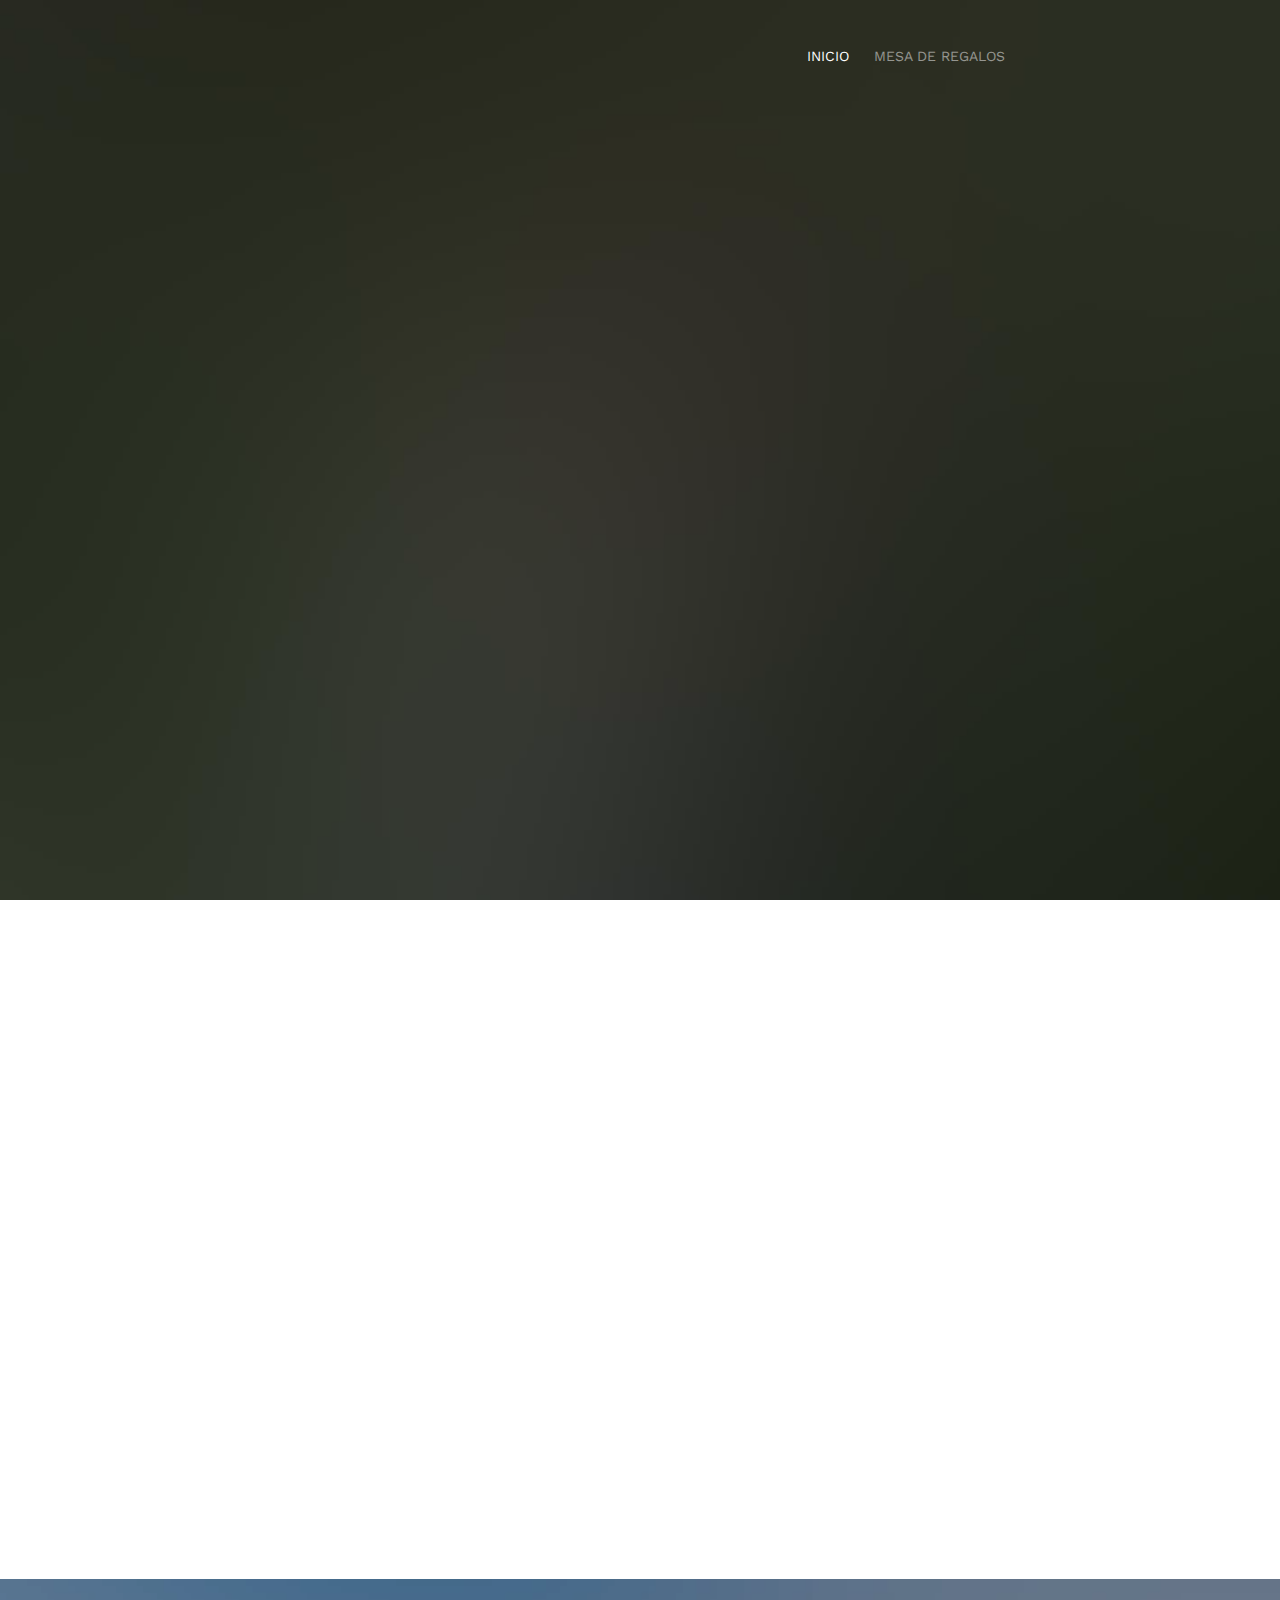
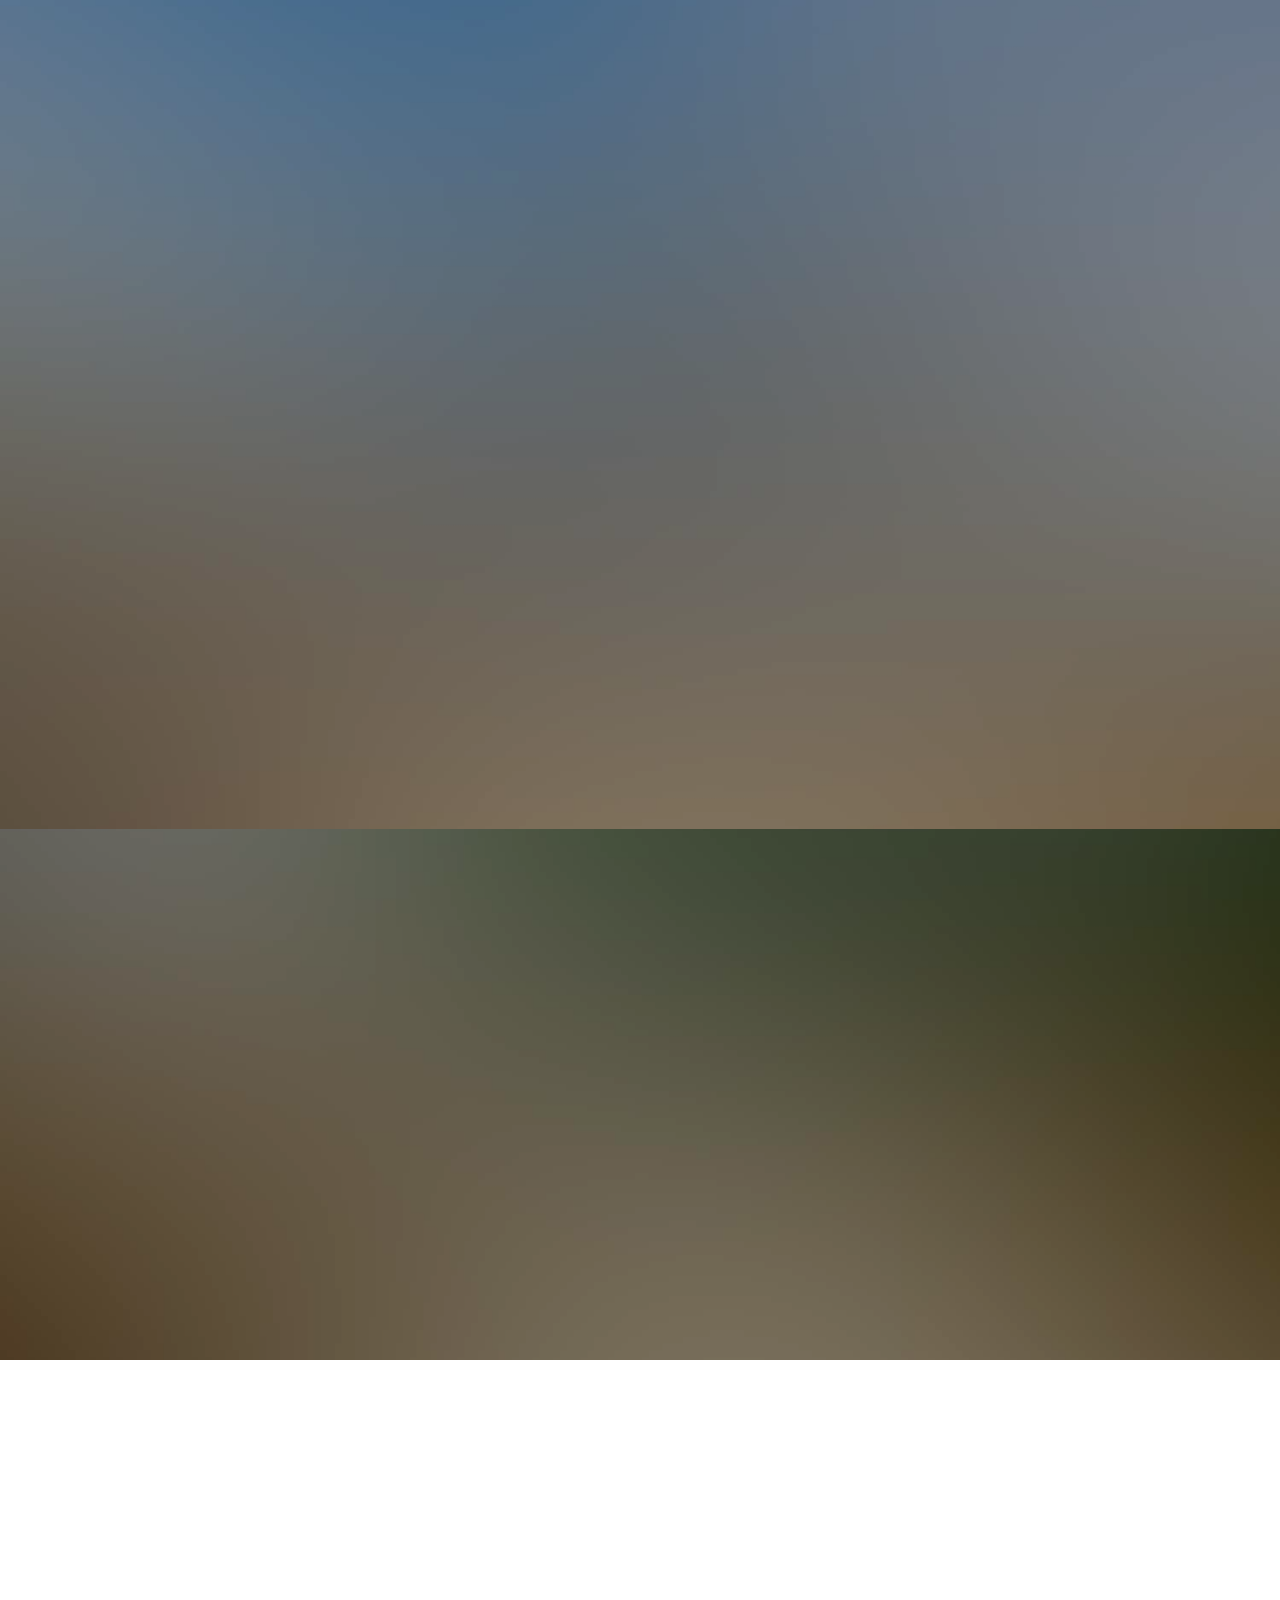
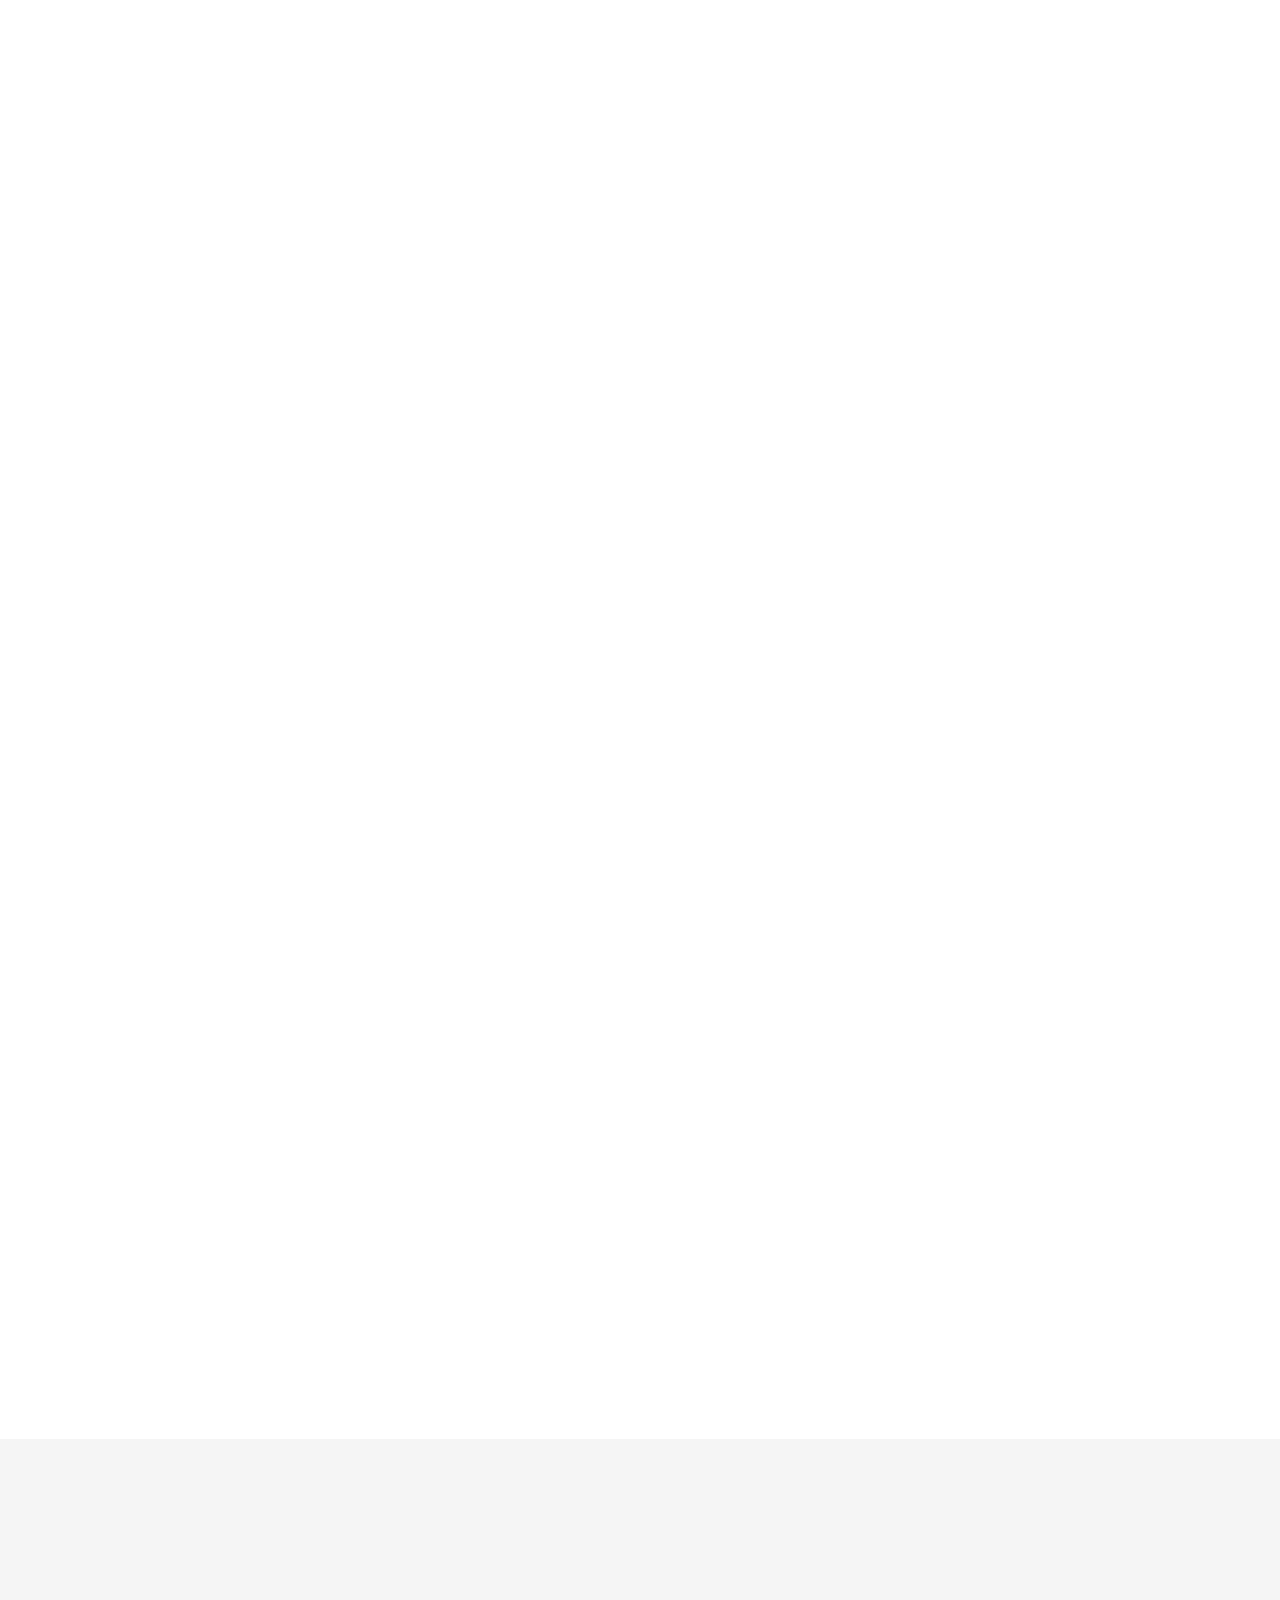
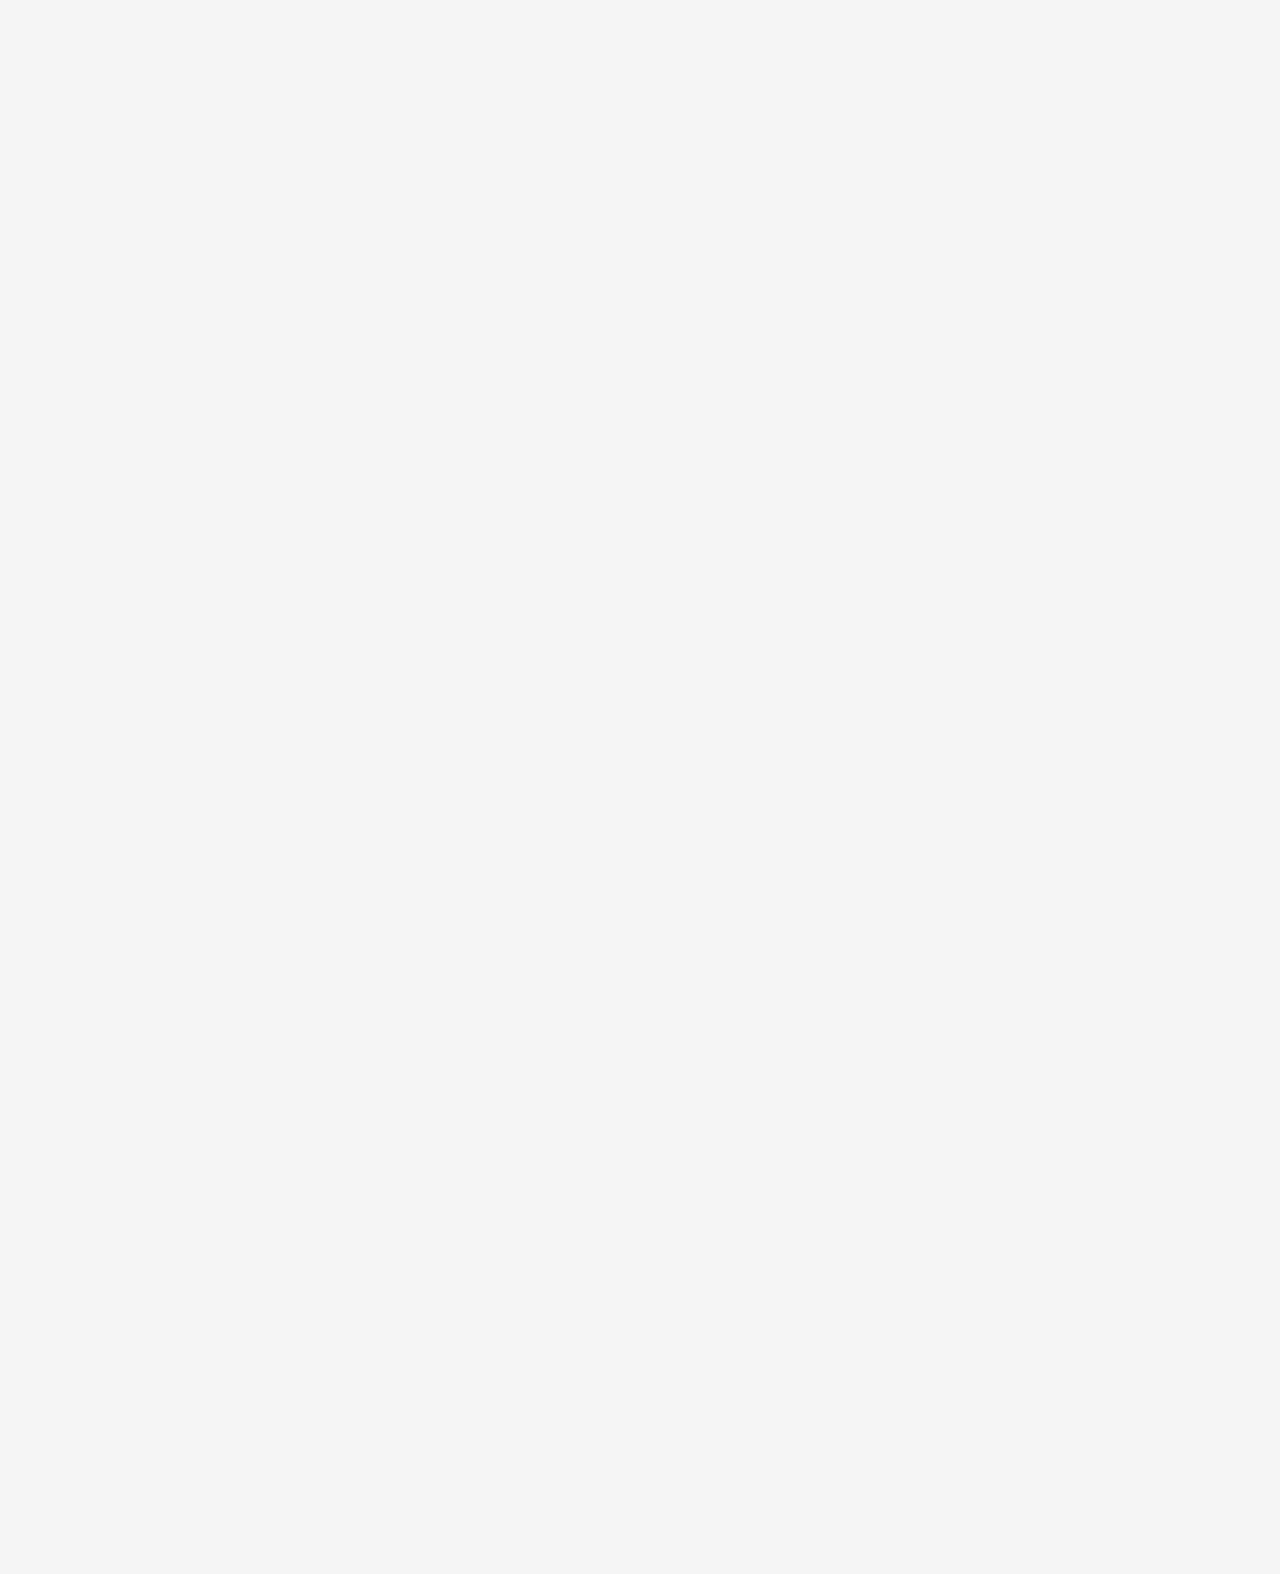
==== index.html @ 1d95ac63 "mesa" ====
<!DOCTYPE html>
<!--[if lt IE 7]>      <html class="no-js lt-ie9 lt-ie8 lt-ie7"> <![endif]-->
<!--[if IE 7]>         <html class="no-js lt-ie9 lt-ie8"> <![endif]-->
<!--[if IE 8]>         <html class="no-js lt-ie9"> <![endif]-->
<!--[if gt IE 8]><!-->
<html class="no-js"> <!--<![endif]-->

<head>
	<meta charset="utf-8">
	<meta http-equiv="X-UA-Compatible" content="IE=edge">
	<title>Boda Eilyn &amp; Mario</title>
	<meta name="viewport" content="width=device-width, initial-scale=1">
	<meta name="description" content="<title>Boda Eilyn y Mario</title>">
	<meta name="keywords" content="boda">
	<meta name="author" content="">

	<!-- 
	//////////////////////////////////////////////////////

	FREE HTML5 TEMPLATE 
	DESIGNED & DEVELOPED by FREEHTML5.CO
		
	Website: 		http://freehtml5.co/
	Email: 			info@freehtml5.co
	Twitter: 		http://twitter.com/fh5co
	Facebook: 		https://www.facebook.com/fh5co

	//////////////////////////////////////////////////////
	 -->

	<!-- Facebook and Twitter integration -->
	<meta property="og:title" content="" />
	<meta property="og:image" content="" />
	<meta property="og:url" content="" />
	<meta property="og:site_name" content="" />
	<meta property="og:description" content="" />
	<meta name="twitter:title" content="" />
	<meta name="twitter:image" content="" />
	<meta name="twitter:url" content="" />
	<meta name="twitter:card" content="" />

	<link href='https://fonts.googleapis.com/css?family=Work+Sans:400,300,600,400italic,700' rel='stylesheet'
		type='text/css'>
	<link href="https://fonts.googleapis.com/css?family=Sacramento" rel="stylesheet">

	<!-- Animate.css -->
	<link rel="stylesheet" href="css/animate.css">
	<!-- Icomoon Icon Fonts-->
	<link rel="stylesheet" href="css/icomoon.css">
	<!-- Bootstrap  -->
	<link rel="stylesheet" href="css/bootstrap.css">

	<!-- Magnific Popup -->
	<link rel="stylesheet" href="css/magnific-popup.css">

	<!-- Owl Carousel  -->
	<link rel="stylesheet" href="css/owl.carousel.min.css">
	<link rel="stylesheet" href="css/owl.theme.default.min.css">

	<!-- Theme style  -->
	<link rel="stylesheet" href="css/style.css">

	<!-- Modernizr JS -->
	<script src="js/modernizr-2.6.2.min.js"></script>
	<!-- FOR IE9 below -->
	<!--[if lt IE 9]>
	<script src="js/respond.min.js"></script>
	<![endif]-->

</head>

<body>

	<div class="fh5co-loader"></div>

	<div id="page">
		<nav class="fh5co-nav" role="navigation">
			<div class="container">
				<div class="row">
					<div class="col-xs-10 text-right menu-1">
						<ul>
							<li class="active"><a href="index.html">Inicio</a></li>
							<li><a href="mesa.html">Mesa de regalos</a></li>

						</ul>
					</div>
				</div>

			</div>
		</nav>

		<header id="fh5co-header" class="fh5co-cover" role="banner" style="background-image:url(./images/img_bg_2.jpg);"
			data-stellar-background-ratio="0.5">
			<div class="overlay"></div>
			<div class="container">
				<div class="row">
					<div class="col-md-8 col-md-offset-2 text-center">
						<div class="display-t">
							<div class="display-tc animate-box" data-animate-effect="fadeIn">
								<h1>Eilyn &amp; Mario</h1>
								<h2>¡Nos casamos!</h2>
								<h2>16.JUNIO.2023</h2>
								<div class="simply-countdown simply-countdown-one"></div>
								<p><a href="#confirmar" class="btn btn-default btn-sm">Save the date</a></p>
							</div>
						</div>
					</div>
				</div>
			</div>
		</header>

		<div id="fh5co-couple">
			<div class="container">
				<div class="row">
					<div class="col-md-8 col-md-offset-2 text-center fh5co-heading animate-box">
						<h2>Nos casamos</h2>
						<h3>Junio 16, 2023, Ciudad Obregón, Sonora</h3>
						<p>Los invitamos a celebrar nuestra boda</p>
					</div>
				</div>
				<div class="couple-wrap animate-box">
					<div class="couple-half">
						<div class="groom">
							<img src="./images/bride.jpg" alt="groom" class="img-responsive">
						</div>
						<div class="desc-groom">
							<h3>Eilyn García</h3>
							<p>Far far away, behind the word mountains, far from the countries Vokalia and Consonantia,
								there live the blind texts. Separated they live in Bookmarksgrove</p>
						</div>
					</div>
					<p class="heart text-center"><i class="icon-heart2"></i></p>
					<div class="couple-half">
						<div class="bride">
							<img src="./images/groom.jpg" alt="groom" class="img-responsive">
						</div>
						<div class="desc-bride">
							<h3>Mario Arispuro</h3>
							<p>Far far away, behind the word mountains, far from the countries Vokalia and Consonantia,
								there live the blind texts. Separated they live in Bookmarksgrove</p>
						</div>
					</div>
				</div>
			</div>
		</div>

		<div id="fh5co-event" class="fh5co-bg" style="background-image:url(./images/img_bg_3.jpg);">
			<div class="overlay"></div>
			<div class="container">
				<div class="row">
					<div class="col-md-8 col-md-offset-2 text-center fh5co-heading animate-box">
						<span>Our Special Event</span>
						<h2>Wedding Event</h2>
					</div>
				</div>
				<div class="row">
					<div class="display-t">
						<div class="display-tc">
							<div class="col-md-10 col-md-offset-1">
								<div class="col-md-6 col-sm-6 text-center">
									<div class="event-wrap animate-box">
										<h3>Ceremonia civil</h3>
										<div class="event-col">
											<i class="icon-clock"></i>
											<span>7:00 PM</span>
											<span>8:00 PM</span>
										</div>
										<div class="event-col">
											<i class="icon-calendar"></i>
											<span>Viernes 16</span>
											<span>Junio, 2023</span>
										</div>
										<p>Arcángeles Centro de Eventos
											C. Lago Managua 1155, Real del Sol
											Cd. Obregón, Son.</p>
										<br>
									</div>
								</div>
								<div class="col-md-6 col-sm-6 text-center">
									<div class="event-wrap animate-box">
										<h3>Fiesta</h3>
										<div class="event-col">
											<i class="icon-clock"></i>
											<span>8:00 PM</span>
											<span>1:00 AM</span>
										</div>
										<div class="event-col">
											<i class="icon-calendar"></i>
											<span>Viernes 16</span>
											<span>Junio, 2023</span>
										</div>
										<p>Arcángeles Centro de Eventos<br>
											Salón San Miguel<br>
											C. Lago Managua 1155, Real del Sol<br>
											Cd. Obregón, Son.
										</p>
									</div>
								</div>
							</div>
						</div>
					</div>
				</div>

			</div>
		</div>



		<a id="confirmar">
			<div id="fh5co-started" class="fh5co-bg" style="background-image:url(./images/img_bg_4.jpg);">
				<div class="overlay"></div>
				<div class="container">
					<div class="row animate-box">
						<div class="col-md-8 col-md-offset-2 text-center fh5co-heading">
							<h2>Confirmar asistencia</h2>
							<p>Por favor llena el formulario con los datos para notificarnos de su asistencia, gracias.
							</p>
						</div>
					</div>
					<div class="row animate-box">
						<div class="col-md-10 col-md-offset-1">
							<form id="formulario" class="form-inline" action="javascript:this.enviarMensaje()"
								method="post">

								<div class="col-md-4 col-sm-4">
									<div class="form-group">
										<label for="name" class="sr-only">Name</label>
										<input type="text" class="form-control" id="nombreConfirma" minlength="4"
											placeholder="Nombre" name="extra_nombre" required>
									</div>
								</div>
								<div class="col-md-4 col-sm-4">
									<div class="form-group">
										<label for="invitados" class="sr-only">Cantidad de invitados</label>
										<input type="number" class="form-control" id="invitados"
											placeholder="Cantidad de invitados" min="1" max="10"
											oninput="validity.valid||(value='');" name="extra_invitados" required>
									</div>
								</div>

								<div class="col-md-4 col-sm-4">
									<button id="btnEnviar" type="submit" class="btn btn-default btn-block">Confirmar
										asistencia</button>
									<br><br><br>
								</div>
							</form>
						</div>
					</div>
				</div>
			</div>
		</a>


		<div id="fh5co-couple-story">
			<div class="container">
				<div class="row">
					<div class="col-md-8 col-md-offset-2 text-center fh5co-heading animate-box">
						<h2>Mesa de regalos</h2>
						<br>
						
						<h3>
							<p>
								Añadimos la mesa de regalos como sugerencia o si deseas hacernos tu regalo en efectivo,
								puedes colocarlo en el sobre
								disponible el cual podrás depositar en la caja asignada en la mesa de novios.
							</p>
						</h3>
<!--
							Mesa de regalos <a href="https://mesaderegalos.liverpool.com.mx/eventodebusqueda"
								target="_blank">Liverpool, número de evento: 51160740</a><br><br>
							Mesa de regalos <a
								href="https://www.amazon.com.mx/wedding/eilyn-garcia-mario-arispuro-obregon-june-2023/registry/3TPQM8CGD5H42"
								target="_blank">Amazon</a>
						</h3>
						-->
					</div>
				</div>

				<div class="row">
					<div class="display-t">
						<div class="display-tc">
							<div class="col-md-10 col-md-offset-1">
								<div class="col-md-6 col-sm-6 text-center">
									<div class="event-wrap animate-box">
										<h3>Liverpool</h3>
										<p>Mesa de regalos <a href="https://mesaderegalos.liverpool.com.mx/eventodebusqueda"
												style="color: #e10098;" target="_blank"><u>Liverpool,</u></a> número de evento:
											51160740</p>
										<a href="https://mesaderegalos.liverpool.com.mx/eventodebusqueda" target="_blank">
											<img src="./images/Liverpool_Logo.png"
												alt="Liverpool Logo" title="Liverpool Logo" style="display: block; margin-left: auto; margin-right: auto;"></a>
									</div>
								</div>
								<div class="col-md-6 col-sm-6 text-center">
									<div class="event-wrap animate-box">
										<h3>Amazon</h3>
										<p>
											Mesa de regalos
											<a href="https://www.amazon.com.mx/wedding/eilyn-garcia-mario-arispuro-obregon-june-2023/registry/3TPQM8CGD5H42"
												style="color:yellow;" target="_blank"><u>Amazon</u></a>
											<a href="https://www.amazon.com.mx/wedding/eilyn-garcia-mario-arispuro-obregon-june-2023/registry/3TPQM8CGD5H42"
												target="_blank">
										</p>
										<img src="./images/Amazon_Logo.png"
											alt="Amazon Logo" title="Amazon Logo" style="display: block; margin-left: auto; margin-right: auto;"></a>
									</div>
								</div>
							</div>
						</div>
					</div>
				</div>	

				<div class="row">
					<div class="col-md-12 col-md-offset-0">
						<ul class="timeline animate-box">
							<li class="animate-box">
								<div class="timeline-badge" style="background-image:url(./images/couple-1.jpg);"></div>
								<div class="timeline-panel">
									<div class="timeline-heading">
										<h3 class="timeline-title">First We Meet</h3>
										<span class="date">December 25, 2015</span>
									</div>
									<div class="timeline-body">
										<p>Far far away, behind the word mountains, far from the countries Vokalia and
											Consonantia, there live the blind texts. Separated they live in
											Bookmarksgrove right at the coast of the Semantics, a large language ocean.
										</p>
									</div>
								</div>
							</li>
							<li class="timeline-inverted animate-box">
								<div class="timeline-badge" style="background-image:url(./images/couple-2.jpg);"></div>
								<div class="timeline-panel">
									<div class="timeline-heading">
										<h3 class="timeline-title">First Date</h3>
										<span class="date">December 28, 2015</span>
									</div>
									<div class="timeline-body">
										<p>Far far away, behind the word mountains, far from the countries Vokalia and
											Consonantia, there live the blind texts. Separated they live in
											Bookmarksgrove right at the coast of the Semantics, a large language ocean.
										</p>
									</div>
								</div>
							</li>
							<li class="animate-box">
								<div class="timeline-badge" style="background-image:url(./images/couple-3.jpg);"></div>
								<div class="timeline-panel">
									<div class="timeline-heading">
										<h3 class="timeline-title">In A Relationship</h3>
										<span class="date">January 1, 2016</span>
									</div>
									<div class="timeline-body">
										<p>Far far away, behind the word mountains, far from the countries Vokalia and
											Consonantia, there live the blind texts. Separated they live in
											Bookmarksgrove right at the coast of the Semantics, a large language ocean.
										</p>
									</div>
								</div>
							</li>
						</ul>
					</div>
				</div>
			</div>
		</div>

		<div id="fh5co-gallery" class="fh5co-section-gray">
			<div class="container">
				<div class="row">
					<div class="col-md-8 col-md-offset-2 text-center fh5co-heading animate-box">
						<span>Our Memories</span>
						<h2>Wedding Gallery</h2>
						<p>Far far away, behind the word mountains, far from the countries Vokalia and Consonantia,
							there live the blind texts.</p>
					</div>
				</div>
				<div class="row row-bottom-padded-md">
					<div class="col-md-12">
						<ul id="fh5co-gallery-list">

							<li class="one-third animate-box" data-animate-effect="fadeIn"
								style="background-image: url(./images/gallery-1.jpg); ">
								<a href="images/gallery-1.jpg">
									<div class="case-studies-summary">
										<span>14 Photos</span>
										<h2>Two Glas of Juice</h2>
									</div>
								</a>
							</li>
							<li class="one-third animate-box" data-animate-effect="fadeIn"
								style="background-image: url(./images/gallery-2.jpg); ">
								<a href="#" class="color-2">
									<div class="case-studies-summary">
										<span>30 Photos</span>
										<h2>Timer starts now!</h2>
									</div>
								</a>
							</li>


							<li class="one-third animate-box" data-animate-effect="fadeIn"
								style="background-image: url(./images/gallery-3.jpg); ">
								<a href="#" class="color-3">
									<div class="case-studies-summary">
										<span>90 Photos</span>
										<h2>Beautiful sunset</h2>
									</div>
								</a>
							</li>
							<li class="one-third animate-box" data-animate-effect="fadeIn"
								style="background-image: url(./images/gallery-4.jpg); ">
								<a href="#" class="color-4">
									<div class="case-studies-summary">
										<span>12 Photos</span>
										<h2>Company's Conference Room</h2>
									</div>
								</a>
							</li>

							<li class="one-third animate-box" data-animate-effect="fadeIn"
								style="background-image: url(./images/gallery-5.jpg); ">
								<a href="#" class="color-3">
									<div class="case-studies-summary">
										<span>50 Photos</span>
										<h2>Useful baskets</h2>
									</div>
								</a>
							</li>
							<li class="one-third animate-box" data-animate-effect="fadeIn"
								style="background-image: url(./images/gallery-6.jpg); ">
								<a href="#" class="color-4">
									<div class="case-studies-summary">
										<span>45 Photos</span>
										<h2>Skater man in the road</h2>
									</div>
								</a>
							</li>

							<li class="one-third animate-box" data-animate-effect="fadeIn"
								style="background-image: url(./images/gallery-7.jpg); ">
								<a href="#" class="color-4">
									<div class="case-studies-summary">
										<span>35 Photos</span>
										<h2>Two Glas of Juice</h2>
									</div>
								</a>
							</li>

							<li class="one-third animate-box" data-animate-effect="fadeIn"
								style="background-image: url(./images/gallery-8.jpg); ">
								<a href="#" class="color-5">
									<div class="case-studies-summary">
										<span>90 Photos</span>
										<h2>Timer starts now!</h2>
									</div>
								</a>
							</li>
							<li class="one-third animate-box" data-animate-effect="fadeIn"
								style="background-image: url(./images/gallery-9.jpg); ">
								<a href="#" class="color-6">
									<div class="case-studies-summary">
										<span>56 Photos</span>
										<h2>Beautiful sunset</h2>
									</div>
								</a>
							</li>
						</ul>
					</div>
				</div>
			</div>
		</div>

		<!--
	<div id="fh5co-counter" class="fh5co-bg fh5co-counter" style="background-image:url(./images/img_bg_5.jpg);">
		<div class="overlay"></div>
		<div class="container">
			<div class="row">
				<div class="display-t">
					<div class="display-tc">
						<div class="col-md-3 col-sm-6 animate-box">
							<div class="feature-center">
								<span class="icon">
									<i class="icon-users"></i>
								</span>

								<span class="counter js-counter" data-from="0" data-to="150" data-speed="5000" data-refresh-interval="50">1</span>
								<span class="counter-label">Estimated Guest</span>

							</div>
						</div>
						<div class="col-md-3 col-sm-6 animate-box">
							<div class="feature-center">
								<span class="icon">
									<i class="icon-user"></i>
								</span>

								<span class="counter js-counter" data-from="0" data-to="1000" data-speed="5000" data-refresh-interval="50">1</span>
								<span class="counter-label">We Catter</span>
							</div>
						</div>
						<div class="col-md-3 col-sm-6 animate-box">
							<div class="feature-center">
								<span class="icon">
									<i class="icon-calendar"></i>
								</span>
								<span class="counter js-counter" data-from="0" data-to="402" data-speed="5000" data-refresh-interval="50">1</span>
								<span class="counter-label">Events Done</span>
							</div>
						</div>
						<div class="col-md-3 col-sm-6 animate-box">
							<div class="feature-center">
								<span class="icon">
									<i class="icon-clock"></i>
								</span>

								<span class="counter js-counter" data-from="0" data-to="2345" data-speed="5000" data-refresh-interval="50">1</span>
								<span class="counter-label">Hours Spent</span>

							</div>
						</div>
					</div>
				</div>
			</div>
		</div>
	</div>
	

	<div id="fh5co-testimonial">
		<div class="container">
			<div class="row">
				<div class="row animate-box">
					<div class="col-md-8 col-md-offset-2 text-center fh5co-heading">
						<span>Best Wishes</span>
						<h2>Friends Wishes</h2>
					</div>
				</div>
				<div class="row">
					<div class="col-md-12 animate-box">
						<div class="wrap-testimony">
							<div class="owl-carousel-fullwidth">
								<div class="item">
									<div class="testimony-slide active text-center">
										<figure>
											<img src="./images/couple-1.jpg" alt="user">
										</figure>
										<span>John Doe, via <a href="#" class="twitter">Twitter</a></span>
										<blockquote>
											<p>"Far far away, behind the word mountains, far from the countries Vokalia and Consonantia, there live the blind texts. Separated they live in Bookmarksgrove right at the coast of the Semantics"</p>
										</blockquote>
									</div>
								</div>
								<div class="item">
									<div class="testimony-slide active text-center">
										<figure>
											<img src="./images/couple-2.jpg" alt="user">
										</figure>
										<span>John Doe, via <a href="#" class="twitter">Twitter</a></span>
										<blockquote>
											<p>"Far far away, behind the word mountains, far from the countries Vokalia and Consonantia, at the coast of the Semantics, a large language ocean."</p>
										</blockquote>
									</div>
								</div>
								<div class="item">
									<div class="testimony-slide active text-center">
										<figure>
											<img src="./images/couple-3.jpg" alt="user">
										</figure>
										<span>John Doe, via <a href="#" class="twitter">Twitter</a></span>
										<blockquote>
											<p>"Far far away, far from the countries Vokalia and Consonantia, there live the blind texts. Separated they live in Bookmarksgrove right at the coast of the Semantics, a large language ocean."</p>
										</blockquote>
									</div>
								</div>
							</div>
						</div>
					</div>
				</div>
			</div>
		</div>
	</div>
	

	<div id="fh5co-services" class="fh5co-section-gray">
		<div class="container">
			
			<div class="row animate-box">
				<div class="col-md-8 col-md-offset-2 text-center fh5co-heading">
					<h2>We Offer Services</h2>
					<p>Dignissimos asperiores vitae velit veniam totam fuga molestias accusamus alias autem provident. Odit ab aliquam dolor eius.</p>
				</div>
			</div>

			<div class="row">
				<div class="col-md-6">
					<div class="feature-left animate-box" data-animate-effect="fadeInLeft">
						<span class="icon">
							<i class="icon-calendar"></i>
						</span>
						<div class="feature-copy">
							<h3>We Organized Events</h3>
							<p>Facilis ipsum reprehenderit nemo molestias. Aut cum mollitia reprehenderit. Eos cumque dicta adipisci architecto culpa amet.</p>
						</div>
					</div>

					<div class="feature-left animate-box" data-animate-effect="fadeInLeft">
						<span class="icon">
							<i class="icon-image"></i>
						</span>
						<div class="feature-copy">
							<h3>Photoshoot</h3>
							<p>Facilis ipsum reprehenderit nemo molestias. Aut cum mollitia reprehenderit. Eos cumque dicta adipisci architecto culpa amet.</p>
						</div>
					</div>

					<div class="feature-left animate-box" data-animate-effect="fadeInLeft">
						<span class="icon">
							<i class="icon-video"></i>
						</span>
						<div class="feature-copy">
							<h3>Video Editing</h3>
							<p>Facilis ipsum reprehenderit nemo molestias. Aut cum mollitia reprehenderit. Eos cumque dicta adipisci architecto culpa amet.</p>
						</div>
					</div>

				</div>

				<div class="col-md-6 animate-box">
					<div class="fh5co-video fh5co-bg" style="background-image: url(./images/img_bg_3.jpg); ">
						<a href="https://vimeo.com/channels/staffpicks/93951774" class="popup-vimeo"><i class="icon-video2"></i></a>
						<div class="overlay"></div>
					</div>
				</div>
			</div>

			
		</div>
	</div>
-->

		<!--
	<footer id="fh5co-footer" role="contentinfo">
		<div class="container">

			<div class="row copyright">
				<div class="col-md-12 text-center">
					<p>
						<small class="block">&copy; 2016 Free HTML5. All Rights Reserved.</small> 
						<small class="block">Designed by <a href="http://freehtml5.co/" target="_blank">FREEHTML5.co</a> Demo Images: <a href="http://unsplash.co/" target="_blank">Unsplash</a></small>
					</p>
					<p>
						<ul class="fh5co-social-icons">
							<li><a href="#"><i class="icon-twitter"></i></a></li>
							<li><a href="#"><i class="icon-facebook"></i></a></li>
							<li><a href="#"><i class="icon-linkedin"></i></a></li>
							<li><a href="#"><i class="icon-dribbble"></i></a></li>
						</ul>
					</p>
				</div>
			</div>

		</div>
	</footer>
	</div>
	-->

		<div class="gototop js-top">
			<a href="#" class="js-gotop"><i class="icon-arrow-up"></i></a>
		</div>

		<!-- jQuery -->
		<script src="js/jquery.min.js"></script>
		<!-- jQuery Easing -->
		<script src="js/jquery.easing.1.3.js"></script>
		<!-- Bootstrap -->
		<script src="js/bootstrap.min.js"></script>
		<!-- Waypoints -->
		<script src="js/jquery.waypoints.min.js"></script>
		<!-- Carousel -->
		<script src="js/owl.carousel.min.js"></script>
		<!-- countTo -->
		<script src="js/jquery.countTo.js"></script>

		<!-- Stellar -->
		<script src="js/jquery.stellar.min.js"></script>
		<!-- Magnific Popup -->
		<script src="js/jquery.magnific-popup.min.js"></script>
		<script src="js/magnific-popup-options.js"></script>

		<!-- // <script src="https://cdnjs.cloudflare.com/ajax/libs/prism/0.0.1/prism.min.js"></script> -->
		<script src="js/simplyCountdown.js"></script>
		<!-- Main -->
		<script src="js/main.js"></script>


		<!-- optional, prevents the submit button from being pressed more than once 
		<!--
	<script>
	var submitButton = document.getElementById("btnEnviar");
	var form = document.getElementById("formulario");
	form.addEventListener("submit", function (e) {
		setTimeout(function() {
			submitButton.value = "Enviando...";
			submitButton.disabled = true;
		}, 1);
	});
	</script> 
	-->

		<script>
			var d = new Date(new Date().getTime() + 200 * 120 * 120 * 2000);

			// default example
			simplyCountdown('.simply-countdown-one', {
				/*year: d.getFullYear(),
				month: d.getMonth() + 1,
				day: d.getDate()*/
				year: 2023,
				month: 6,
				day: 16,
			});

			//jQuery example
			$('#simply-countdown-losange').simplyCountdown({
				/*year: d.getFullYear(),
				month: d.getMonth() + 1,
				day: d.getDate(),
				enableUtc: false*/

				year: 2023,
				month: 6,
				day: 16,
				enableUtc: false
			});
		</script>
		<script>
			//enviar mensaje
			function enviarMensaje() {
				// Obtener el valor de las dos cajas de texto
				var nombre = document.getElementById("nombreConfirma").value;
				var cantidad = document.getElementById("invitados").value;

				// Crear el mensaje con los valores de las cajas de texto
				var mensaje = "Hola, mi nombre es " + nombre + " y asistiremos " + cantidad + " personas a su boda.";

				// Crear el enlace de WhatsApp con el número de teléfono y el mensaje
				var telefono = "526441412113";
				var enlace = "https://api.whatsapp.com/send?phone=" + telefono + "&text=" + encodeURIComponent(mensaje);

				// Abrir la aplicación de WhatsApp con el enlace generado
				window.open(enlace);
			}
		</script>

</body>

</html>
---- css/icomoon.css ----
@font-face {
  font-family: 'icomoon';
  src:  url('../fonts/icomoon/icomoon.eot?6iuir');
  src:  url('../fonts/icomoon/icomoon.eot?6iuir#iefix') format('embedded-opentype'),
    url('../fonts/icomoon/icomoon.ttf?6iuir') format('truetype'),
    url('../fonts/icomoon/icomoon.woff?6iuir') format('woff'),
    url('../fonts/icomoon/icomoon.svg?6iuir#icomoon') format('svg');
  font-weight: normal;
  font-style: normal;
}

[class^="icon-"], [class*=" icon-"] {
  /* use !important to prevent issues with browser extensions that change fonts */
  font-family: 'icomoon' !important;
  speak: none;
  font-style: normal;
  font-weight: normal;
  font-variant: normal;
  text-transform: none;
  line-height: 1;

  /* Better Font Rendering =========== */
  -webkit-font-smoothing: antialiased;
  -moz-osx-font-smoothing: grayscale;
}

.icon-eye:before {
  content: "\e000";
}
.icon-paper-clip:before {
  content: "\e001";
}
.icon-mail:before {
  content: "\e002";
}
.icon-toggle:before {
  content: "\e003";
}
.icon-layout:before {
  content: "\e004";
}
.icon-link:before {
  content: "\e005";
}
.icon-bell:before {
  content: "\e006";
}
.icon-lock:before {
  content: "\e007";
}
.icon-unlock:before {
  content: "\e008";
}
.icon-ribbon:before {
  content: "\e009";
}
.icon-image:before {
  content: "\e010";
}
.icon-signal:before {
  content: "\e011";
}
.icon-target:before {
  content: "\e012";
}
.icon-clipboard:before {
  content: "\e013";
}
.icon-clock:before {
  content: "\e014";
}
.icon-watch:before {
  content: "\e015";
}
.icon-air-play:before {
  content: "\e016";
}
.icon-camera:before {
  content: "\e017";
}
.icon-video:before {
  content: "\e018";
}
.icon-disc:before {
  content: "\e019";
}
.icon-printer:before {
  content: "\e020";
}
.icon-monitor:before {
  content: "\e021";
}
.icon-server:before {
  content: "\e022";
}
.icon-cog:before {
  content: "\e023";
}
.icon-heart:before {
  content: "\e024";
}
.icon-paragraph:before {
  content: "\e025";
}
.icon-align-justify:before {
  content: "\e026";
}
.icon-align-left:before {
  content: "\e027";
}
.icon-align-center:before {
  content: "\e028";
}
.icon-align-right:before {
  content: "\e029";
}
.icon-book:before {
  content: "\e030";
}
.icon-layers:before {
  content: "\e031";
}
.icon-stack:before {
  content: "\e032";
}
.icon-stack-2:before {
  content: "\e033";
}
.icon-paper:before {
  content: "\e034";
}
.icon-paper-stack:before {
  content: "\e035";
}
.icon-search:before {
  content: "\e036";
}
.icon-zoom-in:before {
  content: "\e037";
}
.icon-zoom-out:before {
  content: "\e038";
}
.icon-reply:before {
  content: "\e039";
}
.icon-circle-plus:before {
  content: "\e040";
}
.icon-circle-minus:before {
  content: "\e041";
}
.icon-circle-check:before {
  content: "\e042";
}
.icon-circle-cross:before {
  content: "\e043";
}
.icon-square-plus:before {
  content: "\e044";
}
.icon-square-minus:before {
  content: "\e045";
}
.icon-square-check:before {
  content: "\e046";
}
.icon-square-cross:before {
  content: "\e047";
}
.icon-microphone:before {
  content: "\e048";
}
.icon-record:before {
  content: "\e049";
}
.icon-skip-back:before {
  content: "\e050";
}
.icon-rewind:before {
  content: "\e051";
}
.icon-play:before {
  content: "\e052";
}
.icon-pause:before {
  content: "\e053";
}
.icon-stop:before {
  content: "\e054";
}
.icon-fast-forward:before {
  content: "\e055";
}
.icon-skip-forward:before {
  content: "\e056";
}
.icon-shuffle:before {
  content: "\e057";
}
.icon-repeat:before {
  content: "\e058";
}
.icon-folder:before {
  content: "\e059";
}
.icon-umbrella:before {
  content: "\e060";
}
.icon-moon:before {
  content: "\e061";
}
.icon-thermometer:before {
  content: "\e062";
}
.icon-drop:before {
  content: "\e063";
}
.icon-sun:before {
  content: "\e064";
}
.icon-cloud:before {
  content: "\e065";
}
.icon-cloud-upload:before {
  content: "\e066";
}
.icon-cloud-download:before {
  content: "\e067";
}
.icon-upload:before {
  content: "\e068";
}
.icon-download:before {
  content: "\e069";
}
.icon-location:before {
  content: "\e070";
}
.icon-location-2:before {
  content: "\e071";
}
.icon-map:before {
  content: "\e072";
}
.icon-battery:before {
  content: "\e073";
}
.icon-head:before {
  content: "\e074";
}
.icon-briefcase:before {
  content: "\e075";
}
.icon-speech-bubble:before {
  content: "\e076";
}
.icon-anchor:before {
  content: "\e077";
}
.icon-globe:before {
  content: "\e078";
}
.icon-box:before {
  content: "\e079";
}
.icon-reload:before {
  content: "\e080";
}
.icon-share:before {
  content: "\e081";
}
.icon-marquee:before {
  content: "\e082";
}
.icon-marquee-plus:before {
  content: "\e083";
}
.icon-marquee-minus:before {
  content: "\e084";
}
.icon-tag:before {
  content: "\e085";
}
.icon-power:before {
  content: "\e086";
}
.icon-command:before {
  content: "\e087";
}
.icon-alt:before {
  content: "\e088";
}
.icon-esc:before {
  content: "\e089";
}
.icon-bar-graph:before {
  content: "\e090";
}
.icon-bar-graph-2:before {
  content: "\e091";
}
.icon-pie-graph:before {
  content: "\e092";
}
.icon-star:before {
  content: "\e093";
}
.icon-arrow-left:before {
  content: "\e094";
}
.icon-arrow-right:before {
  content: "\e095";
}
.icon-arrow-up:before {
  content: "\e096";
}
.icon-arrow-down:before {
  content: "\e097";
}
.icon-volume:before {
  content: "\e098";
}
.icon-mute:before {
  content: "\e099";
}
.icon-content-right:before {
  content: "\e100";
}
.icon-content-left:before {
  content: "\e101";
}
.icon-grid:before {
  content: "\e102";
}
.icon-grid-2:before {
  content: "\e103";
}
.icon-columns:before {
  content: "\e104";
}
.icon-loader:before {
  content: "\e105";
}
.icon-bag:before {
  content: "\e106";
}
.icon-ban:before {
  content: "\e107";
}
.icon-flag:before {
  content: "\e108";
}
.icon-trash:before {
  content: "\e109";
}
.icon-expand:before {
  content: "\e110";
}
.icon-contract:before {
  content: "\e111";
}
.icon-maximize:before {
  content: "\e112";
}
.icon-minimize:before {
  content: "\e113";
}
.icon-plus:before {
  content: "\e114";
}
.icon-minus:before {
  content: "\e115";
}
.icon-check:before {
  content: "\e116";
}
.icon-cross:before {
  content: "\e117";
}
.icon-move:before {
  content: "\e118";
}
.icon-delete:before {
  content: "\e119";
}
.icon-menu:before {
  content: "\e120";
}
.icon-archive:before {
  content: "\e121";
}
.icon-inbox:before {
  content: "\e122";
}
.icon-outbox:before {
  content: "\e123";
}
.icon-file:before {
  content: "\e124";
}
.icon-file-add:before {
  content: "\e125";
}
.icon-file-subtract:before {
  content: "\e126";
}
.icon-help:before {
  content: "\e127";
}
.icon-open:before {
  content: "\e128";
}
.icon-ellipsis:before {
  content: "\e129";
}
.icon-add-to-list:before {
  content: "\e900";
}
.icon-classic-computer:before {
  content: "\e901";
}
.icon-controller-fast-backward:before {
  content: "\e902";
}
.icon-creative-commons-attribution:before {
  content: "\e903";
}
.icon-creative-commons-noderivs:before {
  content: "\e904";
}
.icon-creative-commons-noncommercial-eu:before {
  content: "\e905";
}
.icon-creative-commons-noncommercial-us:before {
  content: "\e906";
}
.icon-creative-commons-public-domain:before {
  content: "\e907";
}
.icon-creative-commons-remix:before {
  content: "\e908";
}
.icon-creative-commons-share:before {
  content: "\e909";
}
.icon-creative-commons-sharealike:before {
  content: "\e90a";
}
.icon-creative-commons:before {
  content: "\e90b";
}
.icon-document-landscape:before {
  content: "\e90c";
}
.icon-remove-user:before {
  content: "\e90d";
}
.icon-warning:before {
  content: "\e90e";
}
.icon-arrow-bold-down:before {
  content: "\e90f";
}
.icon-arrow-bold-left:before {
  content: "\e910";
}
.icon-arrow-bold-right:before {
  content: "\e911";
}
.icon-arrow-bold-up:before {
  content: "\e912";
}
.icon-arrow-down2:before {
  content: "\e913";
}
.icon-arrow-left2:before {
  content: "\e914";
}
.icon-arrow-long-down:before {
  content: "\e915";
}
.icon-arrow-long-left:before {
  content: "\e916";
}
.icon-arrow-long-right:before {
  content: "\e917";
}
.icon-arrow-long-up:before {
  content: "\e918";
}
.icon-arrow-right2:before {
  content: "\e919";
}
.icon-arrow-up2:before {
  content: "\e91a";
}
.icon-arrow-with-circle-down:before {
  content: "\e91b";
}
.icon-arrow-with-circle-left:before {
  content: "\e91c";
}
.icon-arrow-with-circle-right:before {
  content: "\e91d";
}
.icon-arrow-with-circle-up:before {
  content: "\e91e";
}
.icon-bookmark:before {
  content: "\e91f";
}
.icon-bookmarks:before {
  content: "\e920";
}
.icon-chevron-down:before {
  content: "\e921";
}
.icon-chevron-left:before {
  content: "\e922";
}
.icon-chevron-right:before {
  content: "\e923";
}
.icon-chevron-small-down:before {
  content: "\e924";
}
.icon-chevron-small-left:before {
  content: "\e925";
}
.icon-chevron-small-right:before {
  content: "\e926";
}
.icon-chevron-small-up:before {
  content: "\e927";
}
.icon-chevron-thin-down:before {
  content: "\e928";
}
.icon-chevron-thin-left:before {
  content: "\e929";
}
.icon-chevron-thin-right:before {
  content: "\e92a";
}
.icon-chevron-thin-up:before {
  content: "\e92b";
}
.icon-chevron-up:before {
  content: "\e92c";
}
.icon-chevron-with-circle-down:before {
  content: "\e92d";
}
.icon-chevron-with-circle-left:before {
  content: "\e92e";
}
.icon-chevron-with-circle-right:before {
  content: "\e92f";
}
.icon-chevron-with-circle-up:before {
  content: "\e930";
}
.icon-cloud2:before {
  content: "\e931";
}
.icon-controller-fast-forward:before {
  content: "\e932";
}
.icon-controller-jump-to-start:before {
  content: "\e933";
}
.icon-controller-next:before {
  content: "\e934";
}
.icon-controller-paus:before {
  content: "\e935";
}
.icon-controller-play:before {
  content: "\e936";
}
.icon-controller-record:before {
  content: "\e937";
}
.icon-controller-stop:before {
  content: "\e938";
}
.icon-controller-volume:before {
  content: "\e939";
}
.icon-dot-single:before {
  content: "\e93a";
}
.icon-dots-three-horizontal:before {
  content: "\e93b";
}
.icon-dots-three-vertical:before {
  content: "\e93c";
}
.icon-dots-two-horizontal:before {
  content: "\e93d";
}
.icon-dots-two-vertical:before {
  content: "\e93e";
}
.icon-download2:before {
  content: "\e93f";
}
.icon-emoji-flirt:before {
  content: "\e940";
}
.icon-flow-branch:before {
  content: "\e941";
}
.icon-flow-cascade:before {
  content: "\e942";
}
.icon-flow-line:before {
  content: "\e943";
}
.icon-flow-parallel:before {
  content: "\e944";
}
.icon-flow-tree:before {
  content: "\e945";
}
.icon-install:before {
  content: "\e946";
}
.icon-layers2:before {
  content: "\e947";
}
.icon-open-book:before {
  content: "\e948";
}
.icon-resize-100:before {
  content: "\e949";
}
.icon-resize-full-screen:before {
  content: "\e94a";
}
.icon-save:before {
  content: "\e94b";
}
.icon-select-arrows:before {
  content: "\e94c";
}
.icon-sound-mute:before {
  content: "\e94d";
}
.icon-sound:before {
  content: "\e94e";
}
.icon-trash2:before {
  content: "\e94f";
}
.icon-triangle-down:before {
  content: "\e950";
}
.icon-triangle-left:before {
  content: "\e951";
}
.icon-triangle-right:before {
  content: "\e952";
}
.icon-triangle-up:before {
  content: "\e953";
}
.icon-uninstall:before {
  content: "\e954";
}
.icon-upload-to-cloud:before {
  content: "\e955";
}
.icon-upload2:before {
  content: "\e956";
}
.icon-add-user:before {
  content: "\e957";
}
.icon-address:before {
  content: "\e958";
}
.icon-adjust:before {
  content: "\e959";
}
.icon-air:before {
  content: "\e95a";
}
.icon-aircraft-landing:before {
  content: "\e95b";
}
.icon-aircraft-take-off:before {
  content: "\e95c";
}
.icon-aircraft:before {
  content: "\e95d";
}
.icon-align-bottom:before {
  content: "\e95e";
}
.icon-align-horizontal-middle:before {
  content: "\e95f";
}
.icon-align-left2:before {
  content: "\e960";
}
.icon-align-right2:before {
  content: "\e961";
}
.icon-align-top:before {
  content: "\e962";
}
.icon-align-vertical-middle:before {
  content: "\e963";
}
.icon-archive2:before {
  content: "\e964";
}
.icon-area-graph:before {
  content: "\e965";
}
.icon-attachment:before {
  content: "\e966";
}
.icon-awareness-ribbon:before {
  content: "\e967";
}
.icon-back-in-time:before {
  content: "\e968";
}
.icon-back:before {
  content: "\e969";
}
.icon-bar-graph2:before {
  content: "\e96a";
}
.icon-battery2:before {
  content: "\e96b";
}
.icon-beamed-note:before {
  content: "\e96c";
}
.icon-bell2:before {
  content: "\e96d";
}
.icon-blackboard:before {
  content: "\e96e";
}
.icon-block:before {
  content: "\e96f";
}
.icon-book2:before {
  content: "\e970";
}
.icon-bowl:before {
  content: "\e971";
}
.icon-box2:before {
  content: "\e972";
}
.icon-briefcase2:before {
  content: "\e973";
}
.icon-browser:before {
  content: "\e974";
}
.icon-brush:before {
  content: "\e975";
}
.icon-bucket:before {
  content: "\e976";
}
.icon-cake:before {
  content: "\e977";
}
.icon-calculator:before {
  content: "\e978";
}
.icon-calendar:before {
  content: "\e979";
}
.icon-camera2:before {
  content: "\e97a";
}
.icon-ccw:before {
  content: "\e97b";
}
.icon-chat:before {
  content: "\e97c";
}
.icon-check2:before {
  content: "\e97d";
}
.icon-circle-with-cross:before {
  content: "\e97e";
}
.icon-circle-with-minus:before {
  content: "\e97f";
}
.icon-circle-with-plus:before {
  content: "\e980";
}
.icon-circle:before {
  content: "\e981";
}
.icon-circular-graph:before {
  content: "\e982";
}
.icon-clapperboard:before {
  content: "\e983";
}
.icon-clipboard2:before {
  content: "\e984";
}
.icon-clock2:before {
  content: "\e985";
}
.icon-code:before {
  content: "\e986";
}
.icon-cog2:before {
  content: "\e987";
}
.icon-colours:before {
  content: "\e988";
}
.icon-compass:before {
  content: "\e989";
}
.icon-copy:before {
  content: "\e98a";
}
.icon-credit-card:before {
  content: "\e98b";
}
.icon-credit:before {
  content: "\e98c";
}
.icon-cross2:before {
  content: "\e98d";
}
.icon-cup:before {
  content: "\e98e";
}
.icon-cw:before {
  content: "\e98f";
}
.icon-cycle:before {
  content: "\e990";
}
.icon-database:before {
  content: "\e991";
}
.icon-dial-pad:before {
  content: "\e992";
}
.icon-direction:before {
  content: "\e993";
}
.icon-document:before {
  content: "\e994";
}
.icon-documents:before {
  content: "\e995";
}
.icon-drink:before {
  content: "\e996";
}
.icon-drive:before {
  content: "\e997";
}
.icon-drop2:before {
  content: "\e998";
}
.icon-edit:before {
  content: "\e999";
}
.icon-email:before {
  content: "\e99a";
}
.icon-emoji-happy:before {
  content: "\e99b";
}
.icon-emoji-neutral:before {
  content: "\e99c";
}
.icon-emoji-sad:before {
  content: "\e99d";
}
.icon-erase:before {
  content: "\e99e";
}
.icon-eraser:before {
  content: "\e99f";
}
.icon-export:before {
  content: "\e9a0";
}
.icon-eye2:before {
  content: "\e9a1";
}
.icon-feather:before {
  content: "\e9a2";
}
.icon-flag2:before {
  content: "\e9a3";
}
.icon-flash:before {
  content: "\e9a4";
}
.icon-flashlight:before {
  content: "\e9a5";
}
.icon-flat-brush:before {
  content: "\e9a6";
}
.icon-folder-images:before {
  content: "\e9a7";
}
.icon-folder-music:before {
  content: "\e9a8";
}
.icon-folder-video:before {
  content: "\e9a9";
}
.icon-folder2:before {
  content: "\e9aa";
}
.icon-forward:before {
  content: "\e9ab";
}
.icon-funnel:before {
  content: "\e9ac";
}
.icon-game-controller:before {
  content: "\e9ad";
}
.icon-gauge:before {
  content: "\e9ae";
}
.icon-globe2:before {
  content: "\e9af";
}
.icon-graduation-cap:before {
  content: "\e9b0";
}
.icon-grid2:before {
  content: "\e9b1";
}
.icon-hair-cross:before {
  content: "\e9b2";
}
.icon-hand:before {
  content: "\e9b3";
}
.icon-heart-outlined:before {
  content: "\e9b4";
}
.icon-heart2:before {
  content: "\e9b5";
}
.icon-help-with-circle:before {
  content: "\e9b6";
}
.icon-help2:before {
  content: "\e9b7";
}
.icon-home:before {
  content: "\e9b8";
}
.icon-hour-glass:before {
  content: "\e9b9";
}
.icon-image-inverted:before {
  content: "\e9ba";
}
.icon-image2:before {
  content: "\e9bb";
}
.icon-images:before {
  content: "\e9bc";
}
.icon-inbox2:before {
  content: "\e9bd";
}
.icon-infinity:before {
  content: "\e9be";
}
.icon-info-with-circle:before {
  content: "\e9bf";
}
.icon-info:before {
  content: "\e9c0";
}
.icon-key:before {
  content: "\e9c1";
}
.icon-keyboard:before {
  content: "\e9c2";
}
.icon-lab-flask:before {
  content: "\e9c3";
}
.icon-landline:before {
  content: "\e9c4";
}
.icon-language:before {
  content: "\e9c5";
}
.icon-laptop:before {
  content: "\e9c6";
}
.icon-leaf:before {
  content: "\e9c7";
}
.icon-level-down:before {
  content: "\e9c8";
}
.icon-level-up:before {
  content: "\e9c9";
}
.icon-lifebuoy:before {
  content: "\e9ca";
}
.icon-light-bulb:before {
  content: "\e9cb";
}
.icon-light-down:before {
  content: "\e9cc";
}
.icon-light-up:before {
  content: "\e9cd";
}
.icon-line-graph:before {
  content: "\e9ce";
}
.icon-link2:before {
  content: "\e9cf";
}
.icon-list:before {
  content: "\e9d0";
}
.icon-location-pin:before {
  content: "\e9d1";
}
.icon-location2:before {
  content: "\e9d2";
}
.icon-lock-open:before {
  content: "\e9d3";
}
.icon-lock2:before {
  content: "\e9d4";
}
.icon-log-out:before {
  content: "\e9d5";
}
.icon-login:before {
  content: "\e9d6";
}
.icon-loop:before {
  content: "\e9d7";
}
.icon-magnet:before {
  content: "\e9d8";
}
.icon-magnifying-glass:before {
  content: "\e9d9";
}
.icon-mail2:before {
  content: "\e9da";
}
.icon-man:before {
  content: "\e9db";
}
.icon-map2:before {
  content: "\e9dc";
}
.icon-mask:before {
  content: "\e9dd";
}
.icon-medal:before {
  content: "\e9de";
}
.icon-megaphone:before {
  content: "\e9df";
}
.icon-menu2:before {
  content: "\e9e0";
}
.icon-message:before {
  content: "\e9e1";
}
.icon-mic:before {
  content: "\e9e2";
}
.icon-minus2:before {
  content: "\e9e3";
}
.icon-mobile:before {
  content: "\e9e4";
}
.icon-modern-mic:before {
  content: "\e9e5";
}
.icon-moon2:before {
  content: "\e9e6";
}
.icon-mouse:before {
  content: "\e9e7";
}
.icon-music:before {
  content: "\e9e8";
}
.icon-network:before {
  content: "\e9e9";
}
.icon-new-message:before {
  content: "\e9ea";
}
.icon-new:before {
  content: "\e9eb";
}
.icon-news:before {
  content: "\e9ec";
}
.icon-note:before {
  content: "\e9ed";
}
.icon-notification:before {
  content: "\e9ee";
}
.icon-old-mobile:before {
  content: "\e9ef";
}
.icon-old-phone:before {
  content: "\e9f0";
}
.icon-palette:before {
  content: "\e9f1";
}
.icon-paper-plane:before {
  content: "\e9f2";
}
.icon-pencil:before {
  content: "\e9f3";
}
.icon-phone:before {
  content: "\e9f4";
}
.icon-pie-chart:before {
  content: "\e9f5";
}
.icon-pin:before {
  content: "\e9f6";
}
.icon-plus2:before {
  content: "\e9f7";
}
.icon-popup:before {
  content: "\e9f8";
}
.icon-power-plug:before {
  content: "\e9f9";
}
.icon-price-ribbon:before {
  content: "\e9fa";
}
.icon-price-tag:before {
  content: "\e9fb";
}
.icon-print:before {
  content: "\e9fc";
}
.icon-progress-empty:before {
  content: "\e9fd";
}
.icon-progress-full:before {
  content: "\e9fe";
}
.icon-progress-one:before {
  content: "\e9ff";
}
.icon-progress-two:before {
  content: "\ea00";
}
.icon-publish:before {
  content: "\ea01";
}
.icon-quote:before {
  content: "\ea02";
}
.icon-radio:before {
  content: "\ea03";
}
.icon-reply-all:before {
  content: "\ea04";
}
.icon-reply2:before {
  content: "\ea05";
}
.icon-retweet:before {
  content: "\ea06";
}
.icon-rocket:before {
  content: "\ea07";
}
.icon-round-brush:before {
  content: "\ea08";
}
.icon-rss:before {
  content: "\ea09";
}
.icon-ruler:before {
  content: "\ea0a";
}
.icon-scissors:before {
  content: "\ea0b";
}
.icon-share-alternitive:before {
  content: "\ea0c";
}
.icon-share2:before {
  content: "\ea0d";
}
.icon-shareable:before {
  content: "\ea0e";
}
.icon-shield:before {
  content: "\ea0f";
}
.icon-shop:before {
  content: "\ea10";
}
.icon-shopping-bag:before {
  content: "\ea11";
}
.icon-shopping-basket:before {
  content: "\ea12";
}
.icon-shopping-cart:before {
  content: "\ea13";
}
.icon-shuffle2:before {
  content: "\ea14";
}
.icon-signal2:before {
  content: "\ea15";
}
.icon-sound-mix:before {
  content: "\ea16";
}
.icon-sports-club:before {
  content: "\ea17";
}
.icon-spreadsheet:before {
  content: "\ea18";
}
.icon-squared-cross:before {
  content: "\ea19";
}
.icon-squared-minus:before {
  content: "\ea1a";
}
.icon-squared-plus:before {
  content: "\ea1b";
}
.icon-star-outlined:before {
  content: "\ea1c";
}
.icon-star2:before {
  content: "\ea1d";
}
.icon-stopwatch:before {
  content: "\ea1e";
}
.icon-suitcase:before {
  content: "\ea1f";
}
.icon-swap:before {
  content: "\ea20";
}
.icon-sweden:before {
  content: "\ea21";
}
.icon-switch:before {
  content: "\ea22";
}
.icon-tablet:before {
  content: "\ea23";
}
.icon-tag2:before {
  content: "\ea24";
}
.icon-text-document-inverted:before {
  content: "\ea25";
}
.icon-text-document:before {
  content: "\ea26";
}
.icon-text:before {
  content: "\ea27";
}
.icon-thermometer2:before {
  content: "\ea28";
}
.icon-thumbs-down:before {
  content: "\ea29";
}
.icon-thumbs-up:before {
  content: "\ea2a";
}
.icon-thunder-cloud:before {
  content: "\ea2b";
}
.icon-ticket:before {
  content: "\ea2c";
}
.icon-time-slot:before {
  content: "\ea2d";
}
.icon-tools:before {
  content: "\ea2e";
}
.icon-traffic-cone:before {
  content: "\ea2f";
}
.icon-tree:before {
  content: "\ea30";
}
.icon-trophy:before {
  content: "\ea31";
}
.icon-tv:before {
  content: "\ea32";
}
.icon-typing:before {
  content: "\ea33";
}
.icon-unread:before {
  content: "\ea34";
}
.icon-untag:before {
  content: "\ea35";
}
.icon-user:before {
  content: "\ea36";
}
.icon-users:before {
  content: "\ea37";
}
.icon-v-card:before {
  content: "\ea38";
}
.icon-video2:before {
  content: "\ea39";
}
.icon-vinyl:before {
  content: "\ea3a";
}
.icon-voicemail:before {
  content: "\ea3b";
}
.icon-wallet:before {
  content: "\ea3c";
}
.icon-water:before {
  content: "\ea3d";
}
.icon-px-with-circle:before {
  content: "\ea3e";
}
.icon-px:before {
  content: "\ea3f";
}
.icon-basecamp:before {
  content: "\ea40";
}
.icon-behance:before {
  content: "\ea41";
}
.icon-creative-cloud:before {
  content: "\ea42";
}
.icon-dropbox:before {
  content: "\ea43";
}
.icon-evernote:before {
  content: "\ea44";
}
.icon-flattr:before {
  content: "\ea45";
}
.icon-foursquare:before {
  content: "\ea46";
}
.icon-google-drive:before {
  content: "\ea47";
}
.icon-google-hangouts:before {
  content: "\ea48";
}
.icon-grooveshark:before {
  content: "\ea49";
}
.icon-icloud:before {
  content: "\ea4a";
}
.icon-mixi:before {
  content: "\ea4b";
}
.icon-onedrive:before {
  content: "\ea4c";
}
.icon-paypal:before {
  content: "\ea4d";
}
.icon-picasa:before {
  content: "\ea4e";
}
.icon-qq:before {
  content: "\ea4f";
}
.icon-rdio-with-circle:before {
  content: "\ea50";
}
.icon-renren:before {
  content: "\ea51";
}
.icon-scribd:before {
  content: "\ea52";
}
.icon-sina-weibo:before {
  content: "\ea53";
}
.icon-skype-with-circle:before {
  content: "\ea54";
}
.icon-skype:before {
  content: "\ea55";
}
.icon-slideshare:before {
  content: "\ea56";
}
.icon-smashing:before {
  content: "\ea57";
}
.icon-soundcloud:before {
  content: "\ea58";
}
.icon-spotify-with-circle:before {
  content: "\ea59";
}
.icon-spotify:before {
  content: "\ea5a";
}
.icon-swarm:before {
  content: "\ea5b";
}
.icon-vine-with-circle:before {
  content: "\ea5c";
}
.icon-vine:before {
  content: "\ea5d";
}
.icon-vk-alternitive:before {
  content: "\ea5e";
}
.icon-vk-with-circle:before {
  content: "\ea5f";
}
.icon-vk:before {
  content: "\ea60";
}
.icon-xing-with-circle:before {
  content: "\ea61";
}
.icon-xing:before {
  content: "\ea62";
}
.icon-yelp:before {
  content: "\ea63";
}
.icon-dribbble-with-circle:before {
  content: "\ea64";
}
.icon-dribbble:before {
  content: "\ea65";
}
.icon-facebook-with-circle:before {
  content: "\ea66";
}
.icon-facebook:before {
  content: "\ea67";
}
.icon-flickr-with-circle:before {
  content: "\ea68";
}
.icon-flickr:before {
  content: "\ea69";
}
.icon-github-with-circle:before {
  content: "\ea6a";
}
.icon-github:before {
  content: "\ea6b";
}
.icon-google-with-circle:before {
  content: "\ea6c";
}
.icon-google:before {
  content: "\ea6d";
}
.icon-instagram-with-circle:before {
  content: "\ea6e";
}
.icon-instagram:before {
  content: "\ea6f";
}
.icon-lastfm-with-circle:before {
  content: "\ea70";
}
.icon-lastfm:before {
  content: "\ea71";
}
.icon-linkedin-with-circle:before {
  content: "\ea72";
}
.icon-linkedin:before {
  content: "\ea73";
}
.icon-pinterest-with-circle:before {
  content: "\ea74";
}
.icon-pinterest:before {
  content: "\ea75";
}
.icon-rdio:before {
  content: "\ea76";
}
.icon-stumbleupon-with-circle:before {
  content: "\ea77";
}
.icon-stumbleupon:before {
  content: "\ea78";
}
.icon-tumblr-with-circle:before {
  content: "\ea79";
}
.icon-tumblr:before {
  content: "\ea7a";
}
.icon-twitter-with-circle:before {
  content: "\ea7b";
}
.icon-twitter:before {
  content: "\ea7c";
}
.icon-vimeo-with-circle:before {
  content: "\ea7d";
}
.icon-vimeo:before {
  content: "\ea7e";
}
.icon-youtube-with-circle:before {
  content: "\ea7f";
}
.icon-youtube:before {
  content: "\ea80";
}
---- css/style.css ----
@font-face {
  font-family: 'icomoon';
  src: url("../fonts/icomoon/icomoon.eot?srf3rx");
  src: url("../fonts/icomoon/icomoon.eot?srf3rx#iefix") format("embedded-opentype"), url("../fonts/icomoon/icomoon.ttf?srf3rx") format("truetype"), url("../fonts/icomoon/icomoon.woff?srf3rx") format("woff"), url("../fonts/icomoon/icomoon.svg?srf3rx#icomoon") format("svg");
  font-weight: normal;
  font-style: normal;
}
/* =======================================================
*
* 	Template Style 
*
* ======================================================= */
body {
  font-family: "Work Sans", Arial, sans-serif;
  font-weight: 400;
  font-size: 16px;
  line-height: 1.7;
  color: #828282;
  background: #fff;
}

#page {
  position: relative;
  overflow-x: hidden;
  width: 100%;
  height: 100%;
  -webkit-transition: 0.5s;
  -o-transition: 0.5s;
  transition: 0.5s;
}
.offcanvas #page {
  overflow: hidden;
  position: absolute;
}
.offcanvas #page:after {
  -webkit-transition: 2s;
  -o-transition: 2s;
  transition: 2s;
  position: absolute;
  top: 0;
  right: 0;
  bottom: 0;
  left: 0;
  z-index: 101;
  background: rgba(0, 0, 0, 0.7);
  content: "";
}

a {
  color:rgba(206, 15, 15, 0.8);
  -webkit-transition: 0.5s;
  -o-transition: 0.5s;
  transition: 0.5s;
}
a:hover, a:active, a:focus {
  color:rgba(206, 15, 15, 0.8);
  outline: none;
  text-decoration: none;
}

p {
  margin-bottom: 20px;
}

h1, h2, h3, h4, h5, h6, figure {
  color: #000;
  font-family: "Work Sans", Arial, sans-serif;
  font-weight: 400;
  margin: 0 0 20px 0;
}

::-webkit-selection {
  color: #fff;
  background:rgba(206, 15, 15, 0.8);
}

::-moz-selection {
  color: #fff;
  background:rgba(206, 15, 15, 0.8);
}

::selection {
  color: #fff;
  background:rgba(206, 15, 15, 0.8);
}

.fh5co-nav {
  position: absolute;
  top: 0;
  margin: 0;
  padding: 0;
  width: 100%;
  padding: 40px 0;
  z-index: 1001;
}
@media screen and (max-width: 768px) {
  .fh5co-nav {
    padding: 20px 0;
  }
}
.fh5co-nav #fh5co-logo {
  font-size: 40px;
  margin: 0;
  padding: 0;
  line-height: 40px;
  font-family: "Sacramento", Arial, serif;
}
.fh5co-nav a {
  padding: 5px 10px;
  color: #fff;
}
@media screen and (max-width: 768px) {
  .fh5co-nav .menu-1, .fh5co-nav .menu-2 {
    display: none;
  }
}
.fh5co-nav ul {
  padding: 0;
  margin: 2px 0 0 0;
}
.fh5co-nav ul li {
  padding: 0;
  margin: 0;
  list-style: none;
  display: inline;
}
.fh5co-nav ul li a {
  font-size: 14px;
  padding: 30px 10px;
  text-transform: uppercase;
  color: rgba(255, 255, 255, 0.5);
  -webkit-transition: 0.5s;
  -o-transition: 0.5s;
  transition: 0.5s;
}
.fh5co-nav ul li a:hover, .fh5co-nav ul li a:focus, .fh5co-nav ul li a:active {
  color: white;
}
.fh5co-nav ul li.has-dropdown {
  position: relative;
}
.fh5co-nav ul li.has-dropdown .dropdown {
  width: 130px;
  -webkit-box-shadow: 0px 14px 33px -9px rgba(0, 0, 0, 0.75);
  -moz-box-shadow: 0px 14px 33px -9px rgba(0, 0, 0, 0.75);
  box-shadow: 0px 14px 33px -9px rgba(0, 0, 0, 0.75);
  z-index: 1002;
  visibility: hidden;
  opacity: 0;
  position: absolute;
  top: 40px;
  left: 0;
  text-align: left;
  background: #fff;
  padding: 20px;
  -webkit-border-radius: 4px;
  -moz-border-radius: 4px;
  -ms-border-radius: 4px;
  border-radius: 4px;
  -webkit-transition: 0s;
  -o-transition: 0s;
  transition: 0s;
}
.fh5co-nav ul li.has-dropdown .dropdown:before {
  bottom: 100%;
  left: 40px;
  border: solid transparent;
  content: " ";
  height: 0;
  width: 0;
  position: absolute;
  pointer-events: none;
  border-bottom-color: #fff;
  border-width: 8px;
  margin-left: -8px;
}
.fh5co-nav ul li.has-dropdown .dropdown li {
  display: block;
  margin-bottom: 7px;
}
.fh5co-nav ul li.has-dropdown .dropdown li:last-child {
  margin-bottom: 0;
}
.fh5co-nav ul li.has-dropdown .dropdown li a {
  padding: 2px 0;
  display: block;
  color: #999999;
  line-height: 1.2;
  text-transform: none;
  font-size: 15px;
}
.fh5co-nav ul li.has-dropdown .dropdown li a:hover {
  color: #000;
}
.fh5co-nav ul li.has-dropdown:hover a, .fh5co-nav ul li.has-dropdown:focus a {
  color: #fff;
}
.fh5co-nav ul li.btn-cta a {
  color:rgba(206, 15, 15, 0.8);
}
.fh5co-nav ul li.btn-cta a span {
  background: #fff;
  padding: 4px 20px;
  display: -moz-inline-stack;
  display: inline-block;
  zoom: 1;
  *display: inline;
  -webkit-transition: 0.3s;
  -o-transition: 0.3s;
  transition: 0.3s;
  -webkit-border-radius: 100px;
  -moz-border-radius: 100px;
  -ms-border-radius: 100px;
  border-radius: 100px;
}
.fh5co-nav ul li.btn-cta a:hover span {
  -webkit-box-shadow: 0px 14px 20px -9px rgba(0, 0, 0, 0.75);
  -moz-box-shadow: 0px 14px 20px -9px rgba(0, 0, 0, 0.75);
  box-shadow: 0px 14px 20px -9px rgba(0, 0, 0, 0.75);
}
.fh5co-nav ul li.active > a {
  color: #fff !important;
}

#fh5co-counter,
#fh5co-event,
.fh5co-bg {
  background-size: cover;
  background-position: top center;
  background-repeat: no-repeat;
  position: relative;
}

.fh5co-bg {
  background-position: center center;
  width: 100%;
  float: left;
  position: relative;
}

.fh5co-video {
  height: 450px;
  overflow: hidden;
  -webkit-border-radius: 7px;
  -moz-border-radius: 7px;
  -ms-border-radius: 7px;
  border-radius: 7px;
}
.fh5co-video a {
  z-index: 1001;
  position: absolute;
  top: 50%;
  left: 50%;
  margin-top: -45px;
  margin-left: -45px;
  width: 90px;
  height: 90px;
  display: table;
  text-align: center;
  background: #fff;
  -webkit-box-shadow: 0px 14px 30px -15px rgba(0, 0, 0, 0.75);
  -moz-box-shadow: 0px 14px 30px -15px rgba(0, 0, 0, 0.75);
  box-shadow: 0px 14px 30px -15px rgba(0, 0, 0, 0.75);
  -webkit-border-radius: 50%;
  -moz-border-radius: 50%;
  -ms-border-radius: 50%;
  border-radius: 50%;
}
.fh5co-video a i {
  text-align: center;
  display: table-cell;
  vertical-align: middle;
  font-size: 40px;
}
.fh5co-video .overlay {
  position: absolute;
  top: 0;
  left: 0;
  right: 0;
  bottom: 0;
  background: rgba(0, 0, 0, 0.5);
  -webkit-transition: 0.5s;
  -o-transition: 0.5s;
  transition: 0.5s;
}
.fh5co-video:hover .overlay {
  background: rgba(0, 0, 0, 0.7);
}
.fh5co-video:hover a {
  position: relative;
  -webkit-transform: scale(1.2);
  -moz-transform: scale(1.2);
  -ms-transform: scale(1.2);
  -o-transform: scale(1.2);
  transform: scale(1.2);
}

.fh5co-cover {
  height: 900px;
  background-size: cover;
  background-repeat: no-repeat;
  position: relative;
  width: 100%;
}
.fh5co-cover2 {
  height: 110;
  background-size: cover;
  background-repeat: no-repeat;
  position: relative;
  width: 100%;
}
.fh5co-cover .overlay {
  z-index: 0;
  position: absolute;
  bottom: 0;
  top: 0;
  left: 0;
  right: 0;
  background: rgba(0, 0, 0, 0.5);
}
.fh5co-cover > .fh5co-container {
  position: relative;
  z-index: 10;
}
@media screen and (max-width: 768px) {
  .fh5co-cover {
    height: 600px;
  }
}
.fh5co-cover .display-t,
.fh5co-cover .display-tc {
  height: 900px;
  display: table;
  width: 100%;
}
@media screen and (max-width: 768px) {
  .fh5co-cover .display-t,
  .fh5co-cover .display-tc {
    height: 600px;
  }
}
.fh5co-cover.fh5co-cover-sm {
  height: 600px;
}
.fh5co-cover.fh5co-cover-sm2 {
  height: 300px;
}
@media screen and (max-width: 768px) {
  .fh5co-cover.fh5co-cover-sm {
    height: 400px;
  }
}
.fh5co-cover.fh5co-cover-sm .display-t,
.fh5co-cover.fh5co-cover-sm .display-tc {
  height: 600px;
  display: table;
  width: 100%;
}
@media screen and (max-width: 768px) {
  .fh5co-cover.fh5co-cover-sm .display-t,
  .fh5co-cover.fh5co-cover-sm .display-tc {
    height: 400px;
  }
}

#fh5co-counter,
#fh5co-event {
  height: 850px;
  float: left;
}
#fh5co-counter .display-t,
#fh5co-counter .display-tc,
#fh5co-event .display-t,
#fh5co-event .display-tc {
  height: 700px;
  display: table;
  width: 100%;
}
#fh5co-counter .fh5co-heading h2,
#fh5co-event .fh5co-heading h2 {
  color: #fff;
}
#fh5co-counter .fh5co-heading span,
#fh5co-event .fh5co-heading span {
  color: rgba(255, 255, 255, 0.5);
  text-transform: uppercase;
  font-size: 13px;
  letter-spacing: 2px;
  font-weight: 600;
}
#fh5co-counter .overlay,
#fh5co-event .overlay {
  position: absolute;
  top: 0;
  left: 0;
  right: 0;
  bottom: 0;
  background: rgba(0, 0, 0, 0.4);
}
@media screen and (max-width: 768px) {
  #fh5co-counter,
  #fh5co-event {
    height: inherit;
    padding: 7em 0;
  }
  #fh5co-counter .display-t,
  #fh5co-counter .display-tc,
  #fh5co-event .display-t,
  #fh5co-event .display-tc {
    height: inherit;
  }
}
#fh5co-counter .event-wrap,
#fh5co-event .event-wrap {
  border: 2px solid rgba(255, 255, 255, 0.5);
  background: rgba(255, 255, 255, 0.1);
  padding: 30px;
  width: 100%;
  float: left;
  -webkit-border-radius: 4px;
  -moz-border-radius: 4px;
  -ms-border-radius: 4px;
  border-radius: 4px;
}
@media screen and (max-width: 768px) {
  #fh5co-counter .event-wrap,
  #fh5co-event .event-wrap {
    margin-bottom: 10px;
  }
}
#fh5co-counter .event-wrap h3,
#fh5co-event .event-wrap h3 {
  font-size: 20px;
  color: #fff;
  border-bottom: 1px solid rgba(255, 255, 255, 0.5);
  display: block;
  padding-bottom: 20px;
  text-transform: uppercase;
  letter-spacing: 2px;
}
#fh5co-counter .event-wrap p, #fh5co-counter .event-wrap span,
#fh5co-event .event-wrap p,
#fh5co-event .event-wrap span {
  display: block;
  color: rgba(255, 255, 255, 0.8);
}
#fh5co-counter .event-wrap i,
#fh5co-event .event-wrap i {
  color: white;
  font-size: 20px;
}
#fh5co-counter .event-wrap .event-col,
#fh5co-event .event-wrap .event-col {
  width: 50%;
  float: left;
  margin-bottom: 30px;
}

#fh5co-counter {
  height: 600px;
}
@media screen and (max-width: 768px) {
  #fh5co-counter {
    height: auto;
  }
}

.timeline {
  list-style: none;
  padding: 20px 0 20px;
  position: relative;
}
.timeline:before {
  top: 0;
  bottom: 0;
  position: absolute;
  content: " ";
  width: 1px;
  background-color: #d4d4d4;
  left: 50%;
  margin-left: 0px;
}
@media screen and (max-width: 480px) {
  .timeline:before {
    margin-left: -64px;
  }
}
.timeline > li {
  margin-bottom: 20px;
  position: relative;
}
.timeline > li:before, .timeline > li:after {
  content: " ";
  display: table;
}
.timeline > li:after {
  clear: both;
}
.timeline > li > .timeline-panel {
  width: 40%;
  float: left;
  border: 1px solid #d4d4d4;
  padding: 30px;
  position: relative;
  -webkit-border-radius: 4px;
  -moz-border-radius: 4px;
  -ms-border-radius: 4px;
  border-radius: 4px;
}
.timeline > li > .timeline-panel:before {
  position: absolute;
  top: 80px;
  right: -15px;
  display: inline-block;
  border-top: 15px solid transparent;
  border-left: 15px solid #ccc;
  border-right: 0 solid #ccc;
  border-bottom: 15px solid transparent;
  content: " ";
}
.timeline > li > .timeline-panel:after {
  position: absolute;
  top: 81px;
  right: -14px;
  display: inline-block;
  border-top: 14px solid transparent;
  border-left: 14px solid #fff;
  border-right: 0 solid #fff;
  border-bottom: 14px solid transparent;
  content: " ";
}
@media screen and (max-width: 480px) {
  .timeline > li > .timeline-panel {
    width: 75% !important;
  }
  .timeline > li > .timeline-panel:before {
    top: 30px;
  }
  .timeline > li > .timeline-panel:after {
    top: 31px;
  }
}
.timeline > li > .timeline-badge {
  background-size: cover;
  background-position: top center;
  background-repeat: no-repeat;
  position: relative;
  color: #fff;
  width: 160px;
  height: 160px;
  line-height: 50px;
  font-size: 1.4em;
  text-align: center;
  position: absolute;
  top: 16px;
  left: 50%;
  margin-left: -80px;
  background-color: #999999;
  z-index: 100;
  -webkit-border-radius: 50%;
  -moz-border-radius: 50%;
  -ms-border-radius: 50%;
  border-radius: 50%;
}
@media screen and (max-width: 480px) {
  .timeline > li > .timeline-badge {
    width: 60px;
    height: 60px;
    margin-left: -20px !important;
  }
}
.timeline > li.timeline-inverted > .timeline-panel {
  float: right;
}
.timeline > li.timeline-inverted > .timeline-panel:before {
  border-left-width: 0;
  border-right-width: 15px;
  left: -15px;
  right: auto;
}
.timeline > li.timeline-inverted > .timeline-panel:after {
  border-left-width: 0;
  border-right-width: 14px;
  left: -14px;
  right: auto;
}

.timeline-title {
  margin-top: 0;
}

.date {
  display: block;
  margin-bottom: 20px;
  font-size: 13px;
  text-transform: uppercase;
  letter-spacing: 2px;
}

.timeline-body > p,
.timeline-body > ul {
  margin-bottom: 0;
}

.timeline-body > p + p {
  margin-top: 5px;
}

@media (max-width: 992px) {
  ul.timeline:before {
    left: 90px;
  }

  ul.timeline > li > .timeline-panel {
    width: calc(100% - 200px);
    width: -moz-calc(100% - 200px);
    width: -webkit-calc(100% - 200px);
  }

  ul.timeline > li > .timeline-badge {
    left: 15px;
    margin-left: 0;
    top: 16px;
  }

  ul.timeline > li > .timeline-panel {
    float: right;
  }

  ul.timeline > li > .timeline-panel:before {
    border-left-width: 0;
    border-right-width: 15px;
    left: -15px;
    right: auto;
  }

  ul.timeline > li > .timeline-panel:after {
    border-left-width: 0;
    border-right-width: 14px;
    left: -14px;
    right: auto;
  }
}
#fh5co-gallery-list {
  flex-wrap: wrap;
  -webkit-flex-wrap: wrap;
  -moz-flex-wrap: wrap;
  display: -webkit-box;
  display: -moz-box;
  display: -ms-flexbox;
  display: -webkit-flex;
  display: flex;
  position: relative;
  float: left;
  padding: 0;
  margin: 0;
  width: 100%;
}
#fh5co-gallery-list li {
  display: block;
  padding: 0;
  margin: 0 0 10px 1%;
  list-style: none;
  min-height: 400px;
  background-position: center center;
  background-size: cover;
  background-repeat: no-repeat;
  float: left;
  clear: left;
  position: relative;
  -webkit-border-radius: 7px;
  -moz-border-radius: 7px;
  -ms-border-radius: 7px;
  border-radius: 7px;
}
@media screen and (max-width: 480px) {
  #fh5co-gallery-list li {
    margin-left: 0;
  }
}
#fh5co-gallery-list li a {
  min-height: 400px;
  padding: 2em;
  position: relative;
  width: 100%;
  display: block;
}
#fh5co-gallery-list li a:before {
  position: absolute;
  top: 0;
  left: 0;
  right: 0;
  bottom: 0;
  content: "";
  z-index: 80;
  -webkit-transition: 0.5s;
  -o-transition: 0.5s;
  transition: 0.5s;
  -webkit-border-radius: 7px;
  -moz-border-radius: 7px;
  -ms-border-radius: 7px;
  border-radius: 7px;
  background: rgba(0, 0, 0, 0.2);
}
#fh5co-gallery-list li a:hover:before {
  background: rgba(0, 0, 0, 0.5);
}
#fh5co-gallery-list li a .case-studies-summary {
  width: auto;
  bottom: 2em;
  left: 2em;
  right: 2em;
  position: absolute;
  z-index: 100;
}
@media screen and (max-width: 768px) {
  #fh5co-gallery-list li a .case-studies-summary {
    bottom: 1em;
    left: 1em;
    right: 1em;
  }
}
#fh5co-gallery-list li a .case-studies-summary span {
  text-transform: uppercase;
  letter-spacing: 2px;
  font-size: 13px;
  color: rgba(255, 255, 255, 0.7);
}
#fh5co-gallery-list li a .case-studies-summary h2 {
  color: #fff;
  margin-bottom: 0;
}
@media screen and (max-width: 768px) {
  #fh5co-gallery-list li a .case-studies-summary h2 {
    font-size: 20px;
  }
}
#fh5co-gallery-list li.one-third {
  width: 32.3%;
}
@media screen and (max-width: 768px) {
  #fh5co-gallery-list li.one-third {
    width: 49%;
  }
}
@media screen and (max-width: 480px) {
  #fh5co-gallery-list li.one-third {
    width: 100%;
  }
}

#map {
  width: 100%;
  height: 500px;
  position: relative;
}
@media screen and (max-width: 768px) {
  #map {
    height: 200px;
  }
}

.fh5co-social-icons {
  margin: 0;
  padding: 0;
}
.fh5co-social-icons li {
  margin: 0;
  padding: 0;
  list-style: none;
  display: -moz-inline-stack;
  display: inline-block;
  zoom: 1;
  *display: inline;
}
.fh5co-social-icons li a {
  display: -moz-inline-stack;
  display: inline-block;
  zoom: 1;
  *display: inline;
  color:rgba(206, 15, 15, 0.8);
  padding-left: 10px;
  padding-right: 10px;
}
.fh5co-social-icons li a i {
  font-size: 20px;
}

.fh5co-contact-info ul {
  padding: 0;
  margin: 0;
}
.fh5co-contact-info ul li {
  padding: 0 0 0 50px;
  margin: 0 0 30px 0;
  list-style: none;
  position: relative;
}
.fh5co-contact-info ul li:before {
  color:rgba(206, 15, 15, 0.8);
  position: absolute;
  left: 0;
  top: .05em;
  font-family: 'icomoon';
  speak: none;
  font-style: normal;
  font-weight: normal;
  font-variant: normal;
  text-transform: none;
  line-height: 1;
  /* Better Font Rendering =========== */
  -webkit-font-smoothing: antialiased;
  -moz-osx-font-smoothing: grayscale;
}
.fh5co-contact-info ul li.address:before {
  font-size: 30px;
  content: "\e9d1";
}
.fh5co-contact-info ul li.phone:before {
  font-size: 23px;
  content: "\e9f4";
}
.fh5co-contact-info ul li.email:before {
  font-size: 23px;
  content: "\e9da";
}
.fh5co-contact-info ul li.url:before {
  font-size: 23px;
  content: "\e9af";
}

form label {
  font-weight: normal !important;
}

#fh5co-header .display-tc,
#fh5co-counter .display-tc,
.fh5co-cover .display-tc {
  display: table-cell !important;
  vertical-align: middle;
}
#fh5co-header .display-tc h1, #fh5co-header .display-tc h2,
#fh5co-counter .display-tc h1,
#fh5co-counter .display-tc h2,
.fh5co-cover .display-tc h1,
.fh5co-cover .display-tc h2 {
  margin: 0;
  padding: 0;
  color: white;
}
#fh5co-header .display-tc h1,
#fh5co-counter .display-tc h1,
.fh5co-cover .display-tc h1 {
  margin-bottom: 0px;
  font-size: 100px;
  line-height: 1.5;
  font-family: "Sacramento", Arial, serif;
}
@media screen and (max-width: 768px) {
  #fh5co-header .display-tc h1,
  #fh5co-counter .display-tc h1,
  .fh5co-cover .display-tc h1 {
    font-size: 40px;
  }
}
@media screen and (max-width: 480px) {
  #fh5co-header .display-tc h1,
  #fh5co-counter .display-tc h1,
  .fh5co-cover .display-tc h1 {
    font-size: 30px;
  }
}
#fh5co-header .display-tc h2,
#fh5co-counter .display-tc h2,
.fh5co-cover .display-tc h2 {
  font-size: 20px;
  line-height: 1.5;
  margin-bottom: 30px;
}
@media screen and (max-width: 480px) {
  #fh5co-header .display-tc h2,
  #fh5co-counter .display-tc h2,
  .fh5co-cover .display-tc h2 {
    font-size: 16px;
  }
}
#fh5co-header .display-tc .btn,
#fh5co-counter .display-tc .btn,
.fh5co-cover .display-tc .btn {
  padding: 15px 20px;
  background: #fff !important;
  color:rgba(206, 15, 15, 0.8);
  border: none !important;
  font-size: 14px;
  text-transform: uppercase;
}
#fh5co-header .display-tc .btn:hover,
#fh5co-counter .display-tc .btn:hover,
.fh5co-cover .display-tc .btn:hover {
  background: #fff !important;
  -webkit-box-shadow: 0px 14px 30px -15px rgba(0, 0, 0, 0.75) !important;
  -moz-box-shadow: 0px 14px 30px -15px rgba(0, 0, 0, 0.75) !important;
  box-shadow: 0px 14px 30px -15px rgba(0, 0, 0, 0.75) !important;
}

#fh5co-counter {
  text-align: center;
}
#fh5co-counter .counter {
  font-size: 50px;
  margin-bottom: 10px;
  color: #fff;
  font-weight: 100;
  display: block;
}
#fh5co-counter .counter-label {
  margin-bottom: 0;
  text-transform: uppercase;
  color: rgba(255, 255, 255, 0.5);
  letter-spacing: .1em;
}
@media screen and (max-width: 768px) {
  #fh5co-counter .feature-center {
    margin-bottom: 50px;
  }
}
#fh5co-counter .icon {
  width: 70px;
  height: 70px;
  text-align: center;
  -webkit-box-shadow: 0px 14px 30px -15px rgba(0, 0, 0, 0.75);
  -moz-box-shadow: 0px 14px 30px -15px rgba(0, 0, 0, 0.75);
  box-shadow: 0px 14px 30px -15px rgba(0, 0, 0, 0.75);
  margin-bottom: 30px;
}
#fh5co-counter .icon i {
  height: 70px;
}
#fh5co-counter .icon i:before {
  display: block;
  text-align: center;
  margin-left: 3px;
}

.simply-countdown {
  /* The countdown */
  margin-bottom: 2em;
}

.simply-countdown > .simply-section {
  /* coutndown blocks */
  display: inline-block;
  width: 100px;
  height: 100px;
  background: rgba(206, 15, 15, 0.8);
  margin: 0 4px;
  -webkit-border-radius: 50%;
  -moz-border-radius: 50%;
  -ms-border-radius: 50%;
  border-radius: 50%;
  position: relative;
  animation: pulse 1s ease infinite;
}

@keyframes pulse {
  0% {
    transform: scale(1);
  }
  50% {
    transform: scale(1.05);
  }
  100% {
    transform: scale(1);
  }
}
.simply-countdown > .simply-section > div {
  /* countdown block inner div */
  display: table-cell;
  vertical-align: middle;
  height: 100px;
  width: 100px;
}

.simply-countdown > .simply-section .simply-amount,
.simply-countdown > .simply-section .simply-word {
  display: block;
  color: white;
  /* amounts and words */
}

.simply-countdown > .simply-section .simply-amount {
  font-size: 30px;
  /* amounts */
}

.simply-countdown > .simply-section .simply-word {
  color: rgba(255, 255, 255, 0.7);
  text-transform: uppercase;
  font-size: 12px;
  /* words */
}

#fh5co-testimonial,
#fh5co-services,
#fh5co-started,
#fh5co-footer,
#fh5co-event,
#fh5co-couple-story,
#fh5co-couple,
#fh5co-gallery,
.fh5co-section {
  padding: 7em 0;
  clear: both;
}
@media screen and (max-width: 768px) {
  #fh5co-testimonial,
  #fh5co-services,
  #fh5co-started,
  #fh5co-footer,
  #fh5co-event,
  #fh5co-couple-story,
  #fh5co-couple,
  #fh5co-gallery,
  .fh5co-section {
    padding: 3em 0;
  }
}

.fh5co-section-gray {
  background: rgba(0, 0, 0, 0.04);
}

.couple-wrap {
  width: 90%;
  margin: 0 auto;
  position: relative;
}
@media screen and (max-width: 768px) {
  .couple-wrap {
    width: 100%;
  }
}

.heart {
  position: absolute;
  top: 4em;
  left: 0;
  right: 0;
  z-index: 99;
  animation: pulse 1s ease infinite;
}
.heart i {
  font-size: 20px;
  background: #fff;
  padding: 20px;
  color:rgba(206, 15, 15, 0.8);
  -webkit-border-radius: 50%;
  -moz-border-radius: 50%;
  -ms-border-radius: 50%;
  border-radius: 50%;
}
@media screen and (max-width: 768px) {
  .heart {
    display: none;
  }
}

.couple-half {
  width: 50%;
  float: left;
}
@media screen and (max-width: 768px) {
  .couple-half {
    width: 100%;
  }
}
.couple-half h3 {
  font-family: "Sacramento", Arial, serif;
  color:rgba(206, 15, 15, 0.8);
  font-size: 30px;
}
.couple-half .groom, .couple-half .bride {
  float: left;
  -webkit-border-radius: 50%;
  -moz-border-radius: 50%;
  -ms-border-radius: 50%;
  border-radius: 50%;
  width: 150px;
  height: 150px;
}
.couple-half .groom img, .couple-half .bride img {
  width: 150px;
  height: 150px;
  -webkit-border-radius: 50%;
  -moz-border-radius: 50%;
  -ms-border-radius: 50%;
  border-radius: 50%;
}
@media screen and (max-width: 480px) {
  .couple-half .groom, .couple-half .bride {
    width: 100%;
    height: 140px;
  }
  .couple-half .groom img, .couple-half .bride img {
    width: 120px;
    height: 120px;
    margin: 0 auto;
  }
}
.couple-half .groom {
  float: right;
  margin-right: 5px;
}
.couple-half .bride {
  float: left;
  margin-left: 5px;
}
.couple-half .desc-groom {
  padding-right: 180px;
  text-align: right;
}
.couple-half .desc-bride {
  padding-left: 180px;
  text-align: left;
}
@media screen and (max-width: 480px) {
  .couple-half .groom, .couple-half .bride {
    margin-left: 0;
    margin-right: 0;
  }
  .couple-half .desc-groom {
    padding-right: 0;
    text-align: center;
  }
  .couple-half .desc-bride {
    padding-left: 0;
    text-align: center;
  }
}

.feature-center {
  text-align: center;
  padding-left: 20px;
  padding-right: 20px;
  float: left;
  width: 100%;
  margin-bottom: 40px;
}
@media screen and (max-width: 768px) {
  .feature-center {
    margin-bottom: 50px;
  }
}
.feature-center .icon {
  width: 90px;
  height: 90px;
  background: #efefef;
  display: table;
  text-align: center;
  margin: 0 auto 30px auto;
  -webkit-border-radius: 50%;
  -moz-border-radius: 50%;
  -ms-border-radius: 50%;
  border-radius: 50%;
}
.feature-center .icon i {
  display: table-cell;
  vertical-align: middle;
  height: 90px;
  font-size: 40px;
  line-height: 40px;
  color:rgba(206, 15, 15, 0.8);
}
.feature-center p, .feature-center h3 {
  margin-bottom: 30px;
}
.feature-center h3 {
  text-transform: uppercase;
  font-size: 18px;
  color: #5d5d5d;
}

.fh5co-heading {
  margin-bottom: 5em;
}
.fh5co-heading.fh5co-heading-sm {
  margin-bottom: 2em;
}
.fh5co-heading h2 {
  font-size: 60px;
  margin-bottom: 10px;
  line-height: 1.5;
  font-weight: bold;
  color:rgba(206, 15, 15, 0.8);
  font-family: "Sacramento", Arial, serif;
}
@media screen and (max-width: 768px) {
  .fh5co-heading h2 {
    font-size: 40px;
  }
}
.fh5co-heading p {
  font-size: 18px;
  line-height: 1.5;
  color: #828282;
}
.fh5co-heading span {
  text-transform: uppercase;
  font-size: 13px;
  letter-spacing: 2px;
  font-weight: 600;
  color: rgba(0, 0, 0, 0.4);
}

#fh5co-testimonial .wrap-testimony {
  position: relative;
}
#fh5co-testimonial .wrap-testimony .testimony-slide {
  text-align: center;
}
#fh5co-testimonial .wrap-testimony .testimony-slide span {
  font-size: 12px;
  text-transform: uppercase;
  letter-spacing: 2px;
  font-weight: 700;
  display: block;
}
#fh5co-testimonial .wrap-testimony .testimony-slide span a.twitter {
  color:rgba(206, 15, 15, 0.8);
  font-weight: 300;
}
#fh5co-testimonial .wrap-testimony .testimony-slide figure {
  margin-bottom: 10px;
  display: -moz-inline-stack;
  display: inline-block;
  zoom: 1;
  *display: inline;
  width: 100px;
  height: 100px;
}
#fh5co-testimonial .wrap-testimony .testimony-slide figure img {
  width: 100px;
  height: 100px;
  -webkit-border-radius: 50%;
  -moz-border-radius: 50%;
  -ms-border-radius: 50%;
  border-radius: 50%;
}
#fh5co-testimonial .wrap-testimony .testimony-slide blockquote {
  border: none;
  margin: 30px auto;
  width: 50%;
  position: relative;
  -webkit-border-radius: 4px;
  -moz-border-radius: 4px;
  -ms-border-radius: 4px;
  border-radius: 4px;
}
@media screen and (max-width: 992px) {
  #fh5co-testimonial .wrap-testimony .testimony-slide blockquote {
    width: 100%;
  }
}
#fh5co-testimonial .wrap-testimony .testimony-slide blockquote p {
  font-style: italic;
  color: #8f989f;
  font-size: 20px;
  line-height: 1.6em;
}
#fh5co-testimonial .wrap-testimony .testimony-slide.active {
  display: block;
}
#fh5co-testimonial .wrap-testimony .arrow-thumb {
  position: absolute;
  top: 40%;
  display: block;
  width: 100%;
}
#fh5co-testimonial .wrap-testimony .arrow-thumb a {
  font-size: 32px;
  color: #dadada;
}
#fh5co-testimonial .wrap-testimony .arrow-thumb a:hover, #fh5co-testimonial .wrap-testimony .arrow-thumb a:focus, #fh5co-testimonial .wrap-testimony .arrow-thumb a:active {
  text-decoration: none;
}

.feature-left {
  float: left;
  width: 100%;
  margin-bottom: 30px;
  position: relative;
}
.feature-left:last-child {
  margin-bottom: 0;
}
.feature-left .icon {
  float: left;
  margin-right: 5%;
  width: 54px;
  height: 54px;
  background: #fff;
  display: table;
  text-align: center;
  -webkit-box-shadow: 0px 14px 30px -15px rgba(0, 0, 0, 0.75);
  -moz-box-shadow: 0px 14px 30px -15px rgba(0, 0, 0, 0.75);
  box-shadow: 0px 14px 30px -15px rgba(0, 0, 0, 0.75);
  -webkit-border-radius: 50%;
  -moz-border-radius: 50%;
  -ms-border-radius: 50%;
  border-radius: 50%;
}
@media screen and (max-width: 768px) {
  .feature-left .icon {
    margin-right: 5%;
  }
}
.feature-left .icon i {
  display: table-cell;
  vertical-align: middle;
  font-size: 30px;
  color:rgba(206, 15, 15, 0.8);
}
.feature-left .feature-copy {
  float: left;
  width: 80%;
}
@media screen and (max-width: 768px) {
  .feature-left .feature-copy {
    width: 70%;
    float: left;
  }
}
.feature-left .feature-copy h3 {
  text-transform: uppercase;
  font-size: 18px;
  color: #5d5d5d;
  margin-bottom: 10px;
}

#fh5co-started {
  position: relative;
}
#fh5co-started .overlay {
  position: absolute;
  top: 0;
  left: 0;
  right: 0;
  bottom: 0;
  background: rgba(0, 0, 0, 0.4);
}
#fh5co-started .fh5co-heading h2 {
  color: #fff;
}
#fh5co-started .fh5co-heading p {
  color: rgba(255, 255, 255, 0.5);
}
#fh5co-started .form-control {
  background: rgba(255, 255, 255, 0.2);
  border: none !important;
  color: #fff;
  font-size: 16px !important;
  width: 100%;
  -webkit-transition: 0.5s;
  -o-transition: 0.5s;
  transition: 0.5s;
}
#fh5co-started .form-control::-webkit-input-placeholder {
  color: #fff;
}
#fh5co-started .form-control:-moz-placeholder {
  /* Firefox 18- */
  color: #fff;
}
#fh5co-started .form-control::-moz-placeholder {
  /* Firefox 19+ */
  color: #fff;
}
#fh5co-started .form-control:-ms-input-placeholder {
  color: #fff;
}
#fh5co-started .form-control:focus {
  background: rgba(255, 255, 255, 0.3);
}
#fh5co-started .btn {
  height: 54px;
  border: none !important;
  background:rgba(206, 15, 15, 0.8);
  color: #fff;
  font-size: 16px;
  text-transform: uppercase;
  font-weight: 400;
  padding-left: 50px;
  padding-right: 50px;
}
#fh5co-started .form-inline .form-group {
  width: 100% !important;
  margin-bottom: 10px;
}
#fh5co-started .form-inline .form-group .form-control {
  width: 100%;
}
#fh5co-started .fh5co-heading {
  margin-bottom: 30px;
}
#fh5co-started .fh5co-heading h2 {
  margin-bottom: 0;
}

@media screen and (max-width: 768px) {
  #fh5co-footer .copyright .pull-left,
  #fh5co-footer .copyright .pull-right {
    float: none !important;
    text-align: center;
  }
}
#fh5co-footer .copyright .block {
  display: block;
}

.owl-carousel .owl-controls .owl-dot span {
  background: #e6e6e6;
}
.owl-carousel .owl-controls .owl-dot span:hover, .owl-carousel .owl-controls .owl-dot span:focus {
  background: #cccccc;
}
.owl-carousel .owl-controls .owl-dot:hover span, .owl-carousel .owl-controls .owl-dot:focus span {
  background: #cccccc;
}
.owl-carousel .owl-controls .owl-dot.active span {
  background: transparent;
  border: 2px solidrgba(206, 15, 15, 0.8);
}

#fh5co-offcanvas {
  position: absolute;
  z-index: 1901;
  width: 270px;
  background: black;
  top: 0;
  right: 0;
  top: 0;
  bottom: 0;
  padding: 45px 40px 40px 40px;
  overflow-y: auto;
  -moz-transform: translateX(270px);
  -webkit-transform: translateX(270px);
  -ms-transform: translateX(270px);
  -o-transform: translateX(270px);
  transform: translateX(270px);
  -webkit-transition: 0.5s;
  -o-transition: 0.5s;
  transition: 0.5s;
}
.offcanvas #fh5co-offcanvas {
  -moz-transform: translateX(0px);
  -webkit-transform: translateX(0px);
  -ms-transform: translateX(0px);
  -o-transform: translateX(0px);
  transform: translateX(0px);
}
#fh5co-offcanvas a {
  color: rgba(255, 255, 255, 0.5);
}
#fh5co-offcanvas a:hover {
  color: rgba(255, 255, 255, 0.8);
}
#fh5co-offcanvas ul {
  padding: 0;
  margin: 0;
}
#fh5co-offcanvas ul li {
  padding: 0;
  margin: 0;
  list-style: none;
}
#fh5co-offcanvas ul li > ul {
  padding-left: 20px;
  display: none;
}
#fh5co-offcanvas ul li.offcanvas-has-dropdown > a {
  display: block;
  position: relative;
}
#fh5co-offcanvas ul li.offcanvas-has-dropdown > a:after {
  position: absolute;
  right: 0px;
  font-family: 'icomoon';
  speak: none;
  font-style: normal;
  font-weight: normal;
  font-variant: normal;
  text-transform: none;
  line-height: 1;
  /* Better Font Rendering =========== */
  -webkit-font-smoothing: antialiased;
  -moz-osx-font-smoothing: grayscale;
  content: "\e921";
  font-size: 20px;
  color: rgba(255, 255, 255, 0.2);
  -webkit-transition: 0.5s;
  -o-transition: 0.5s;
  transition: 0.5s;
}
#fh5co-offcanvas ul li.offcanvas-has-dropdown.active a:after {
  -webkit-transform: rotate(-180deg);
  -moz-transform: rotate(-180deg);
  -ms-transform: rotate(-180deg);
  -o-transform: rotate(-180deg);
  transform: rotate(-180deg);
}

.uppercase {
  font-size: 14px;
  color: #000;
  margin-bottom: 10px;
  font-weight: 700;
  text-transform: uppercase;
}

.gototop {
  position: fixed;
  bottom: 20px;
  right: 20px;
  z-index: 999;
  opacity: 0;
  visibility: hidden;
  -webkit-transition: 0.5s;
  -o-transition: 0.5s;
  transition: 0.5s;
}
.gototop.active {
  opacity: 1;
  visibility: visible;
}
.gototop a {
  width: 50px;
  height: 50px;
  display: table;
  background: rgba(0, 0, 0, 0.5);
  color: #fff;
  text-align: center;
  -webkit-border-radius: 4px;
  -moz-border-radius: 4px;
  -ms-border-radius: 4px;
  border-radius: 4px;
}
.gototop a i {
  height: 50px;
  display: table-cell;
  vertical-align: middle;
}
.gototop a:hover, .gototop a:active, .gototop a:focus {
  text-decoration: none;
  outline: none;
}

.fh5co-nav-toggle {
  width: 25px;
  height: 25px;
  cursor: pointer;
  text-decoration: none;
}
.fh5co-nav-toggle.active i::before, .fh5co-nav-toggle.active i::after {
  background: #444;
}
.fh5co-nav-toggle:hover, .fh5co-nav-toggle:focus, .fh5co-nav-toggle:active {
  outline: none;
  border-bottom: none !important;
}
.fh5co-nav-toggle i {
  position: relative;
  display: inline-block;
  width: 25px;
  height: 2px;
  color: #252525;
  font: bold 14px/.4 Helvetica;
  text-transform: uppercase;
  text-indent: -55px;
  background: #252525;
  transition: all .2s ease-out;
}
.fh5co-nav-toggle i::before, .fh5co-nav-toggle i::after {
  content: '';
  width: 25px;
  height: 2px;
  background: #252525;
  position: absolute;
  left: 0;
  transition: all .2s ease-out;
}
.fh5co-nav-toggle.fh5co-nav-white > i {
  color: #fff;
  background: #fff;
}
.fh5co-nav-toggle.fh5co-nav-white > i::before, .fh5co-nav-toggle.fh5co-nav-white > i::after {
  background: #fff;
}

.fh5co-nav-toggle i::before {
  top: -7px;
}

.fh5co-nav-toggle i::after {
  bottom: -7px;
}

.fh5co-nav-toggle:hover i::before {
  top: -10px;
}

.fh5co-nav-toggle:hover i::after {
  bottom: -10px;
}

.fh5co-nav-toggle.active i {
  background: transparent;
}

.fh5co-nav-toggle.active i::before {
  top: 0;
  -webkit-transform: rotateZ(45deg);
  -moz-transform: rotateZ(45deg);
  -ms-transform: rotateZ(45deg);
  -o-transform: rotateZ(45deg);
  transform: rotateZ(45deg);
}

.fh5co-nav-toggle.active i::after {
  bottom: 0;
  -webkit-transform: rotateZ(-45deg);
  -moz-transform: rotateZ(-45deg);
  -ms-transform: rotateZ(-45deg);
  -o-transform: rotateZ(-45deg);
  transform: rotateZ(-45deg);
}

.fh5co-nav-toggle {
  position: absolute;
  right: 0px;
  top: 10px;
  z-index: 21;
  padding: 6px 0 0 0;
  display: block;
  margin: 0 auto;
  display: none;
  height: 44px;
  width: 44px;
  z-index: 2001;
  border-bottom: none !important;
}
@media screen and (max-width: 768px) {
  .fh5co-nav-toggle {
    display: block;
  }
}

.btn {
  margin-right: 4px;
  margin-bottom: 4px;
  font-family: "Work Sans", Arial, sans-serif;
  font-size: 16px;
  font-weight: 400;
  -webkit-border-radius: 30px;
  -moz-border-radius: 30px;
  -ms-border-radius: 30px;
  border-radius: 30px;
  -webkit-transition: 0.5s;
  -o-transition: 0.5s;
  transition: 0.5s;
  padding: 8px 20px;
}
.btn.btn-md {
  padding: 8px 20px !important;
}
.btn.btn-lg {
  padding: 18px 36px !important;
}
.btn:hover, .btn:active, .btn:focus {
  box-shadow: none !important;
  outline: none !important;
}

.btn-primary {
  background: rgba(206, 15, 15, 0.8);
  color: #fff;
  border: 2px solidrgba(206, 15, 15, 0.8);
}
.btn-primary:hover, .btn-primary:focus, .btn-primary:active {
  background: #bb1a1a !important;
  border-color:  #bb1a1a !important;
}
.btn-primary.btn-outline {
  background: transparent;
  color:rgba(206, 15, 15, 0.8);
  border: 2px solidrgba(206, 15, 15, 0.8);
}
.btn-primary.btn-outline:hover, .btn-primary.btn-outline:focus, .btn-primary.btn-outline:active {
  background:rgba(206, 15, 15, 0.8);
  color: #fff;
}

.btn-success {
  background: #5cb85c;
  color: #fff;
  border: 2px solid #5cb85c;
}
.btn-success:hover, .btn-success:focus, .btn-success:active {
  background: #4cae4c !important;
  border-color: #4cae4c !important;
}
.btn-success.btn-outline {
  background: transparent;
  color: #5cb85c;
  border: 2px solid #5cb85c;
}
.btn-success.btn-outline:hover, .btn-success.btn-outline:focus, .btn-success.btn-outline:active {
  background: #5cb85c;
  color: #fff;
}

.btn-info {
  background: #5bc0de;
  color: #fff;
  border: 2px solid #5bc0de;
}
.btn-info:hover, .btn-info:focus, .btn-info:active {
  background: #46b8da !important;
  border-color: #46b8da !important;
}
.btn-info.btn-outline {
  background: transparent;
  color: #5bc0de;
  border: 2px solid #5bc0de;
}
.btn-info.btn-outline:hover, .btn-info.btn-outline:focus, .btn-info.btn-outline:active {
  background: #5bc0de;
  color: #fff;
}

.btn-warning {
  background: #f0ad4e;
  color: #fff;
  border: 2px solid #f0ad4e;
}
.btn-warning:hover, .btn-warning:focus, .btn-warning:active {
  background: #eea236 !important;
  border-color: #eea236 !important;
}
.btn-warning.btn-outline {
  background: transparent;
  color: #f0ad4e;
  border: 2px solid #f0ad4e;
}
.btn-warning.btn-outline:hover, .btn-warning.btn-outline:focus, .btn-warning.btn-outline:active {
  background: #f0ad4e;
  color: #fff;
}

.btn-danger {
  background: #d9534f;
  color: #fff;
  border: 2px solid #d9534f;
}
.btn-danger:hover, .btn-danger:focus, .btn-danger:active {
  background: #d43f3a !important;
  border-color: #d43f3a !important;
}
.btn-danger.btn-outline {
  background: transparent;
  color: #d9534f;
  border: 2px solid #d9534f;
}
.btn-danger.btn-outline:hover, .btn-danger.btn-outline:focus, .btn-danger.btn-outline:active {
  background: #d9534f;
  color: #fff;
}

.btn-outline {
  background: none;
  border: 2px solid gray;
  font-size: 16px;
  -webkit-transition: 0.3s;
  -o-transition: 0.3s;
  transition: 0.3s;
}
.btn-outline:hover, .btn-outline:focus, .btn-outline:active {
  box-shadow: none;
}

.btn.with-arrow {
  position: relative;
  -webkit-transition: 0.3s;
  -o-transition: 0.3s;
  transition: 0.3s;
}
.btn.with-arrow i {
  visibility: hidden;
  opacity: 0;
  position: absolute;
  right: 0px;
  top: 50%;
  margin-top: -8px;
  -webkit-transition: 0.2s;
  -o-transition: 0.2s;
  transition: 0.2s;
}
.btn.with-arrow:hover {
  padding-right: 50px;
}
.btn.with-arrow:hover i {
  color: #fff;
  right: 18px;
  visibility: visible;
  opacity: 1;
}

.form-control {
  box-shadow: none;
  background: transparent;
  border: 2px solid rgba(0, 0, 0, 0.1);
  height: 54px;
  font-size: 18px;
  font-weight: 300;
}
.form-control:active, .form-control:focus {
  outline: none;
  box-shadow: none;
  border-color:rgba(206, 15, 15, 0.8);
}

.row-pb-md {
  padding-bottom: 4em !important;
}

.row-pb-sm {
  padding-bottom: 2em !important;
}

.fh5co-loader {
  position: fixed;
  left: 0px;
  top: 0px;
  width: 100%;
  height: 100%;
  z-index: 9999;
  background: url(../images/loader.gif) center no-repeat #fff;
}

.js .animate-box {
  opacity: 0;
}

/*# sourceMappingURL=style.css.map */
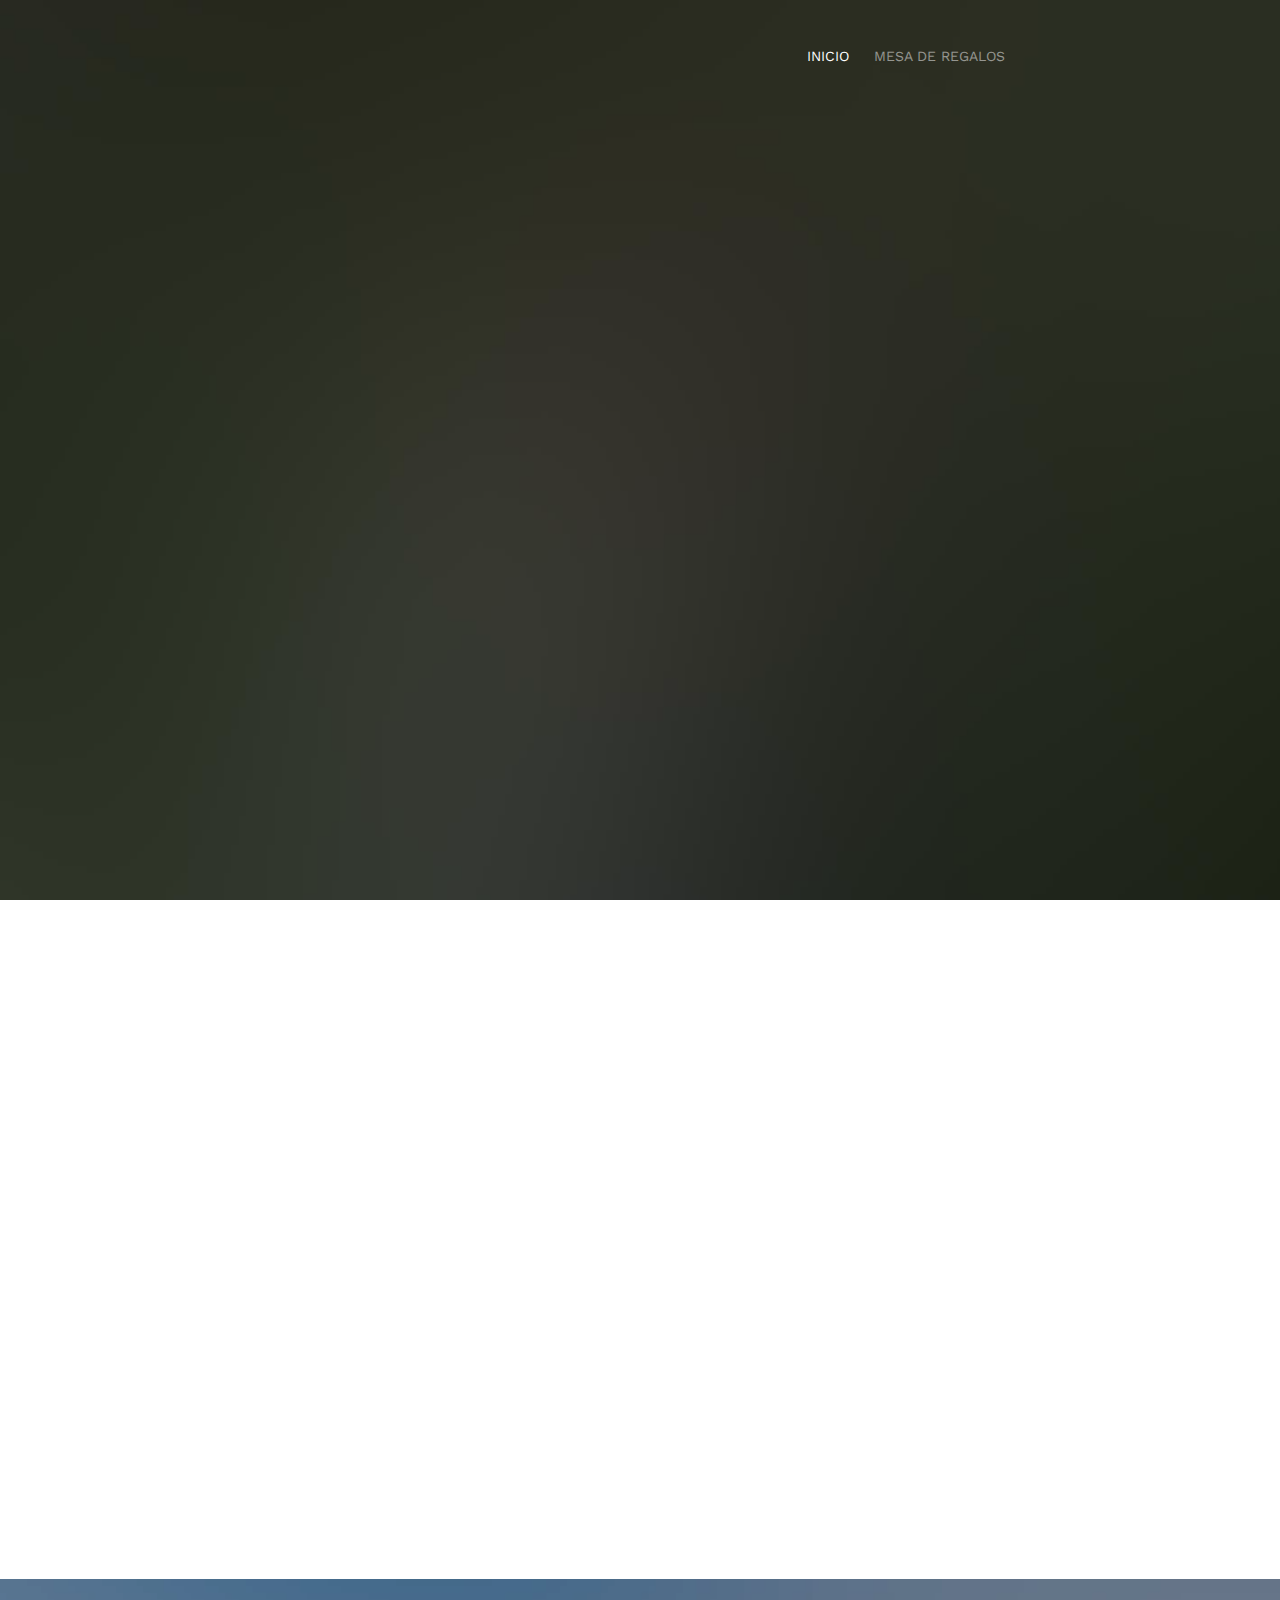
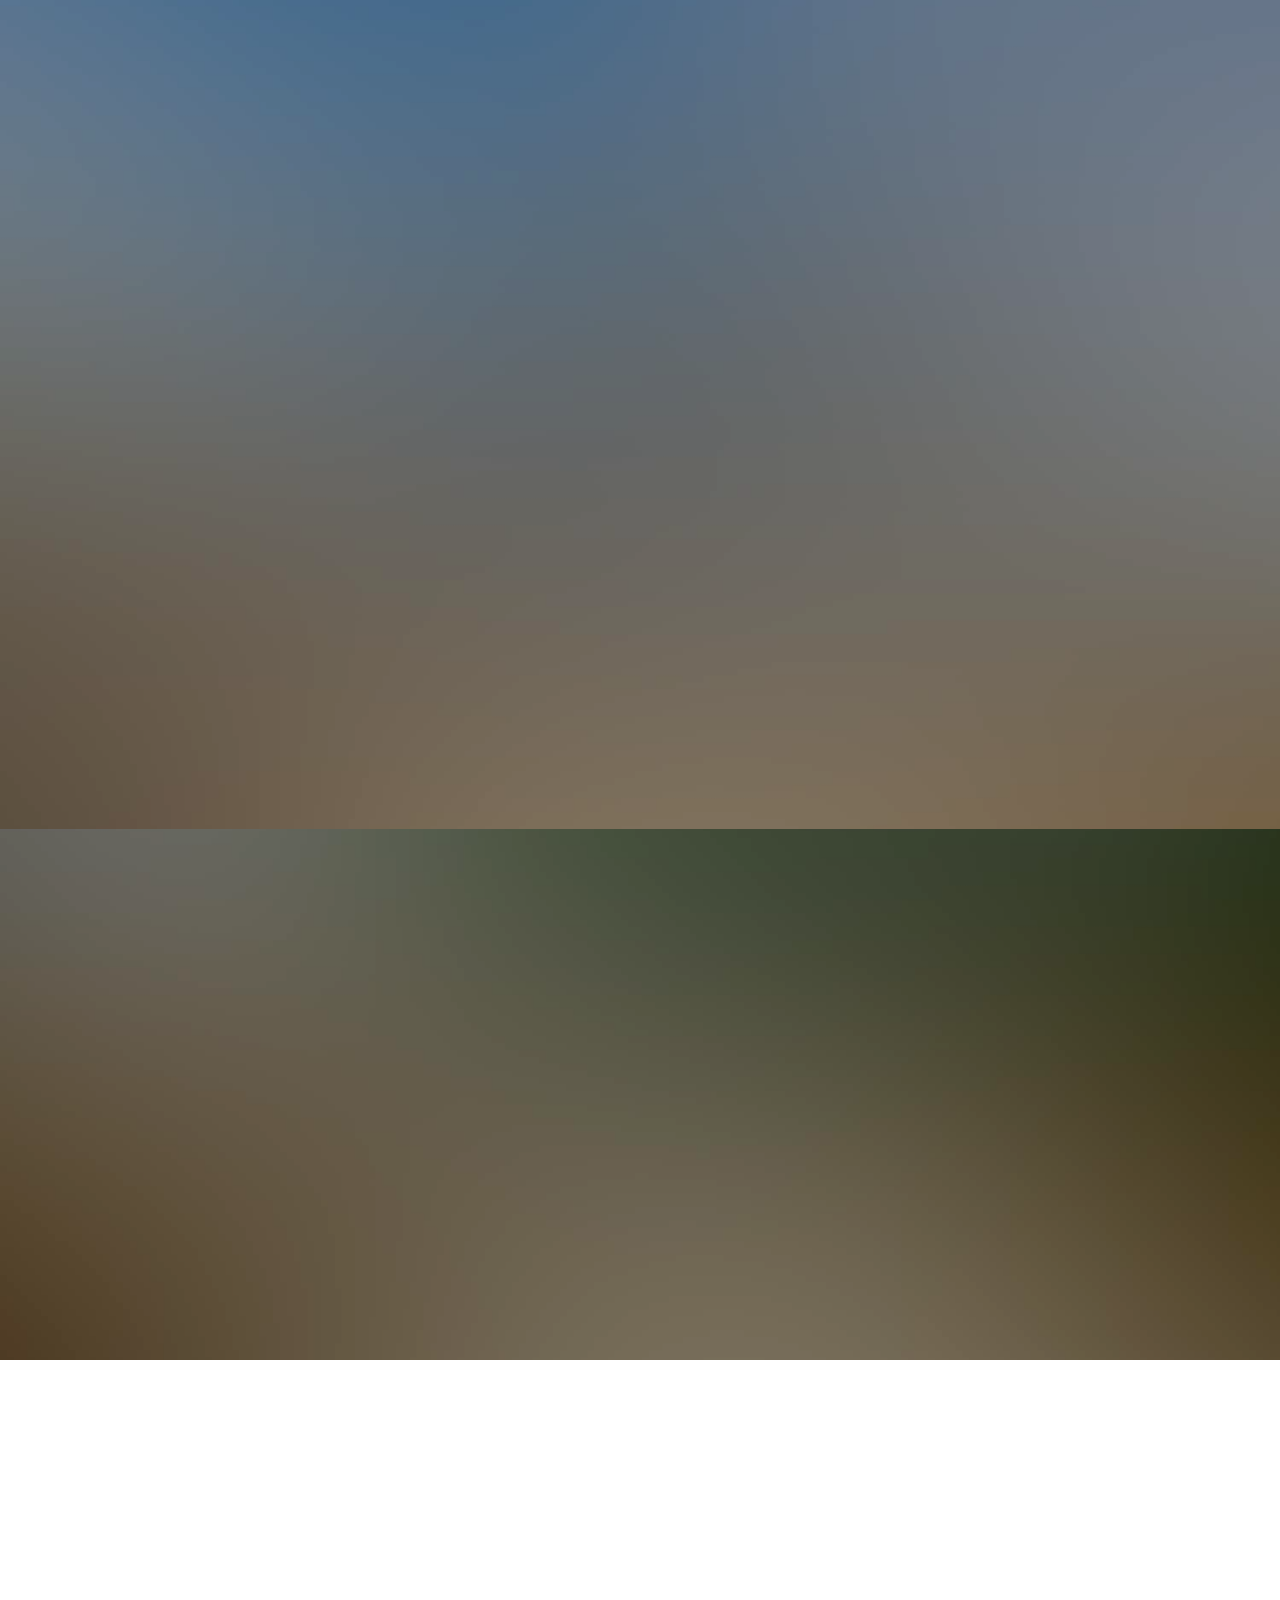
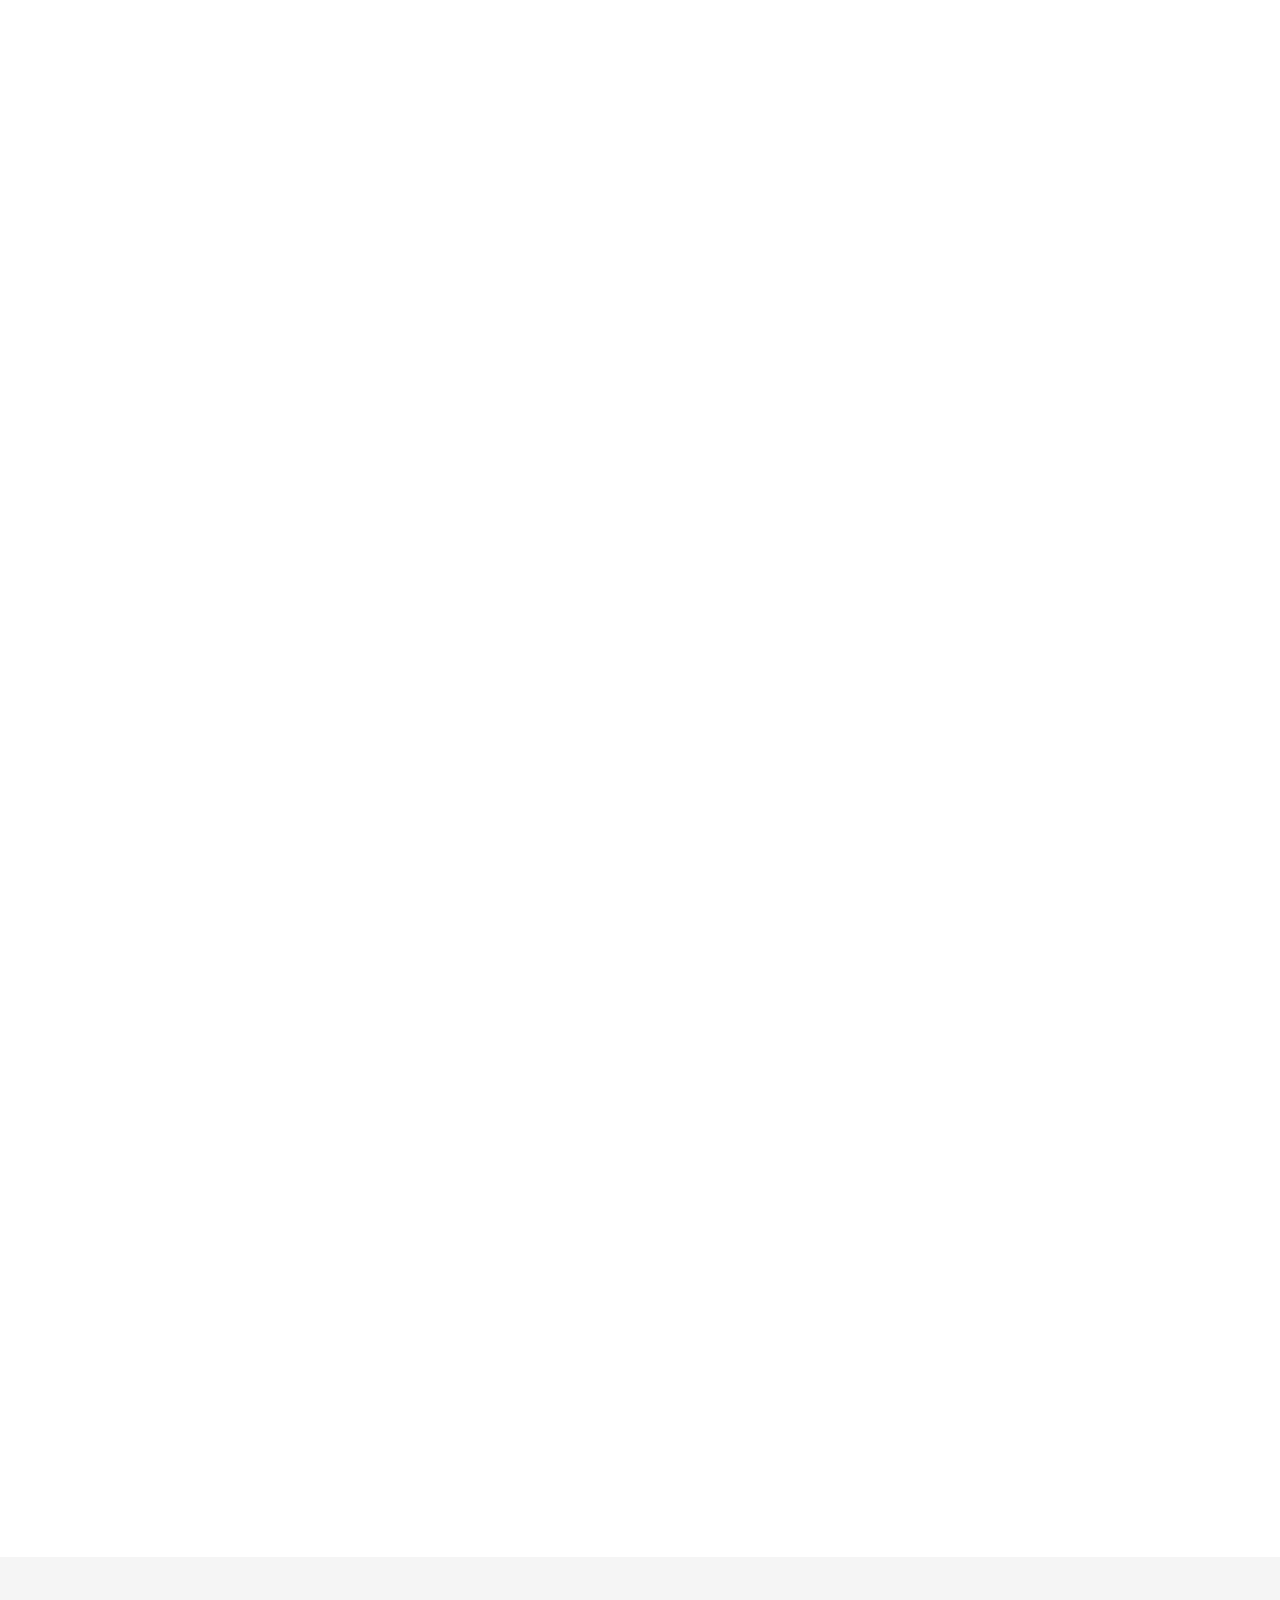
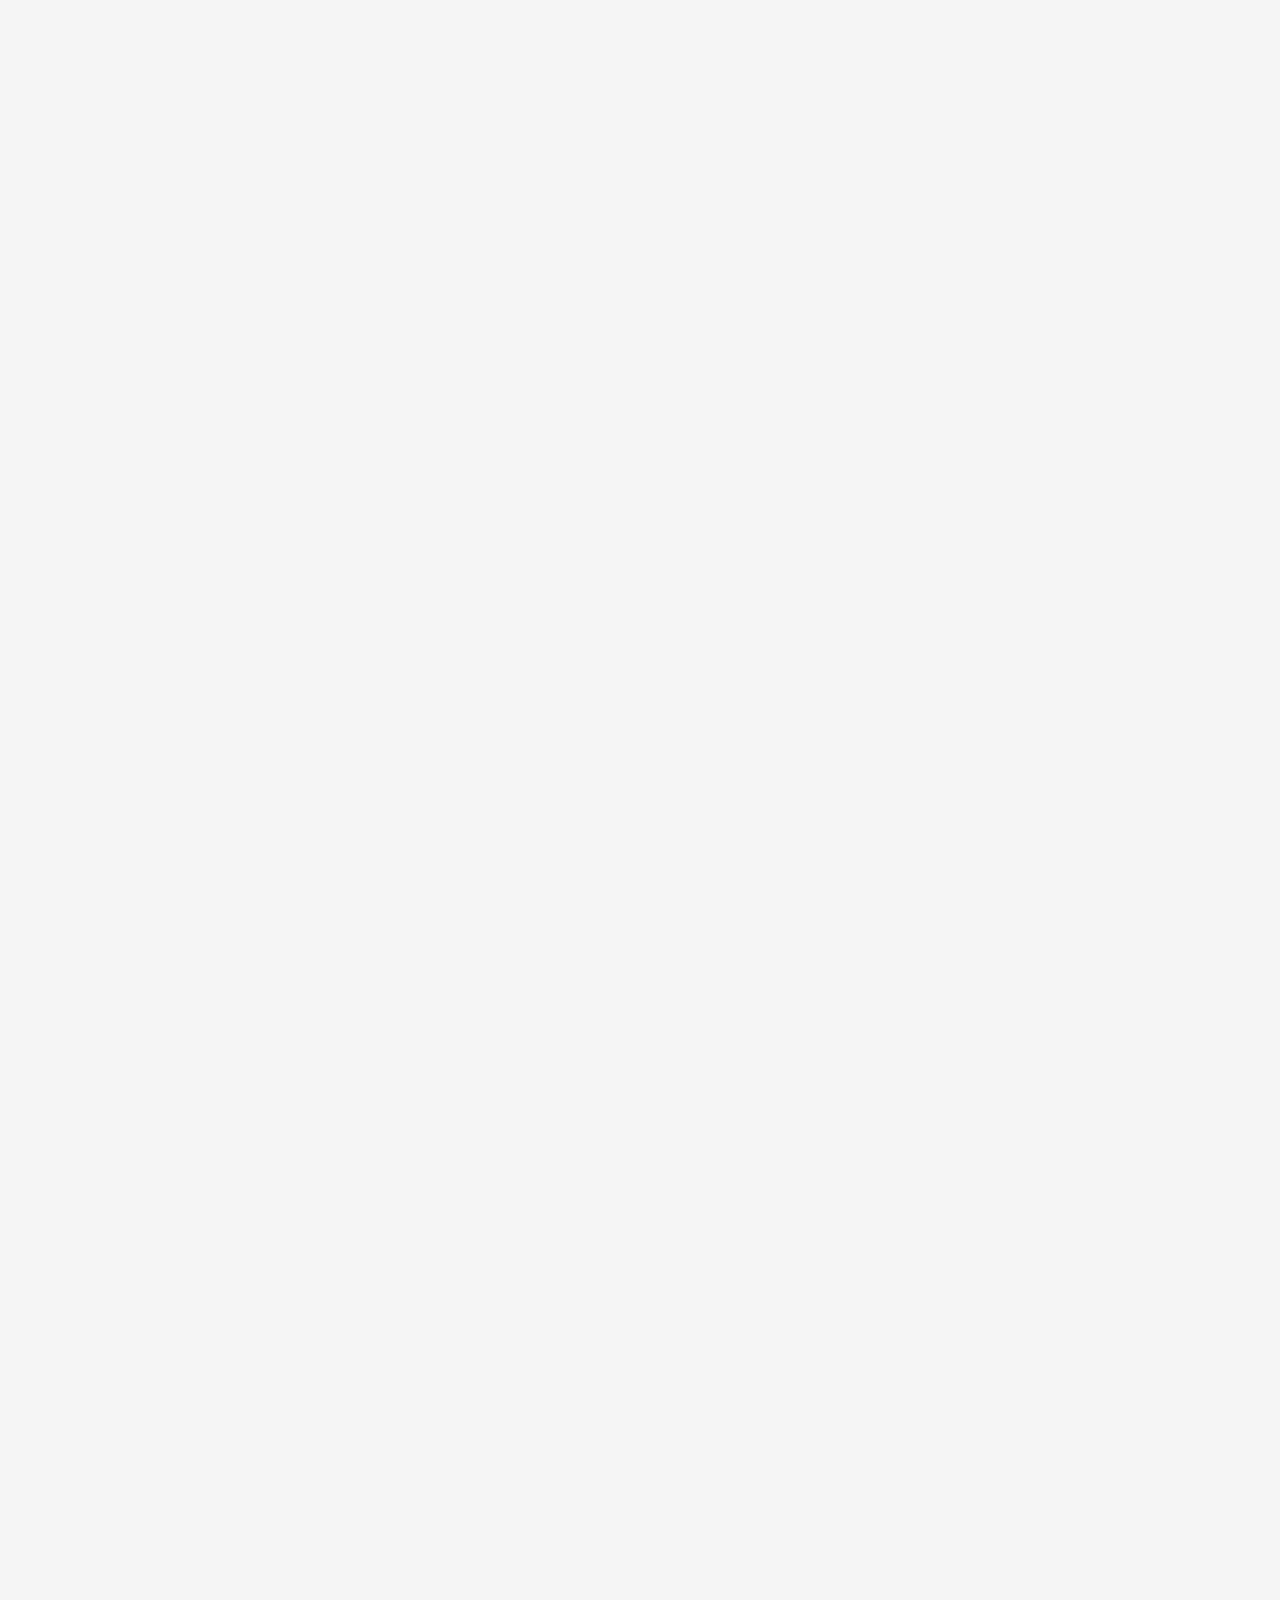
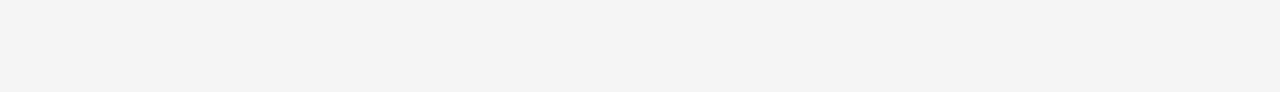
==== commit 1fd6b68f: "mesa" ====
--- a/index.html
+++ b/index.html
@@ -285,10 +285,10 @@
 										<h3>Liverpool</h3>
 										<p>Mesa de regalos <a href="https://mesaderegalos.liverpool.com.mx/eventodebusqueda"
 												style="color: #e10098;" target="_blank"><u>Liverpool,</u></a> número de evento:
-											51160740</p>
+											51160740
+										</p>
 										<a href="https://mesaderegalos.liverpool.com.mx/eventodebusqueda" target="_blank">
-											<img src="./images/Liverpool_Logo.png"
-												alt="Liverpool Logo" title="Liverpool Logo" style="display: block; margin-left: auto; margin-right: auto;"></a>
+											<img src="./images/Liverpool_Logo.png" alt="Liverpool Logo" title="Liverpool Logo" style="display: block; margin-left: auto; margin-right: auto;"></a>
 									</div>
 								</div>
 								<div class="col-md-6 col-sm-6 text-center">
@@ -298,11 +298,11 @@
 											Mesa de regalos
 											<a href="https://www.amazon.com.mx/wedding/eilyn-garcia-mario-arispuro-obregon-june-2023/registry/3TPQM8CGD5H42"
 												style="color:yellow;" target="_blank"><u>Amazon</u></a>
+										</p>
 											<a href="https://www.amazon.com.mx/wedding/eilyn-garcia-mario-arispuro-obregon-june-2023/registry/3TPQM8CGD5H42"
 												target="_blank">
-										</p>
-										<img src="./images/Amazon_Logo.png"
-											alt="Amazon Logo" title="Amazon Logo" style="display: block; margin-left: auto; margin-right: auto;"></a>
+											<img src="./images/Amazon_logo.svg" alt="Amazon Logo" title="Amazon Logo" style="display: block; margin-left: auto; margin-right: auto;"></a>
+										</p>										
 									</div>
 								</div>
 							</div>
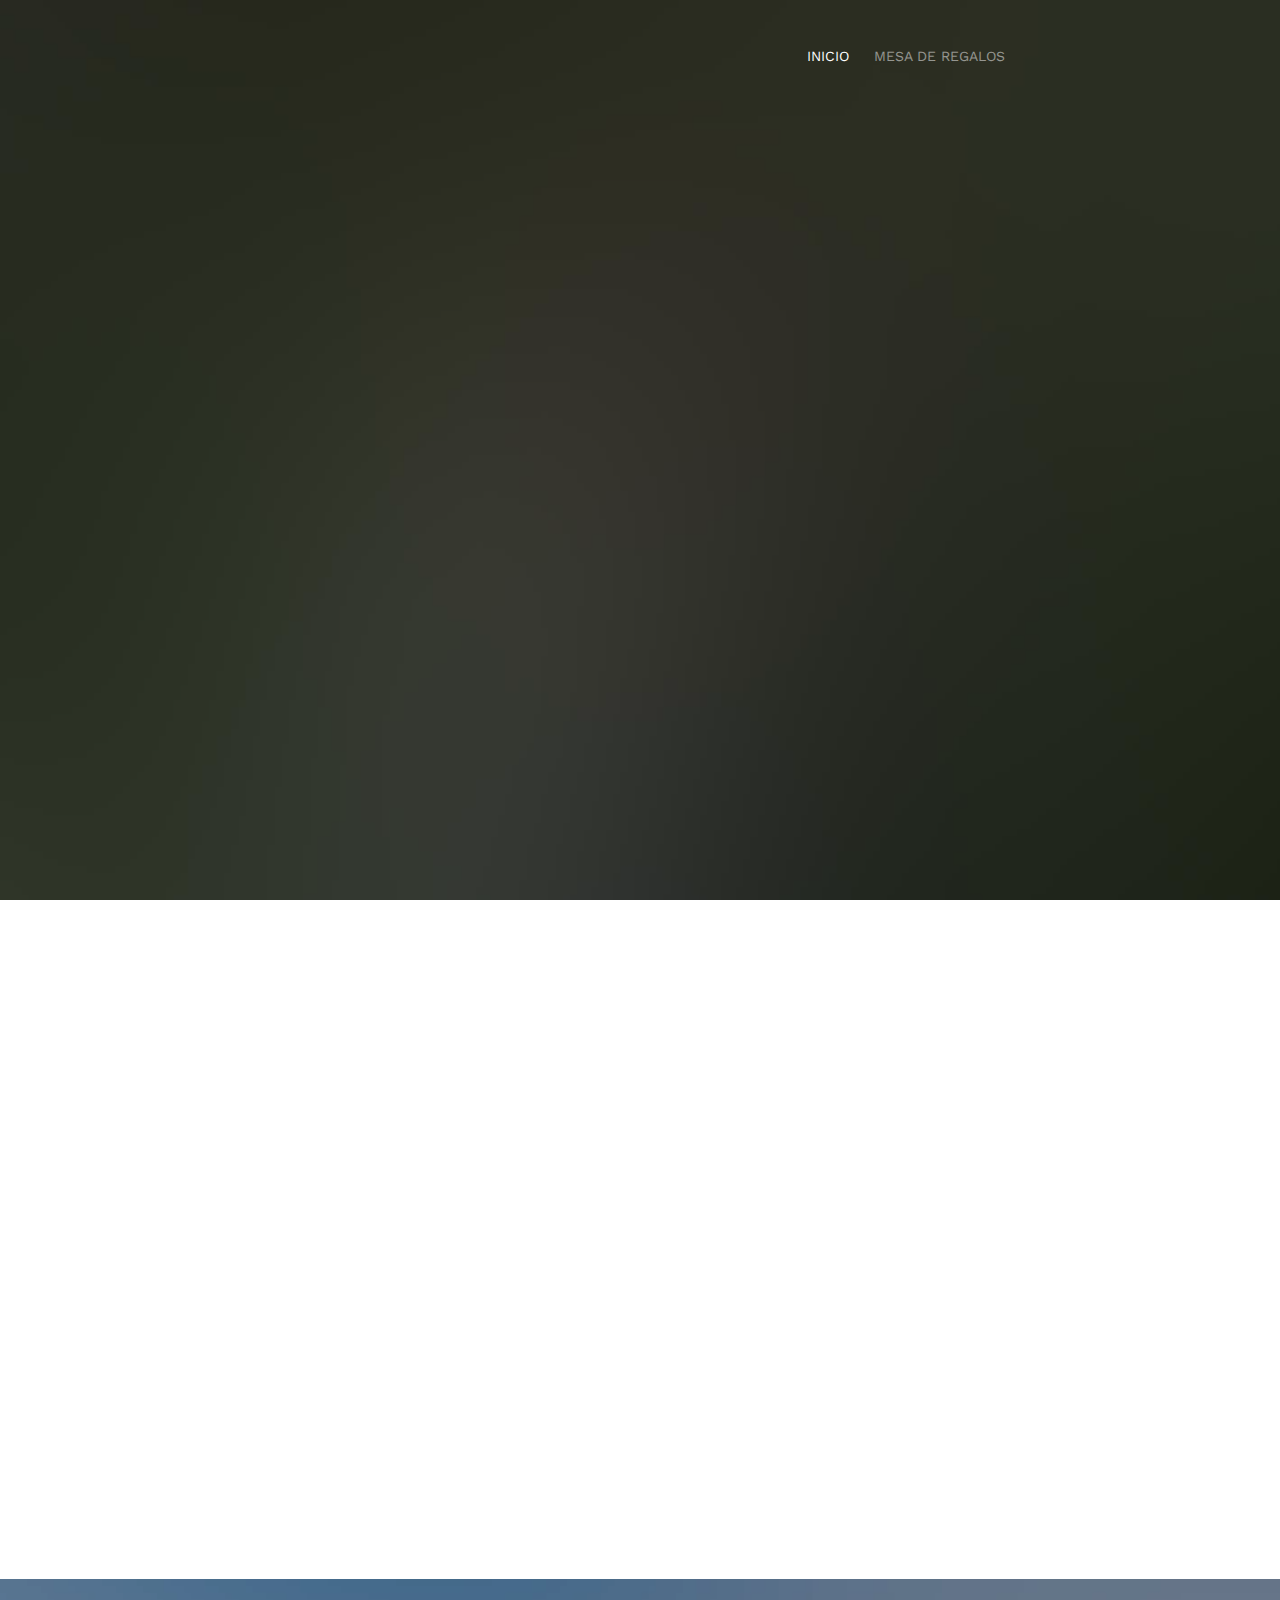
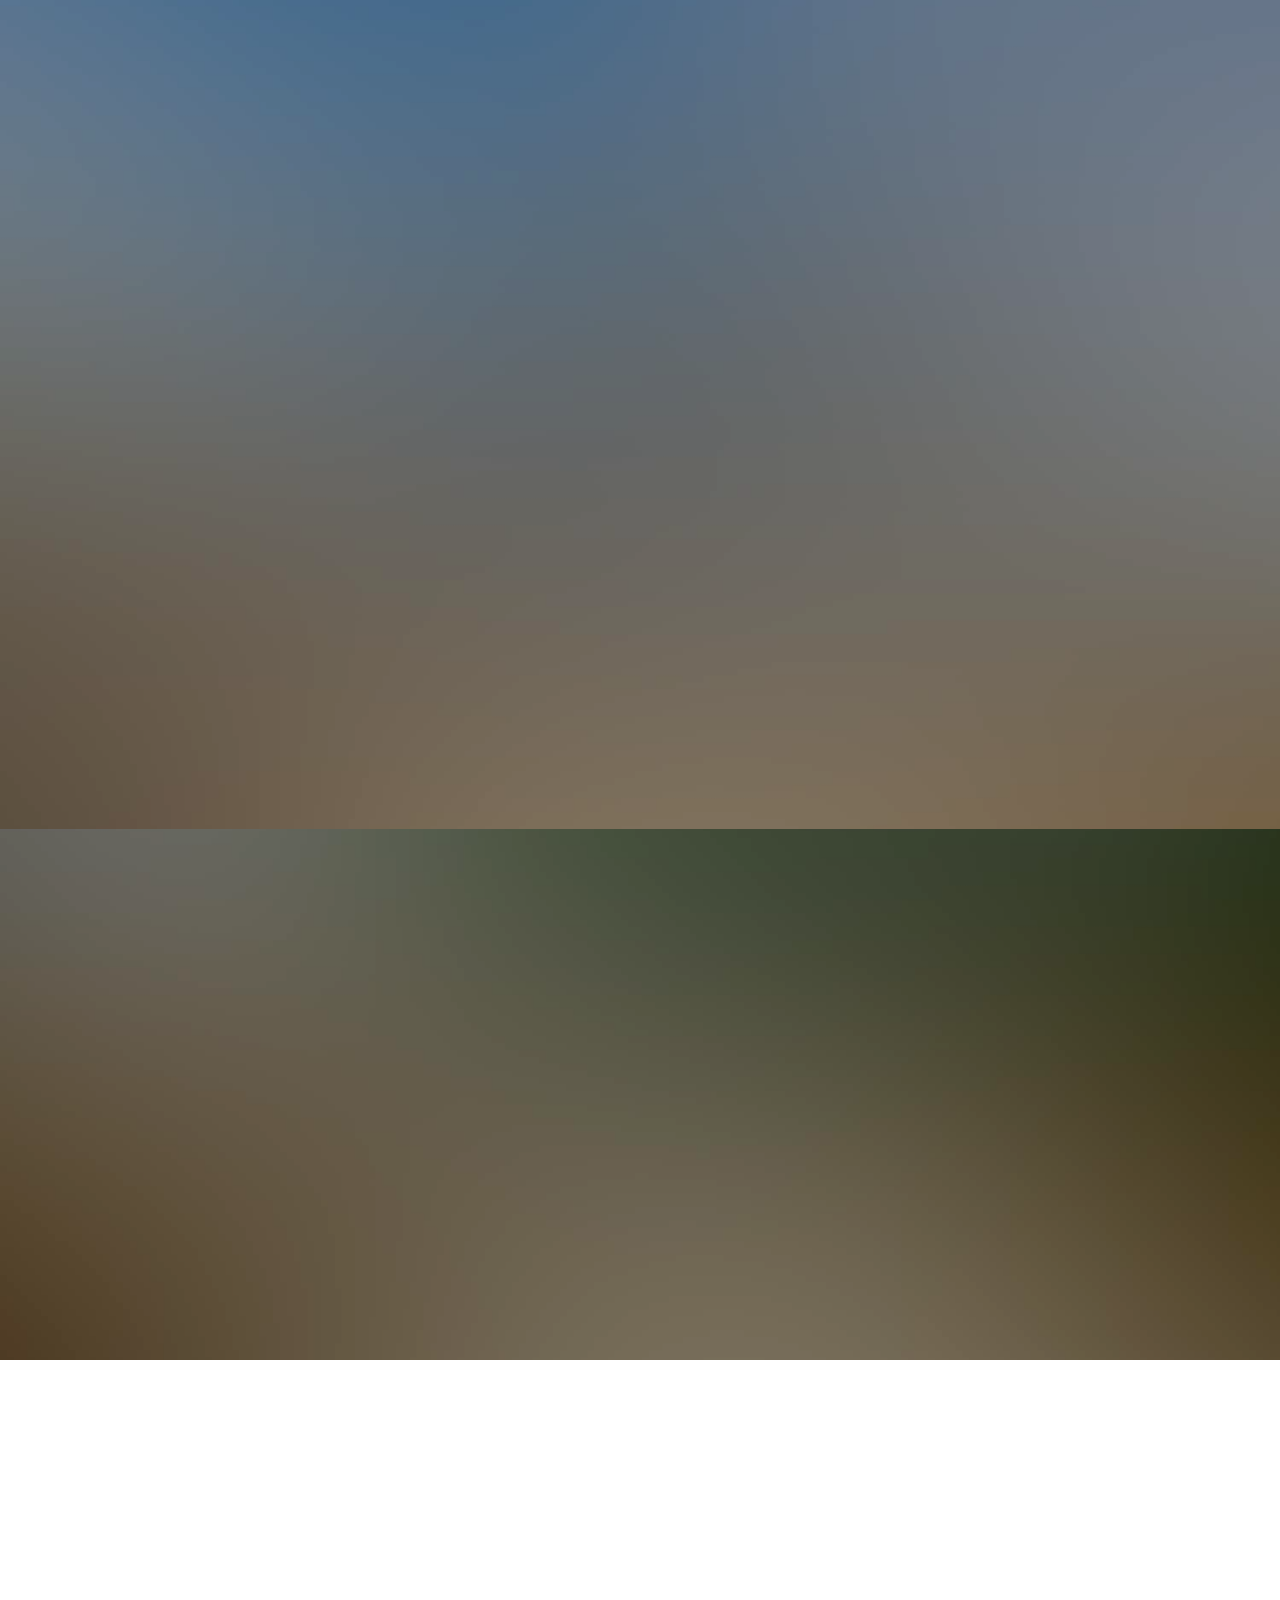
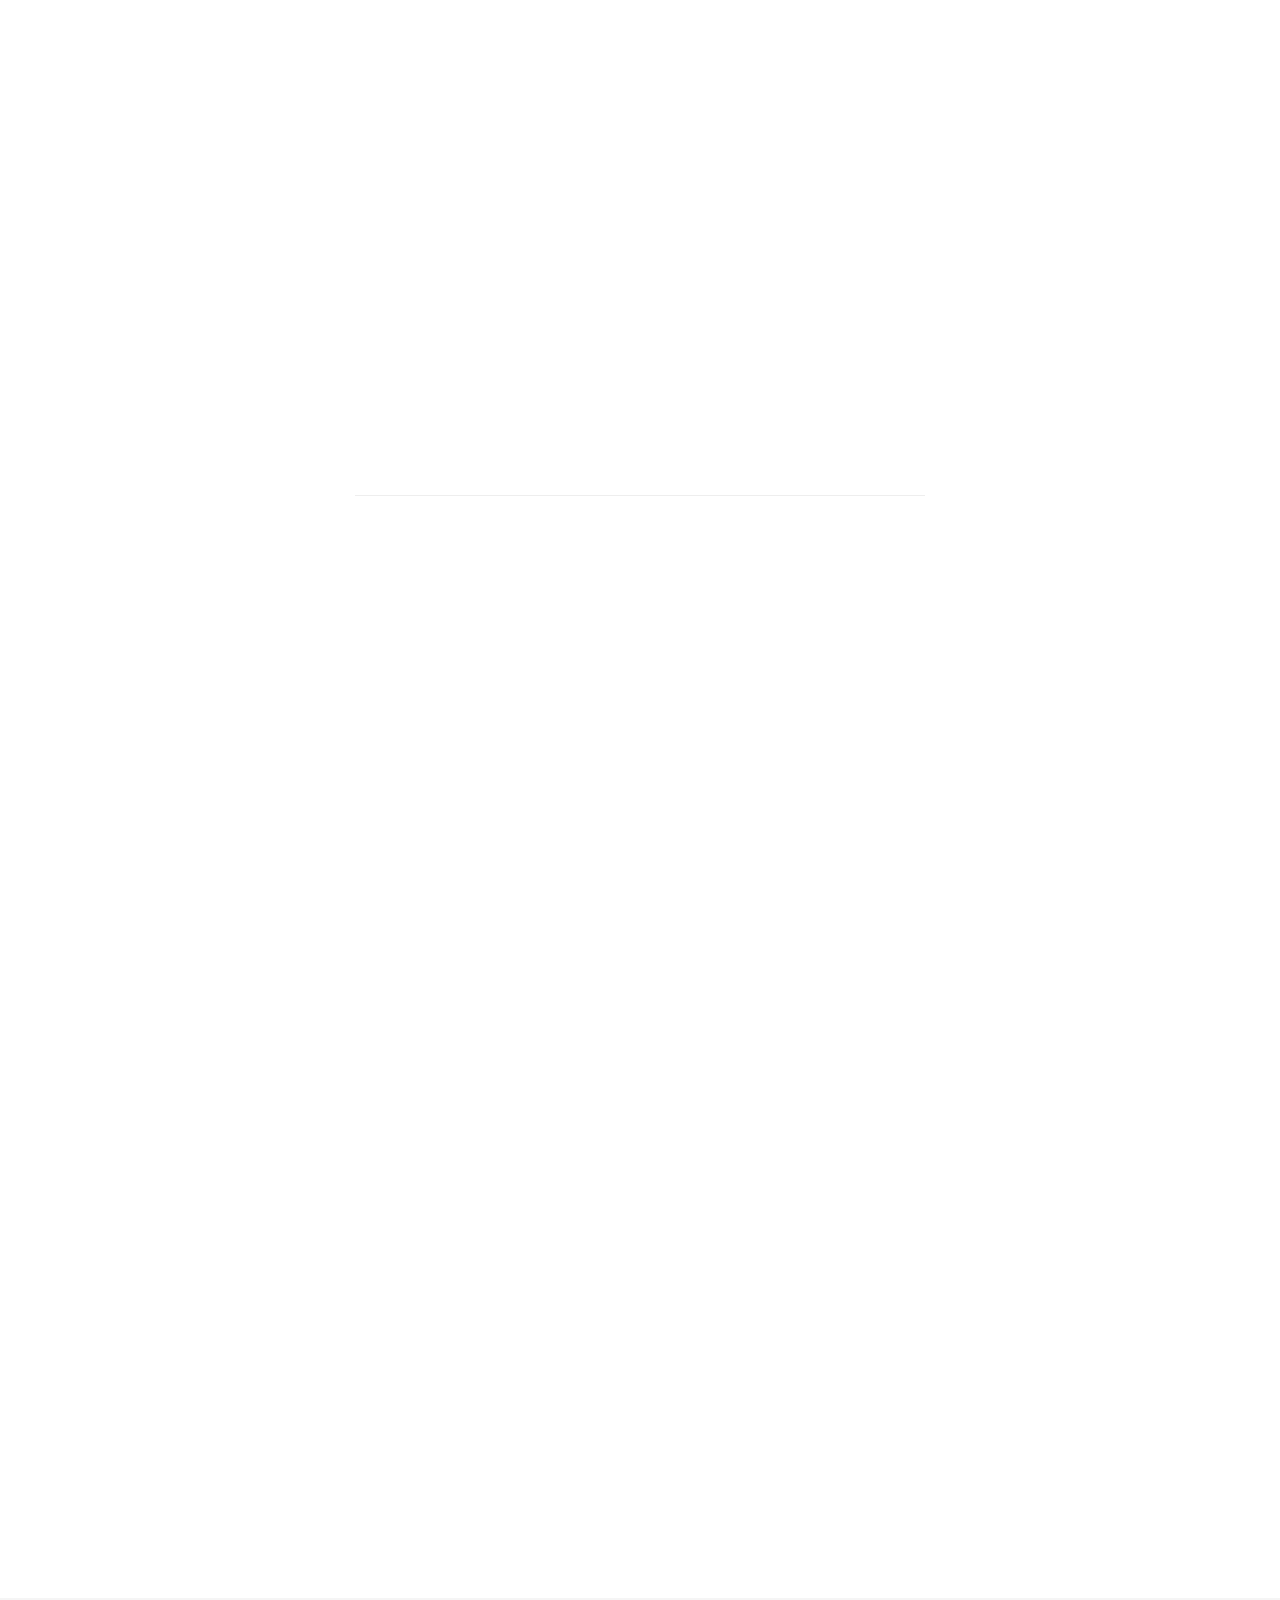
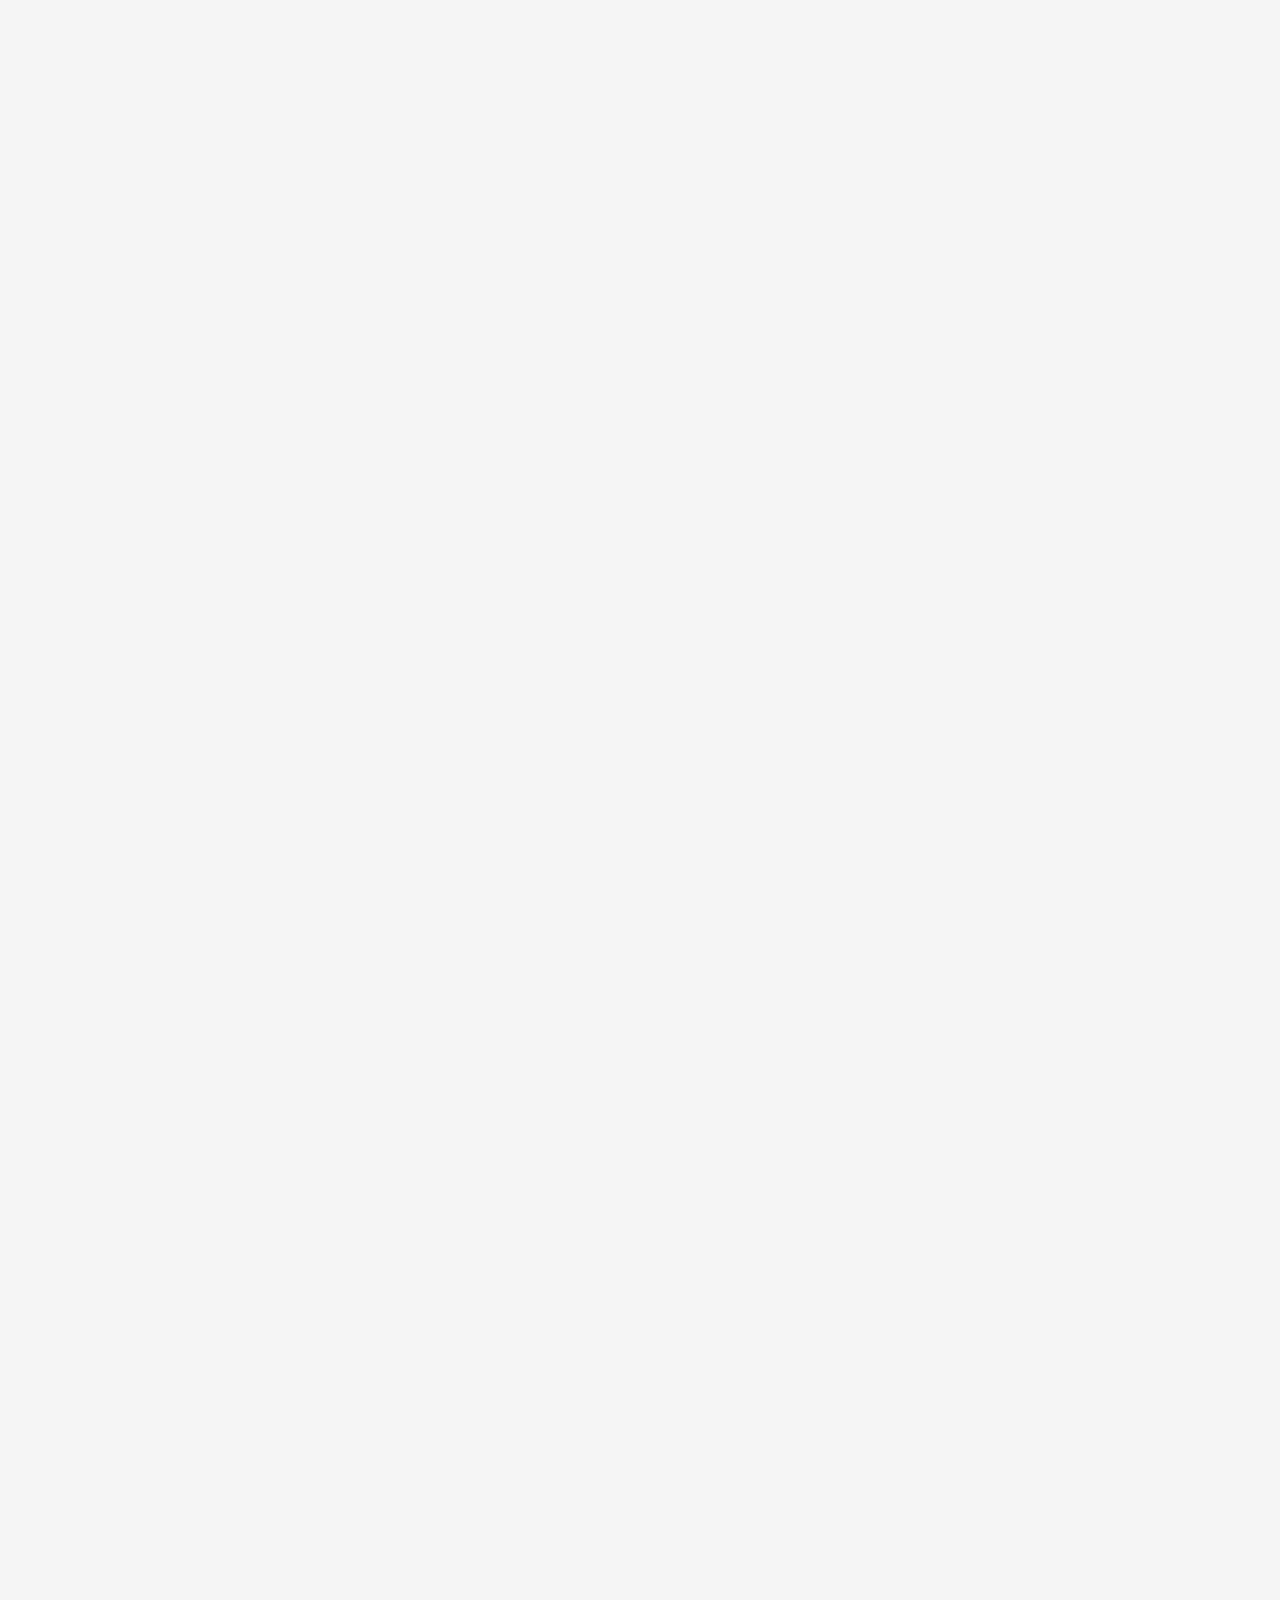
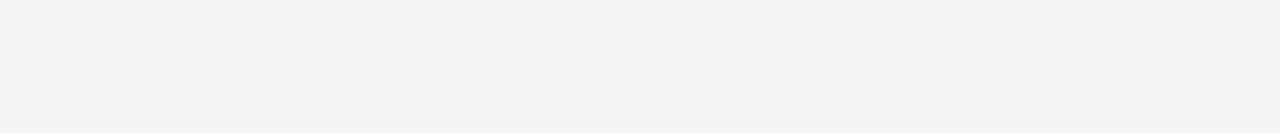
==== commit 035d151e: "hr" ====
--- a/index.html
+++ b/index.html
@@ -309,6 +309,8 @@
 						</div>
 					</div>
 				</div>	
+				
+				<hr style="width:50%;">
 
 				<div class="row">
 					<div class="col-md-12 col-md-offset-0">
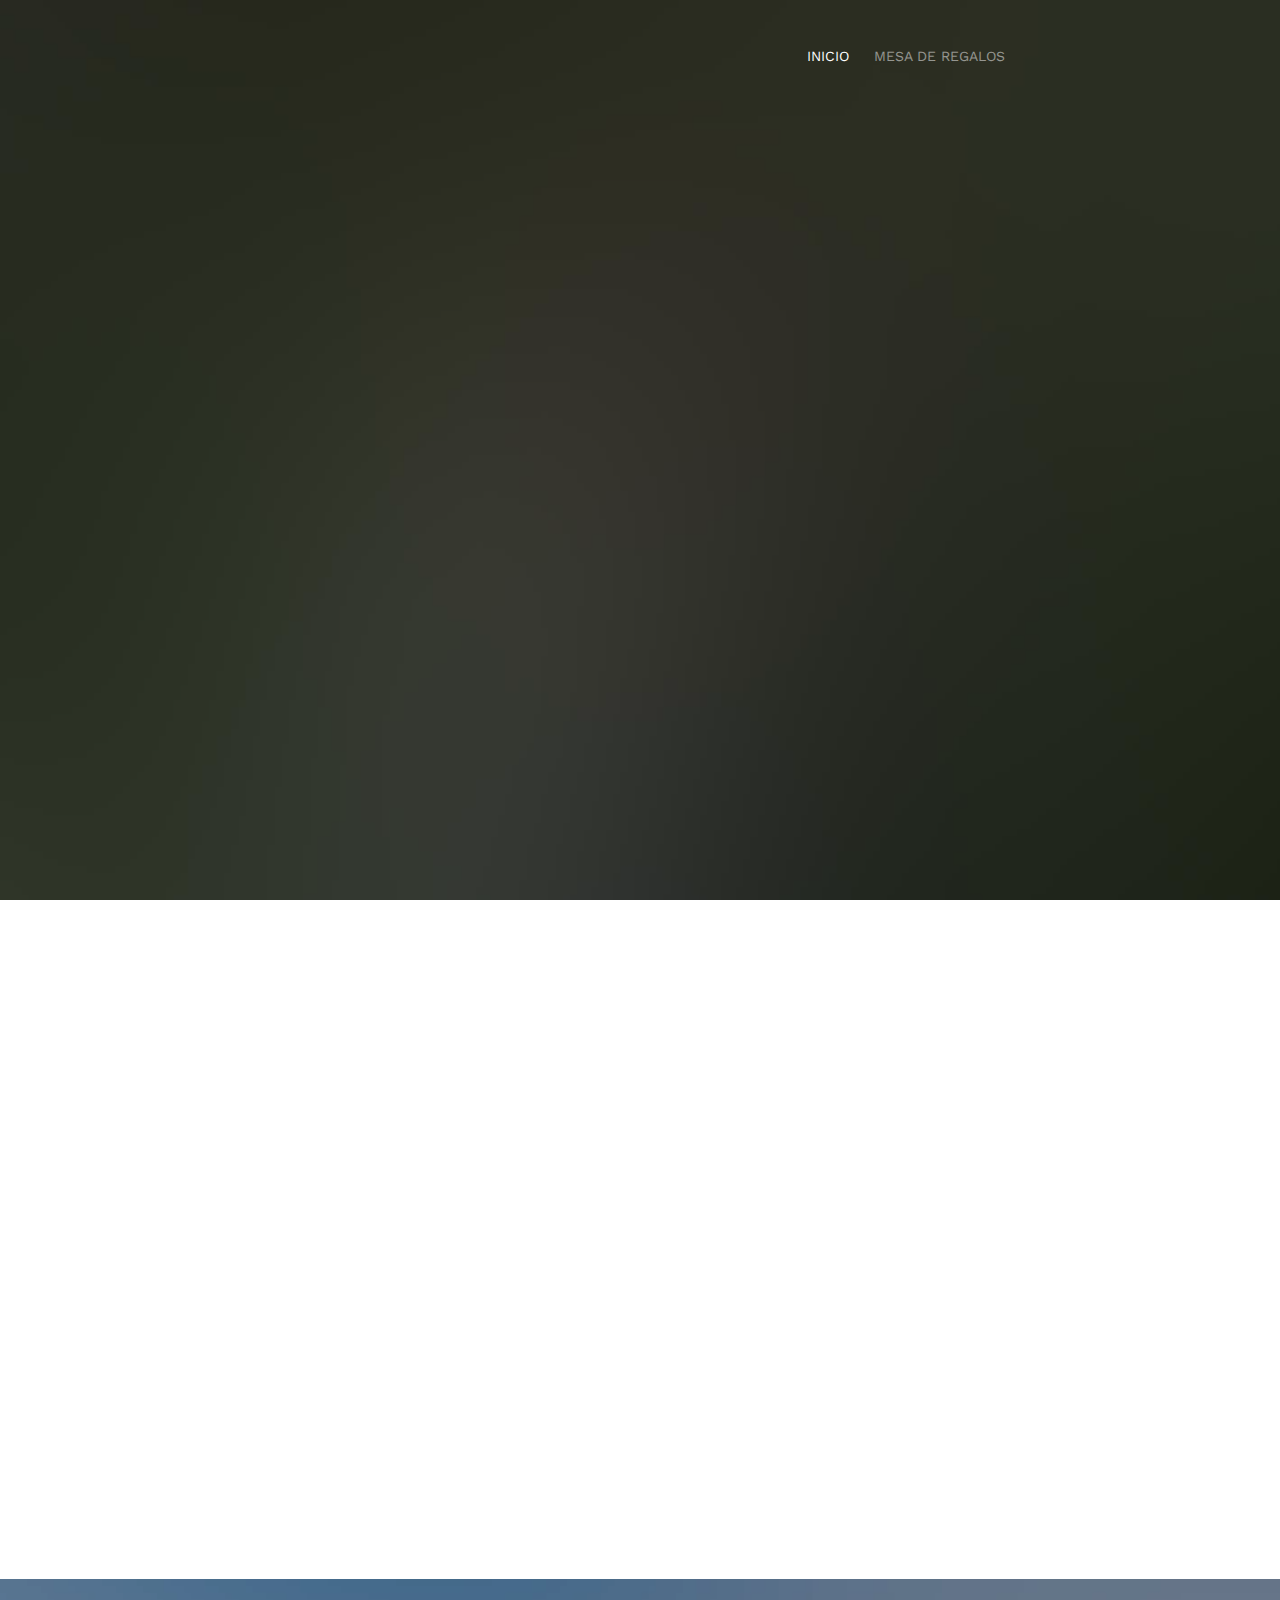
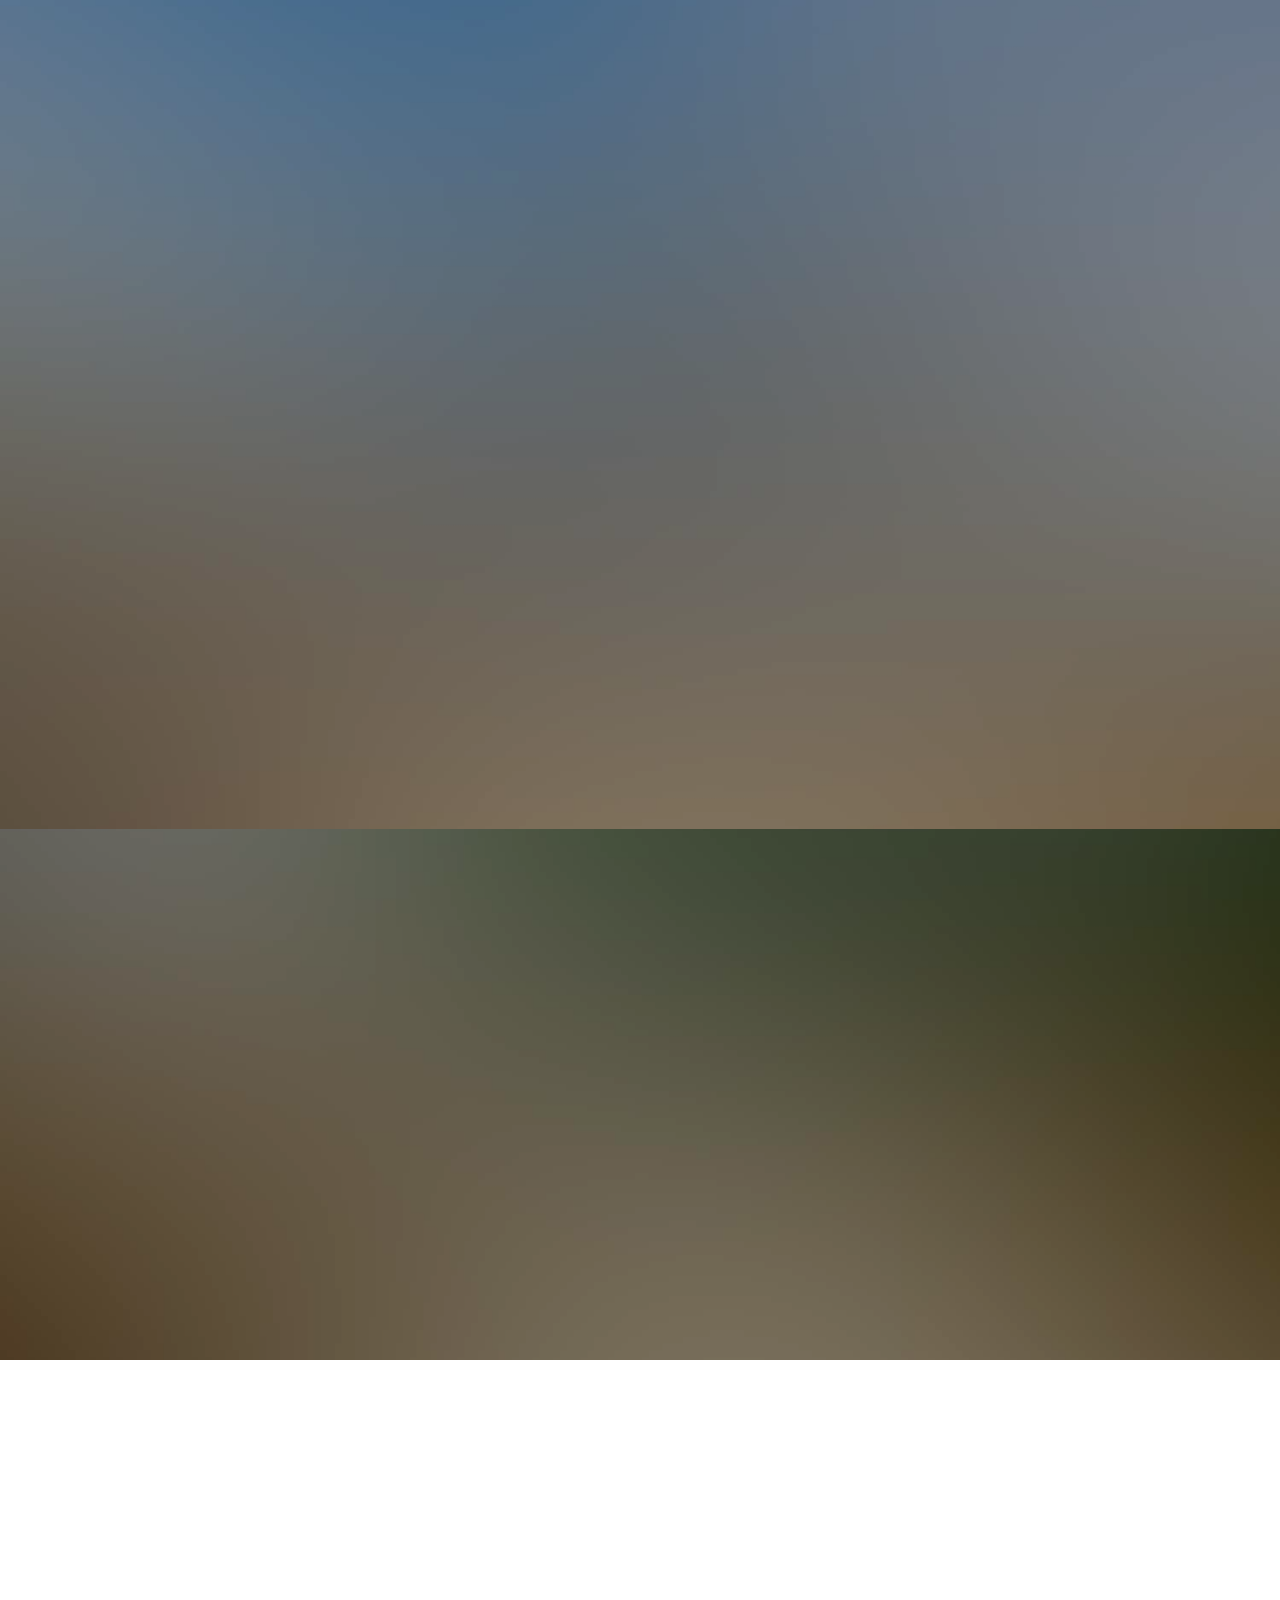
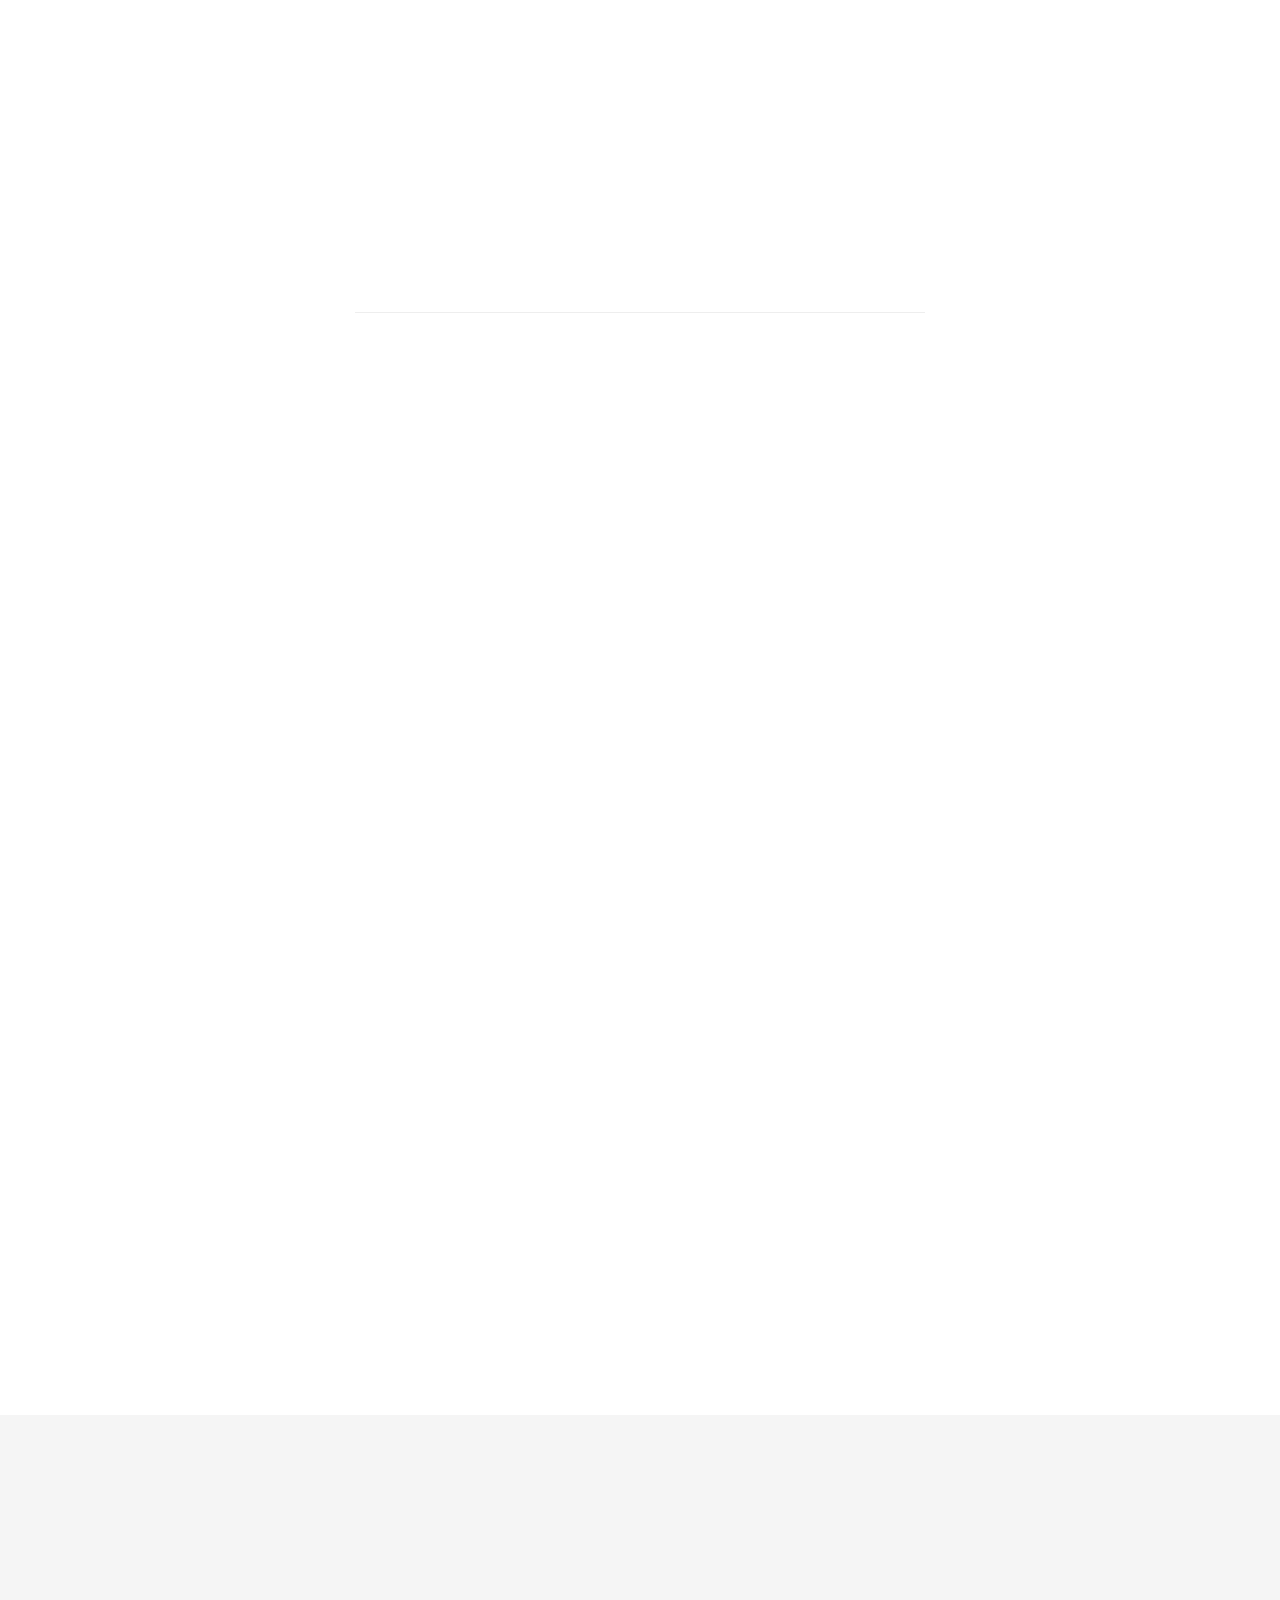
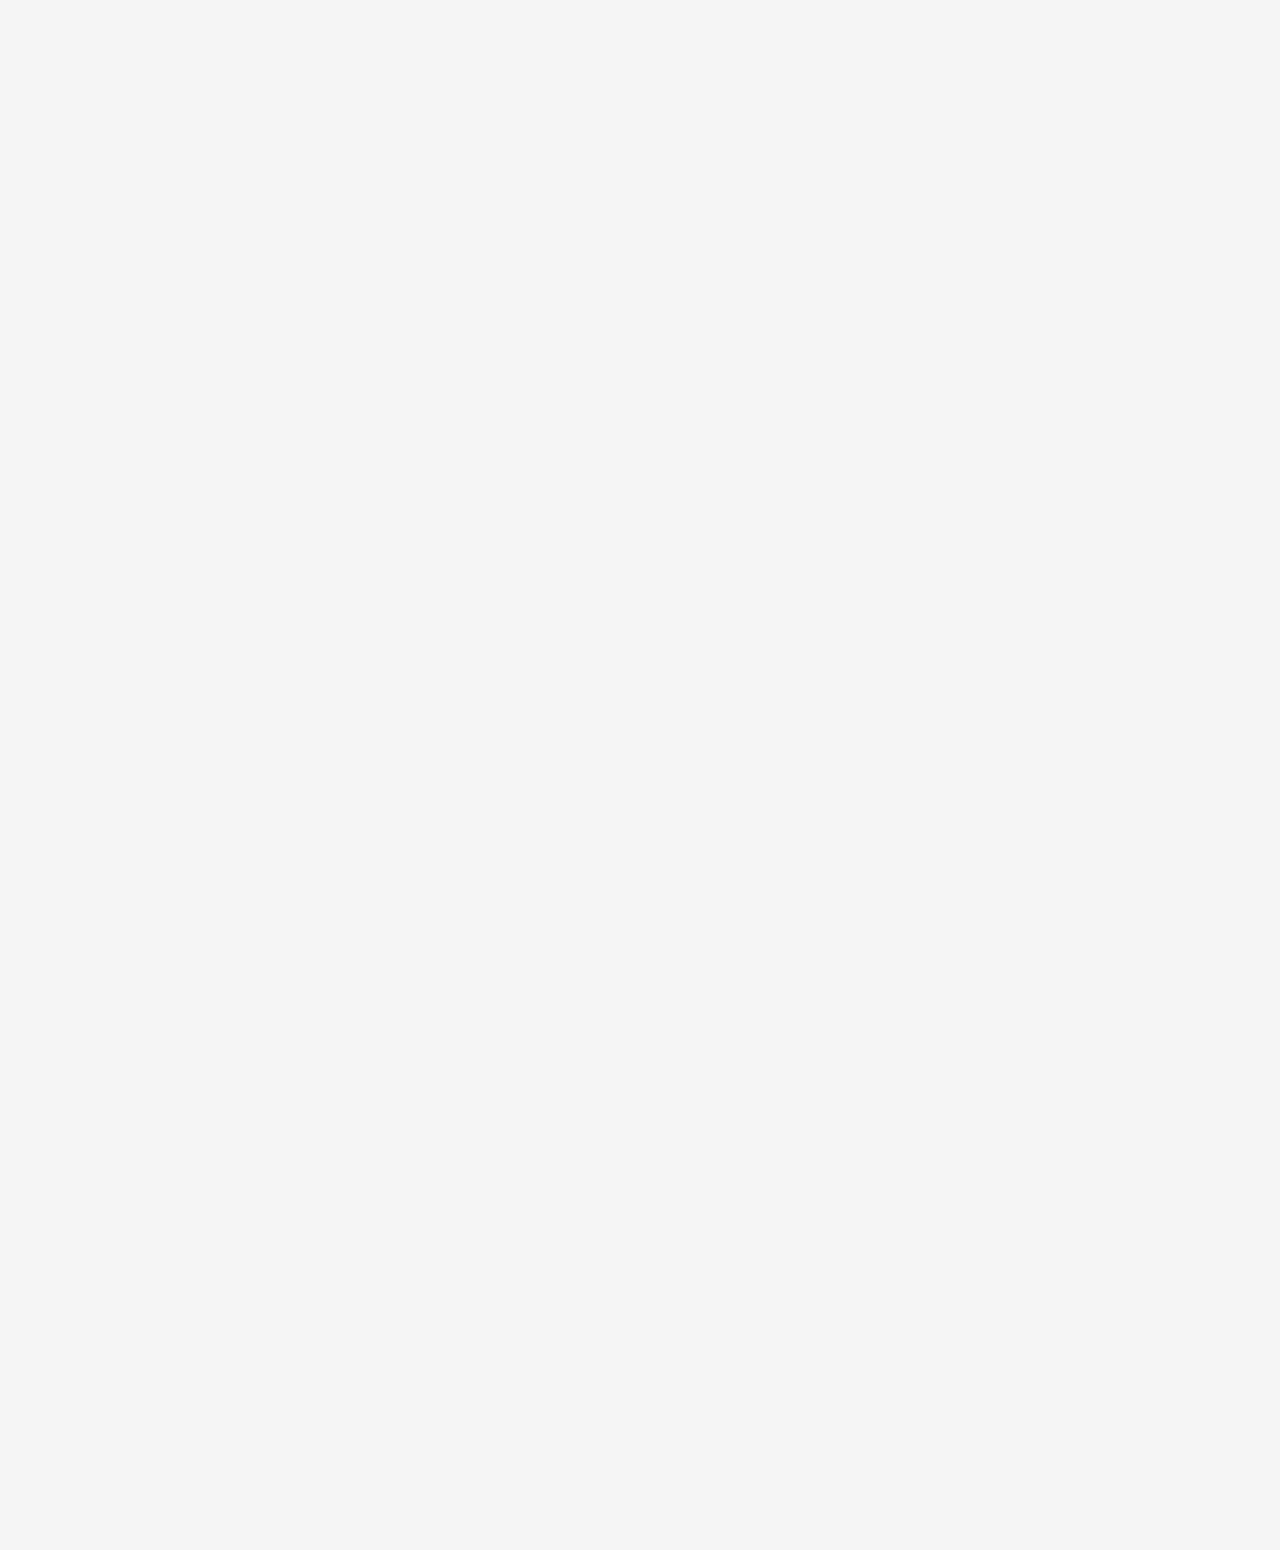
==== commit eae505b8: "mesa" ====
--- a/index.html
+++ b/index.html
@@ -255,9 +255,7 @@
 			<div class="container">
 				<div class="row">
 					<div class="col-md-8 col-md-offset-2 text-center fh5co-heading animate-box">
-						<h2>Mesa de regalos</h2>
-						<br>
-						
+						<h2>Mesa de regalos</h2>												
 						<h3>
 							<p>
 								Añadimos la mesa de regalos como sugerencia o si deseas hacernos tu regalo en efectivo,
@@ -280,6 +278,7 @@
 					<div class="display-t">
 						<div class="display-tc">
 							<div class="col-md-10 col-md-offset-1">
+
 								<div class="col-md-6 col-sm-6 text-center">
 									<div class="event-wrap animate-box">
 										<h3>Liverpool</h3>
@@ -291,6 +290,7 @@
 											<img src="./images/Liverpool_Logo.png" alt="Liverpool Logo" title="Liverpool Logo" style="display: block; margin-left: auto; margin-right: auto;"></a>
 									</div>
 								</div>
+
 								<div class="col-md-6 col-sm-6 text-center">
 									<div class="event-wrap animate-box">
 										<h3>Amazon</h3>
@@ -301,15 +301,14 @@
 										</p>
 											<a href="https://www.amazon.com.mx/wedding/eilyn-garcia-mario-arispuro-obregon-june-2023/registry/3TPQM8CGD5H42"
 												target="_blank">
-											<img src="./images/Amazon_logo.svg" alt="Amazon Logo" title="Amazon Logo" style="display: block; margin-left: auto; margin-right: auto;"></a>
-										</p>										
+											<img src="./images/Amazon_logo.png" alt="Amazon Logo" title="Amazon Logo" style="display: block; margin-left: auto; margin-right: auto;"></a>																			
 									</div>
 								</div>
 							</div>
 						</div>
 					</div>
 				</div>	
-				
+
 				<hr style="width:50%;">
 
 				<div class="row">
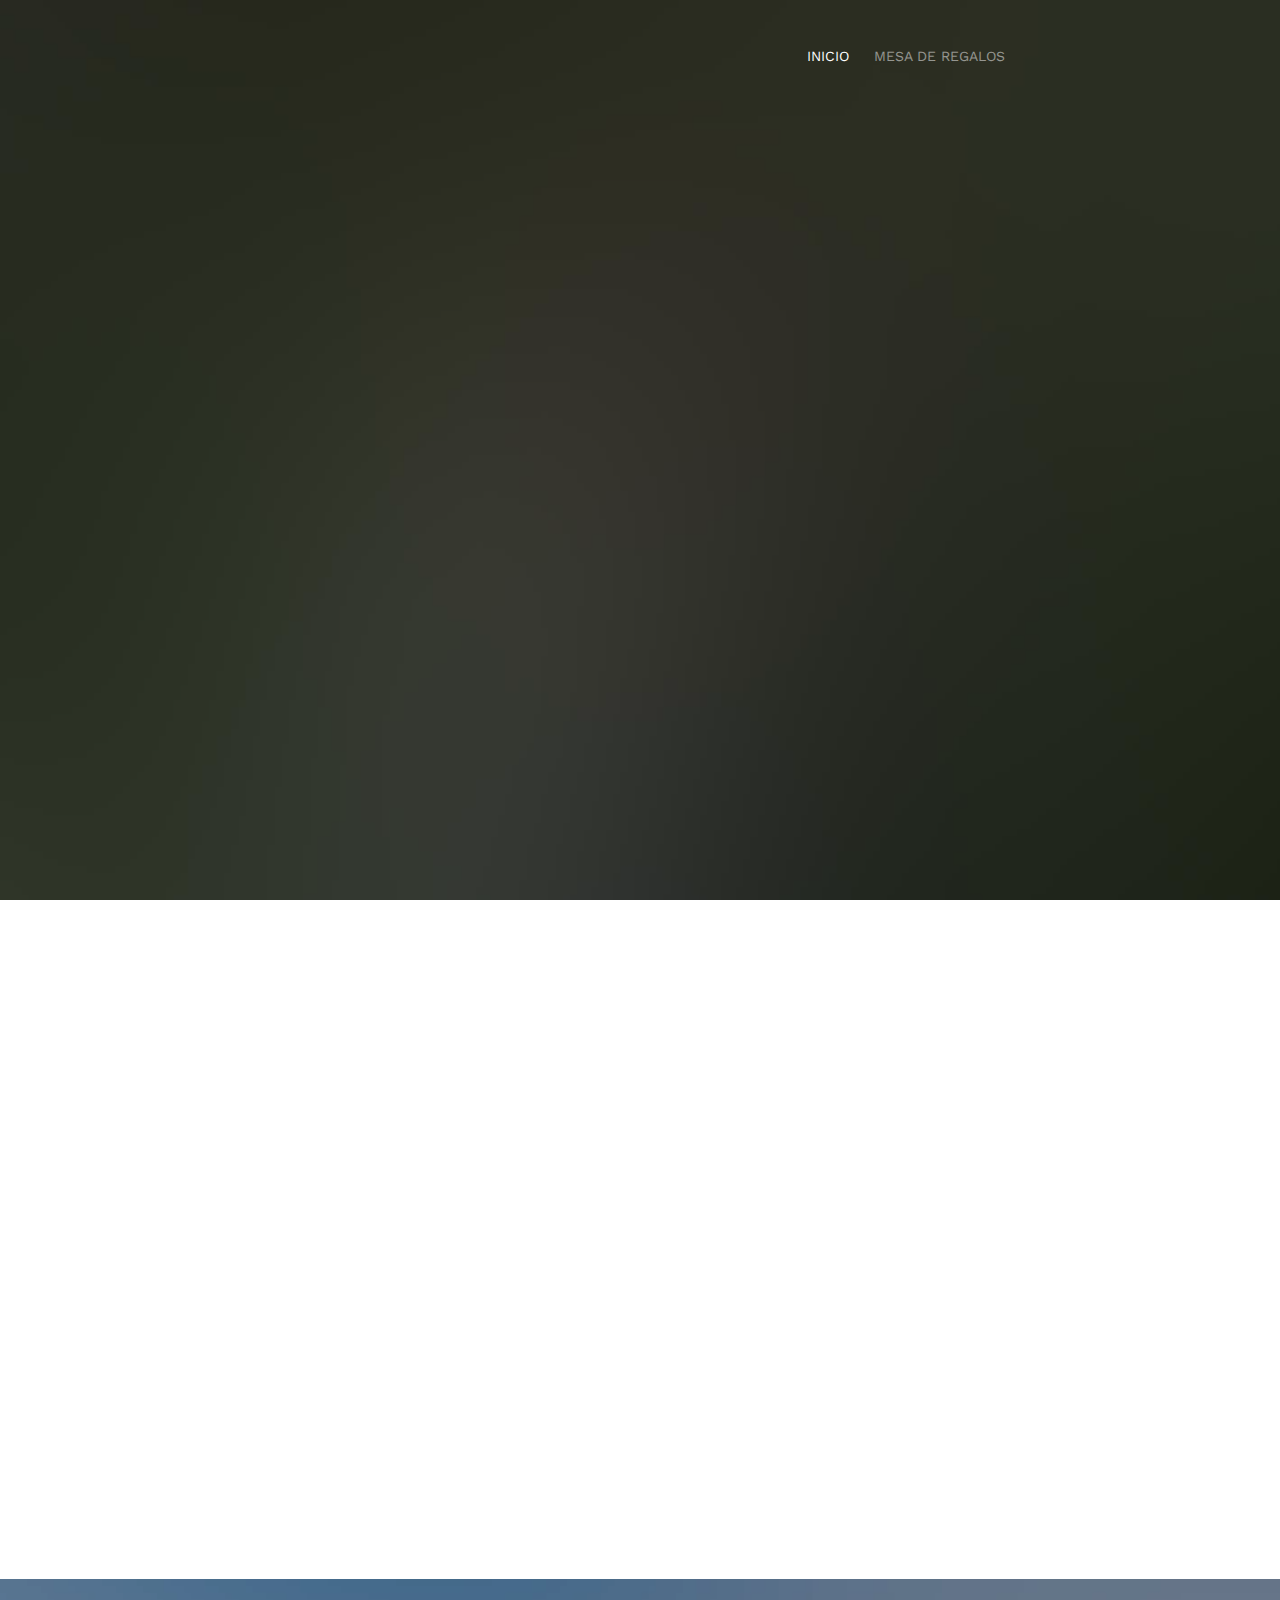
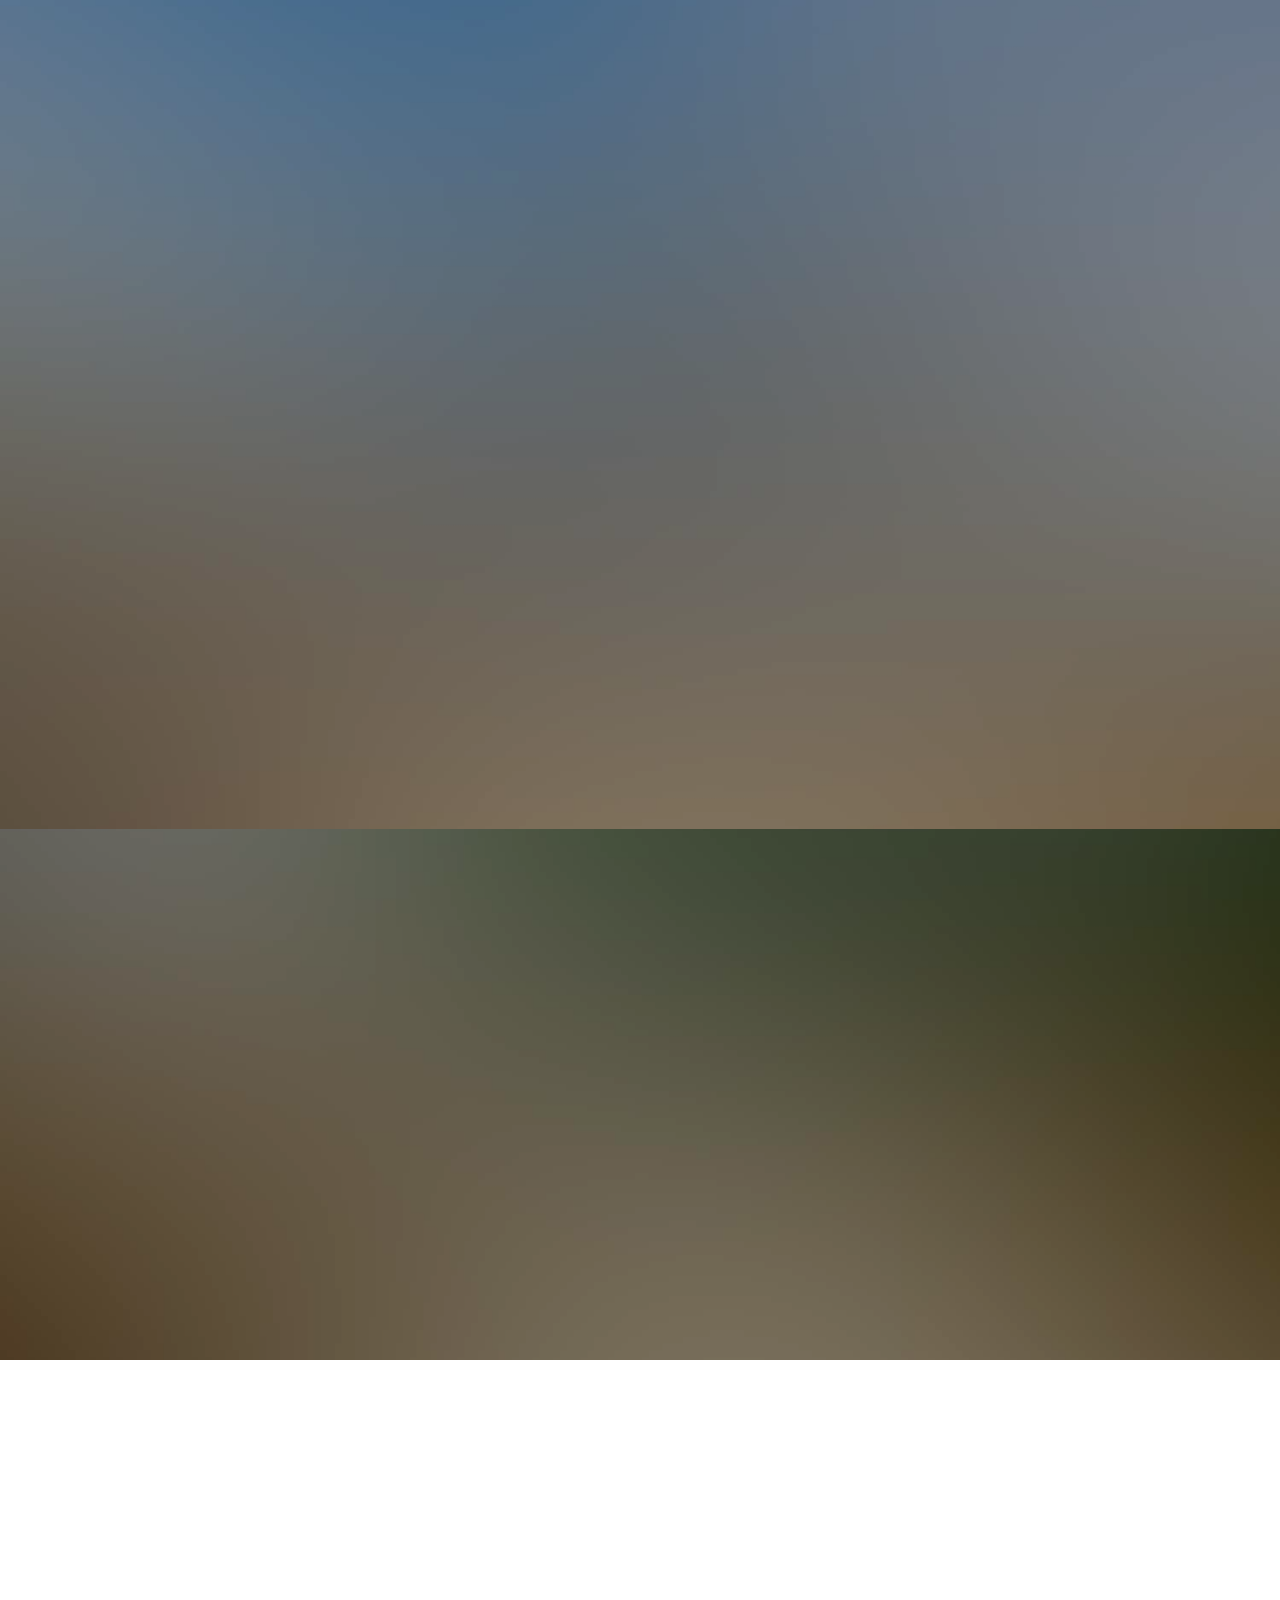
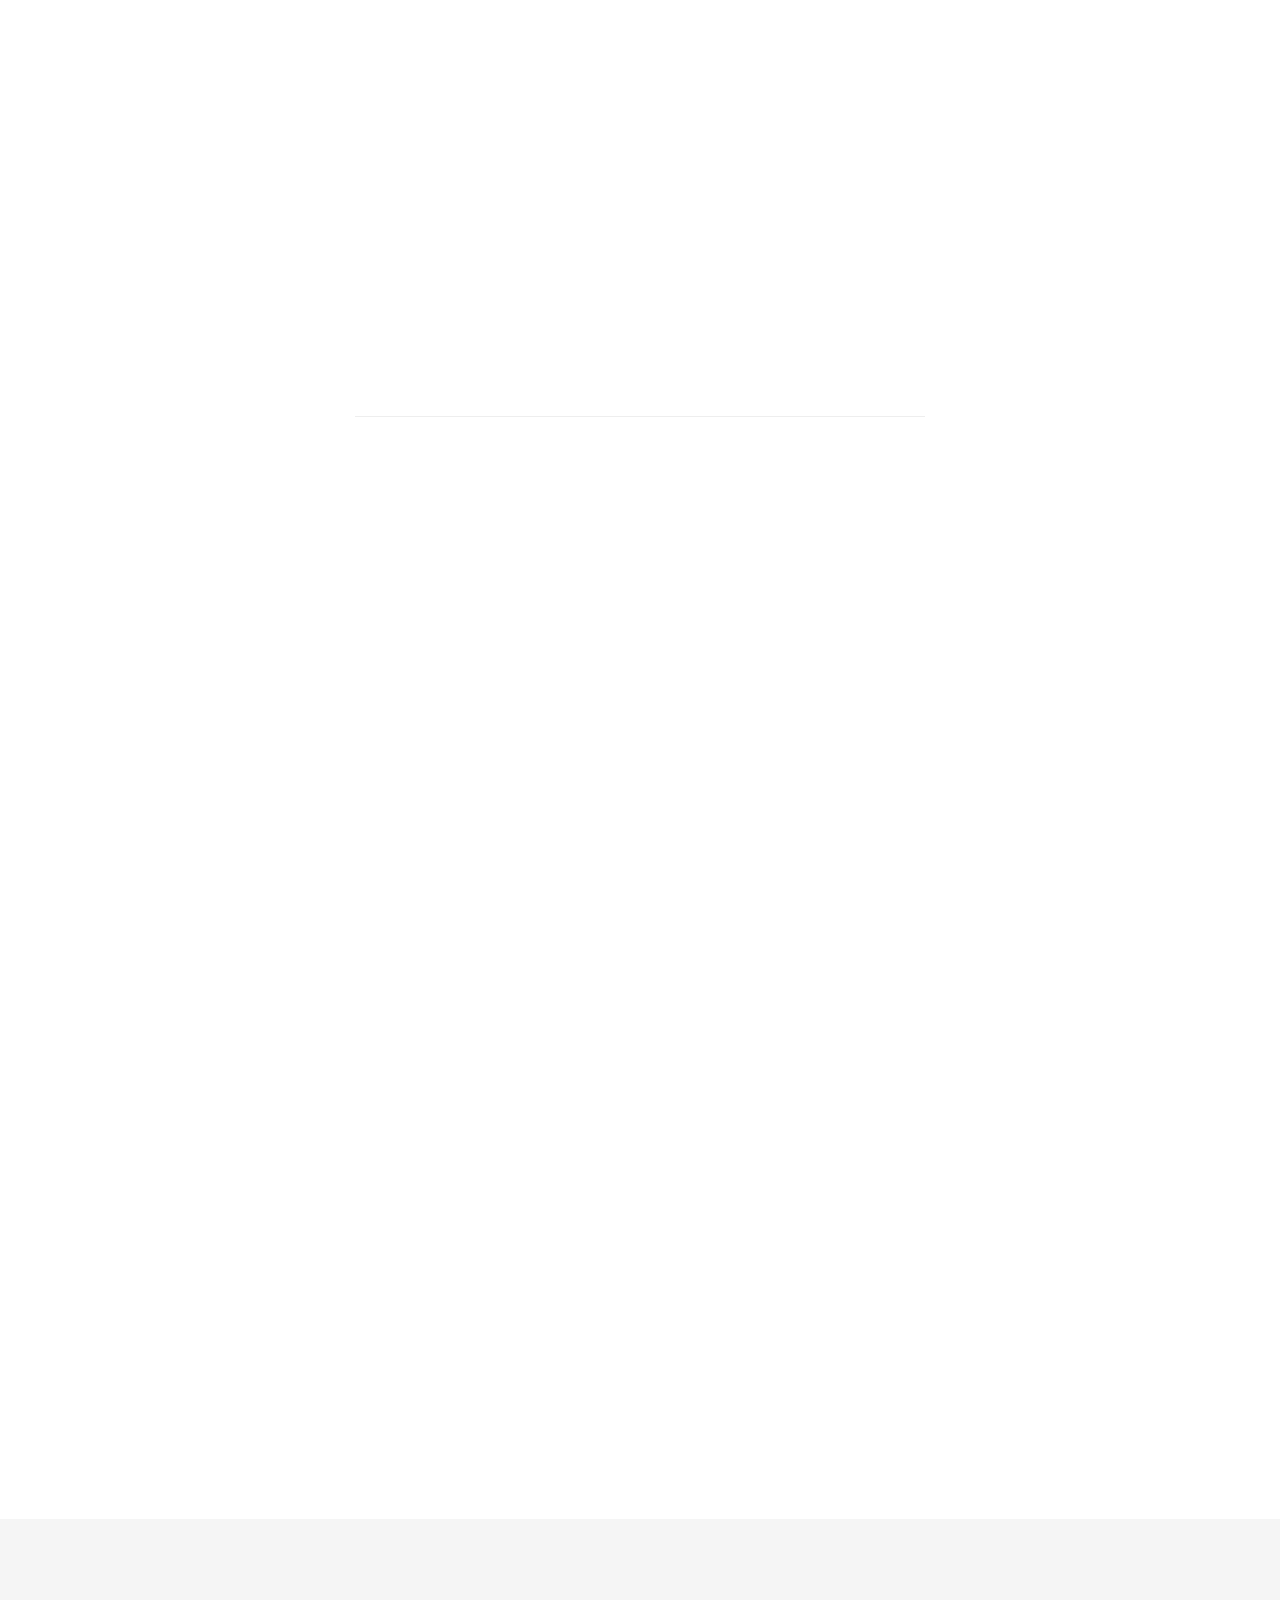
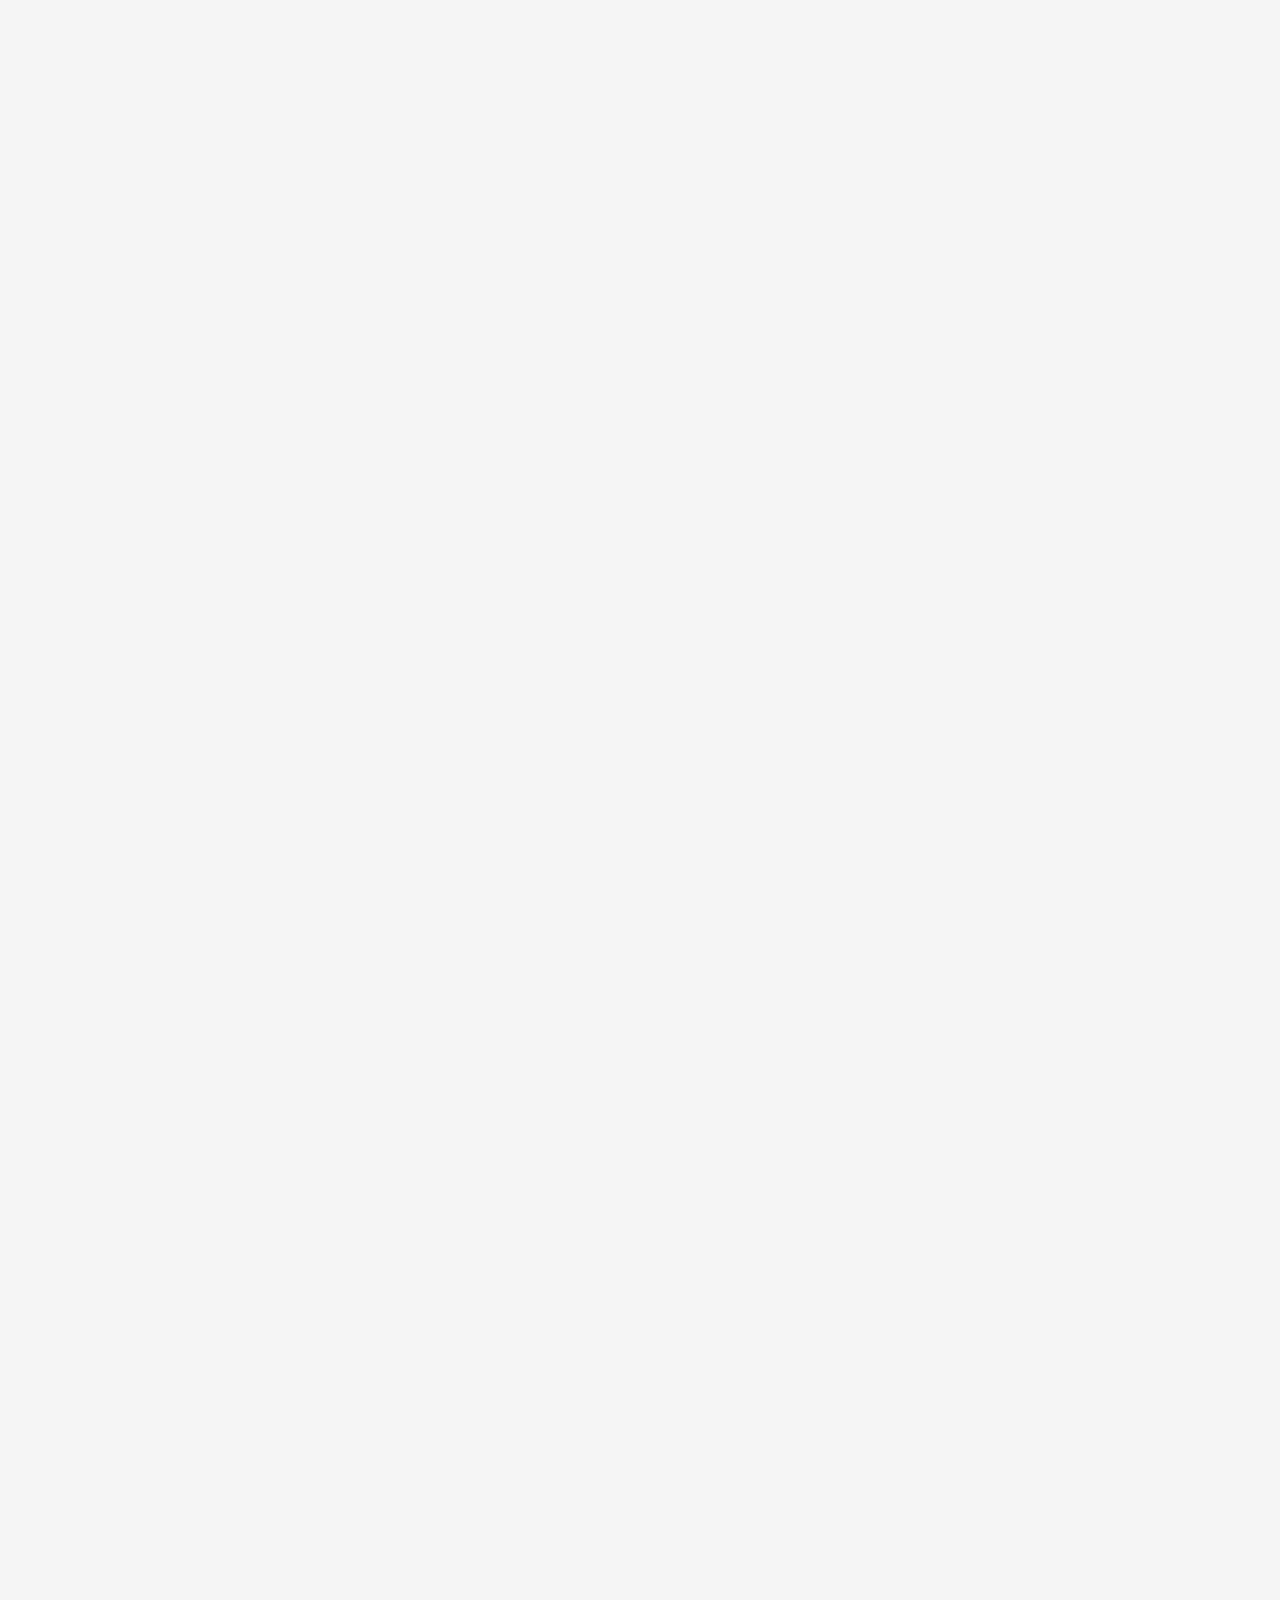
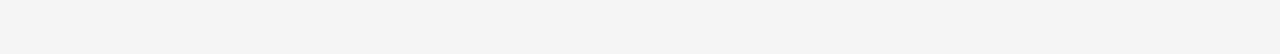
==== commit 412f6db5: "color" ====
--- a/index.html
+++ b/index.html
@@ -287,7 +287,7 @@
 											51160740
 										</p>
 										<a href="https://mesaderegalos.liverpool.com.mx/eventodebusqueda" target="_blank">
-											<img src="./images/Liverpool_Logo.png" alt="Liverpool Logo" title="Liverpool Logo" style="display: block; margin-left: auto; margin-right: auto;"></a>
+											<img src="./images/liverpool-logo.png" alt="Liverpool Logo" title="Liverpool Logo" style="display: block; margin-left: auto; margin-right: auto;"></a>
 									</div>
 								</div>
 
@@ -297,7 +297,7 @@
 										<p>
 											Mesa de regalos
 											<a href="https://www.amazon.com.mx/wedding/eilyn-garcia-mario-arispuro-obregon-june-2023/registry/3TPQM8CGD5H42"
-												style="color:yellow;" target="_blank"><u>Amazon</u></a>
+												style="color: #FF9900;" target="_blank"><u>Amazon</u></a>
 										</p>
 											<a href="https://www.amazon.com.mx/wedding/eilyn-garcia-mario-arispuro-obregon-june-2023/registry/3TPQM8CGD5H42"
 												target="_blank">
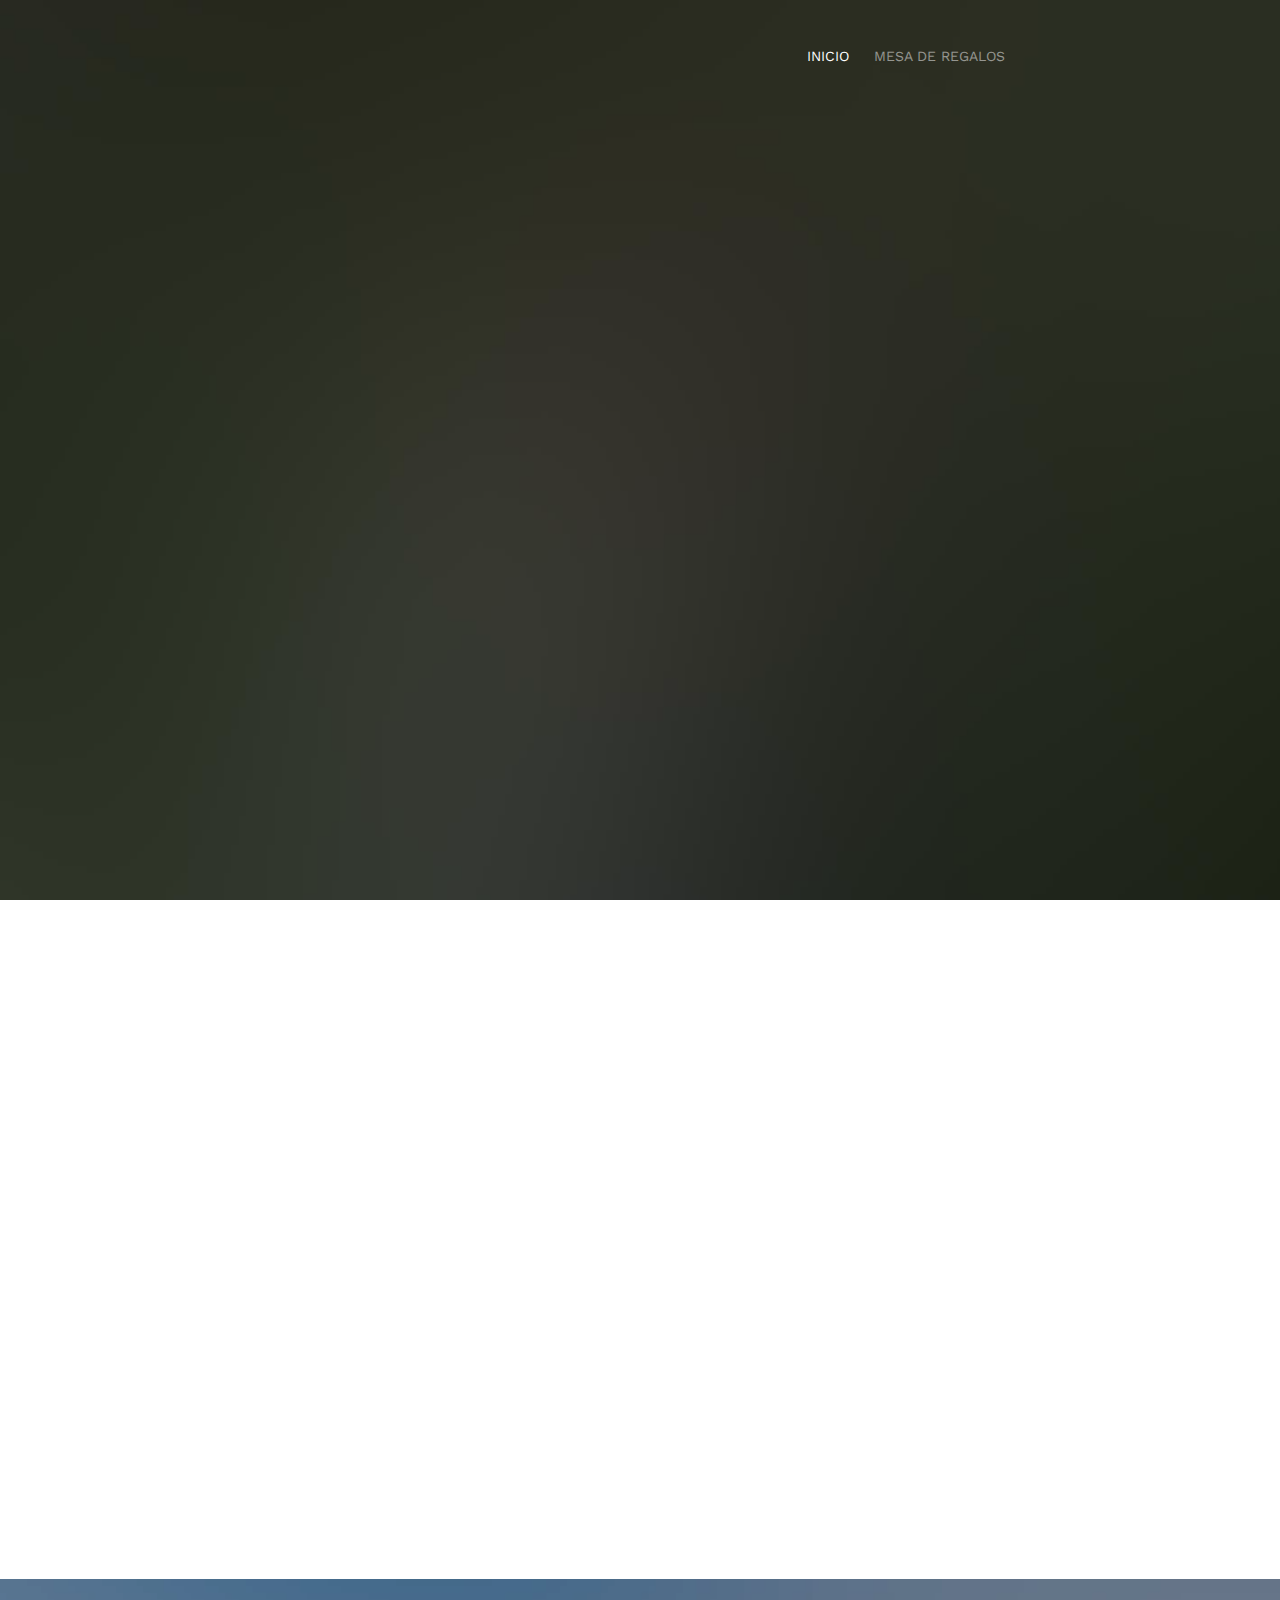
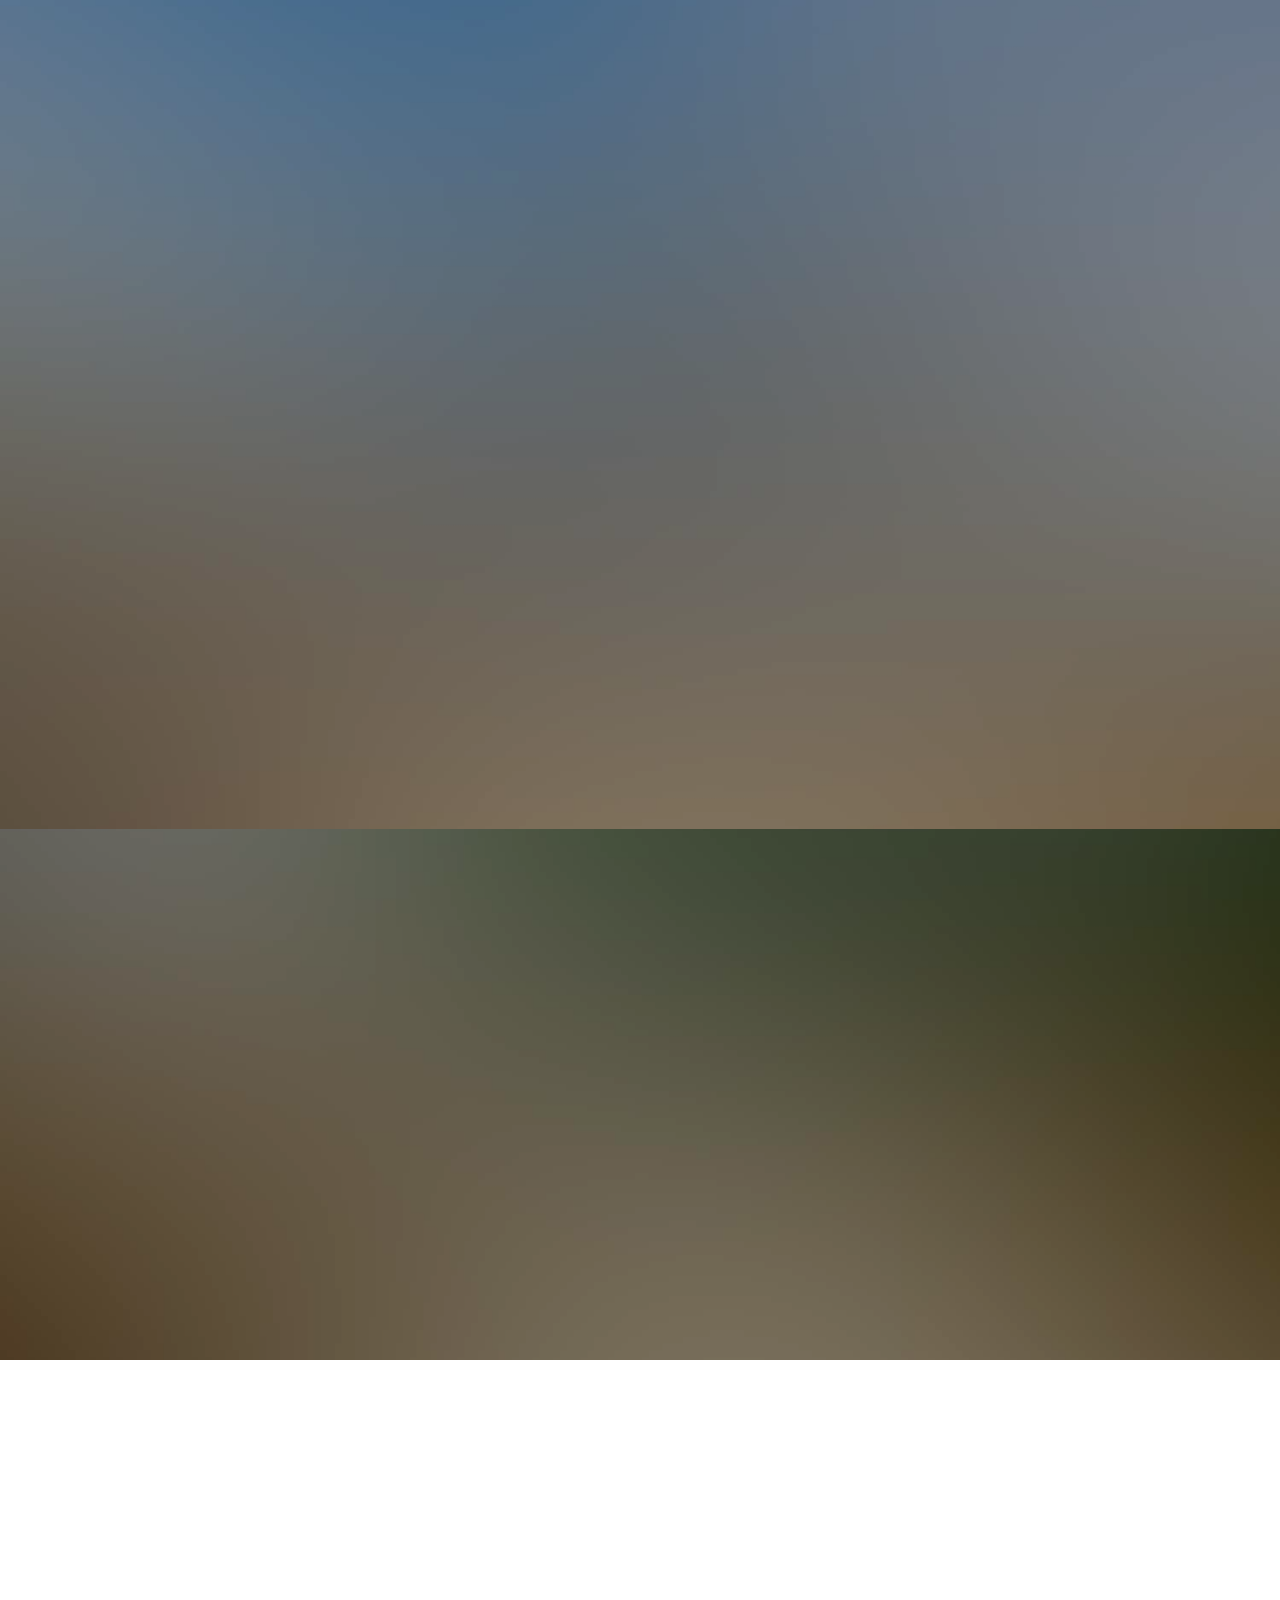
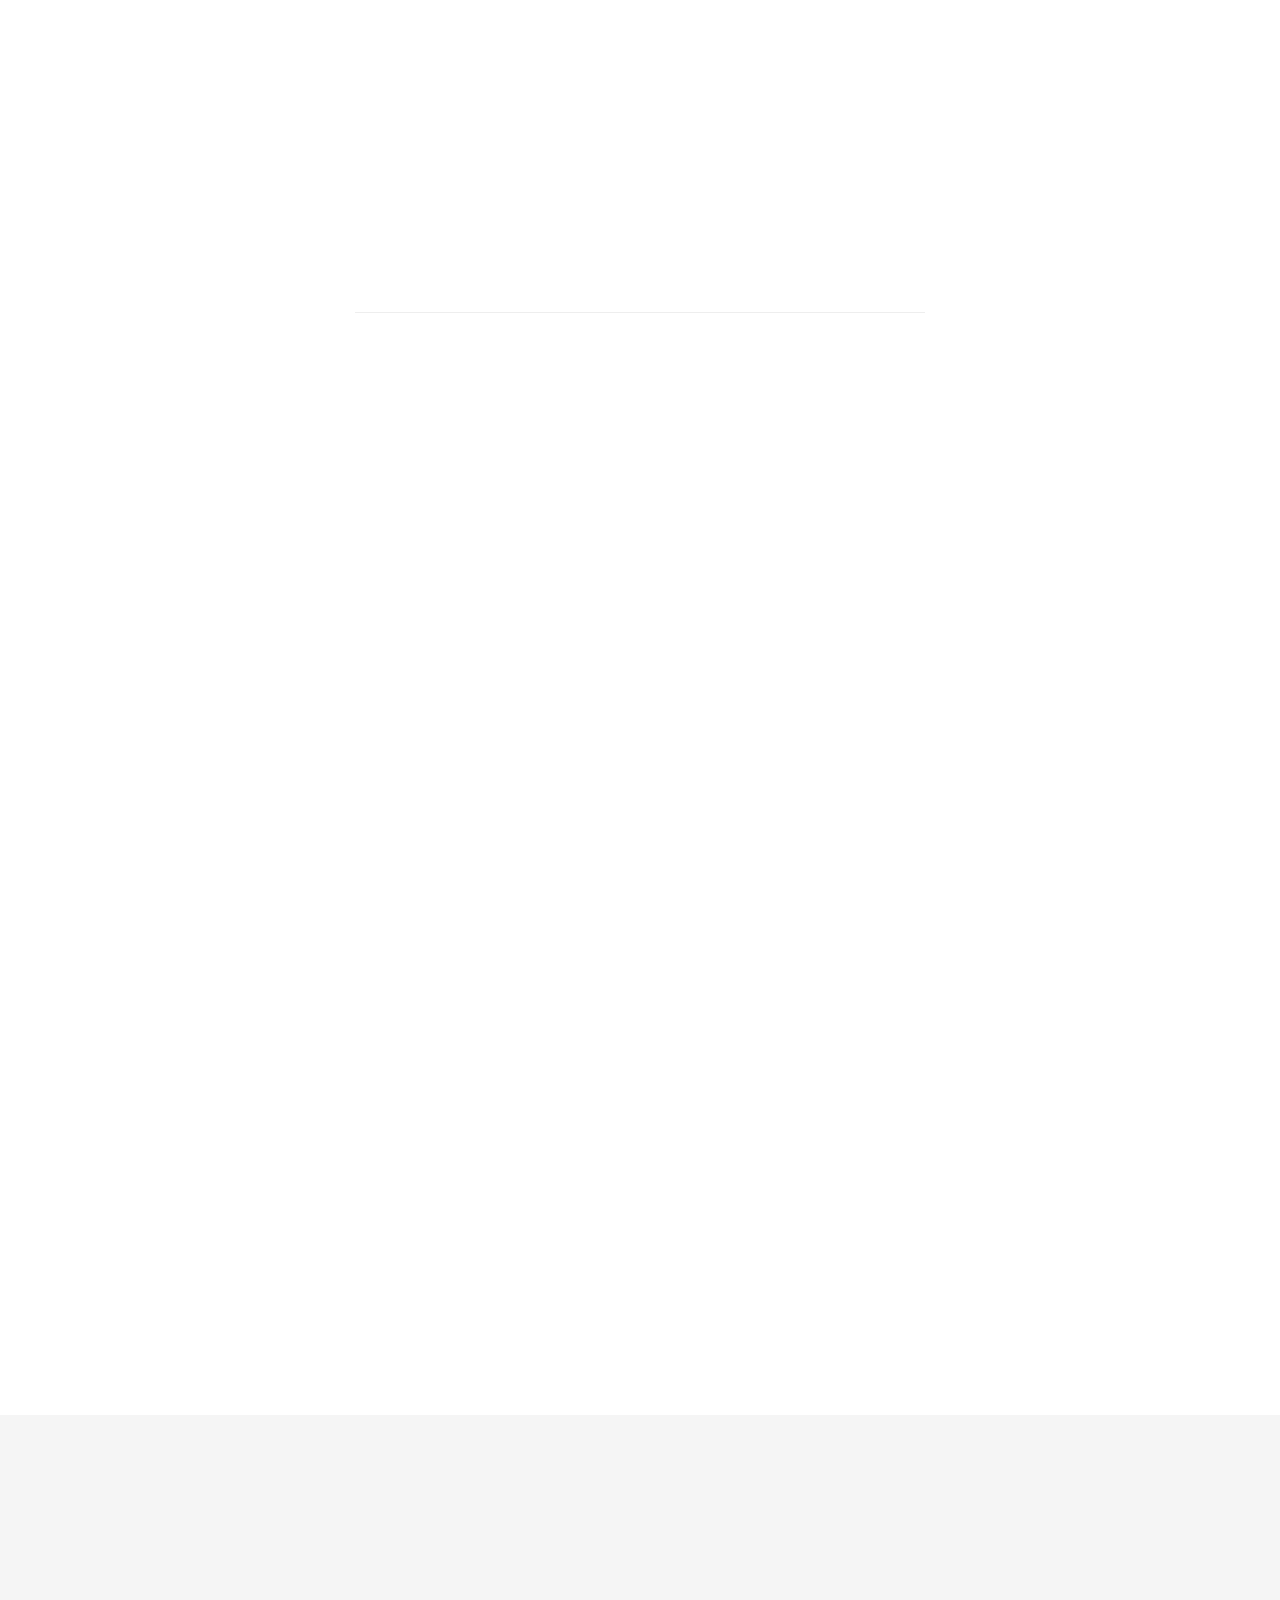
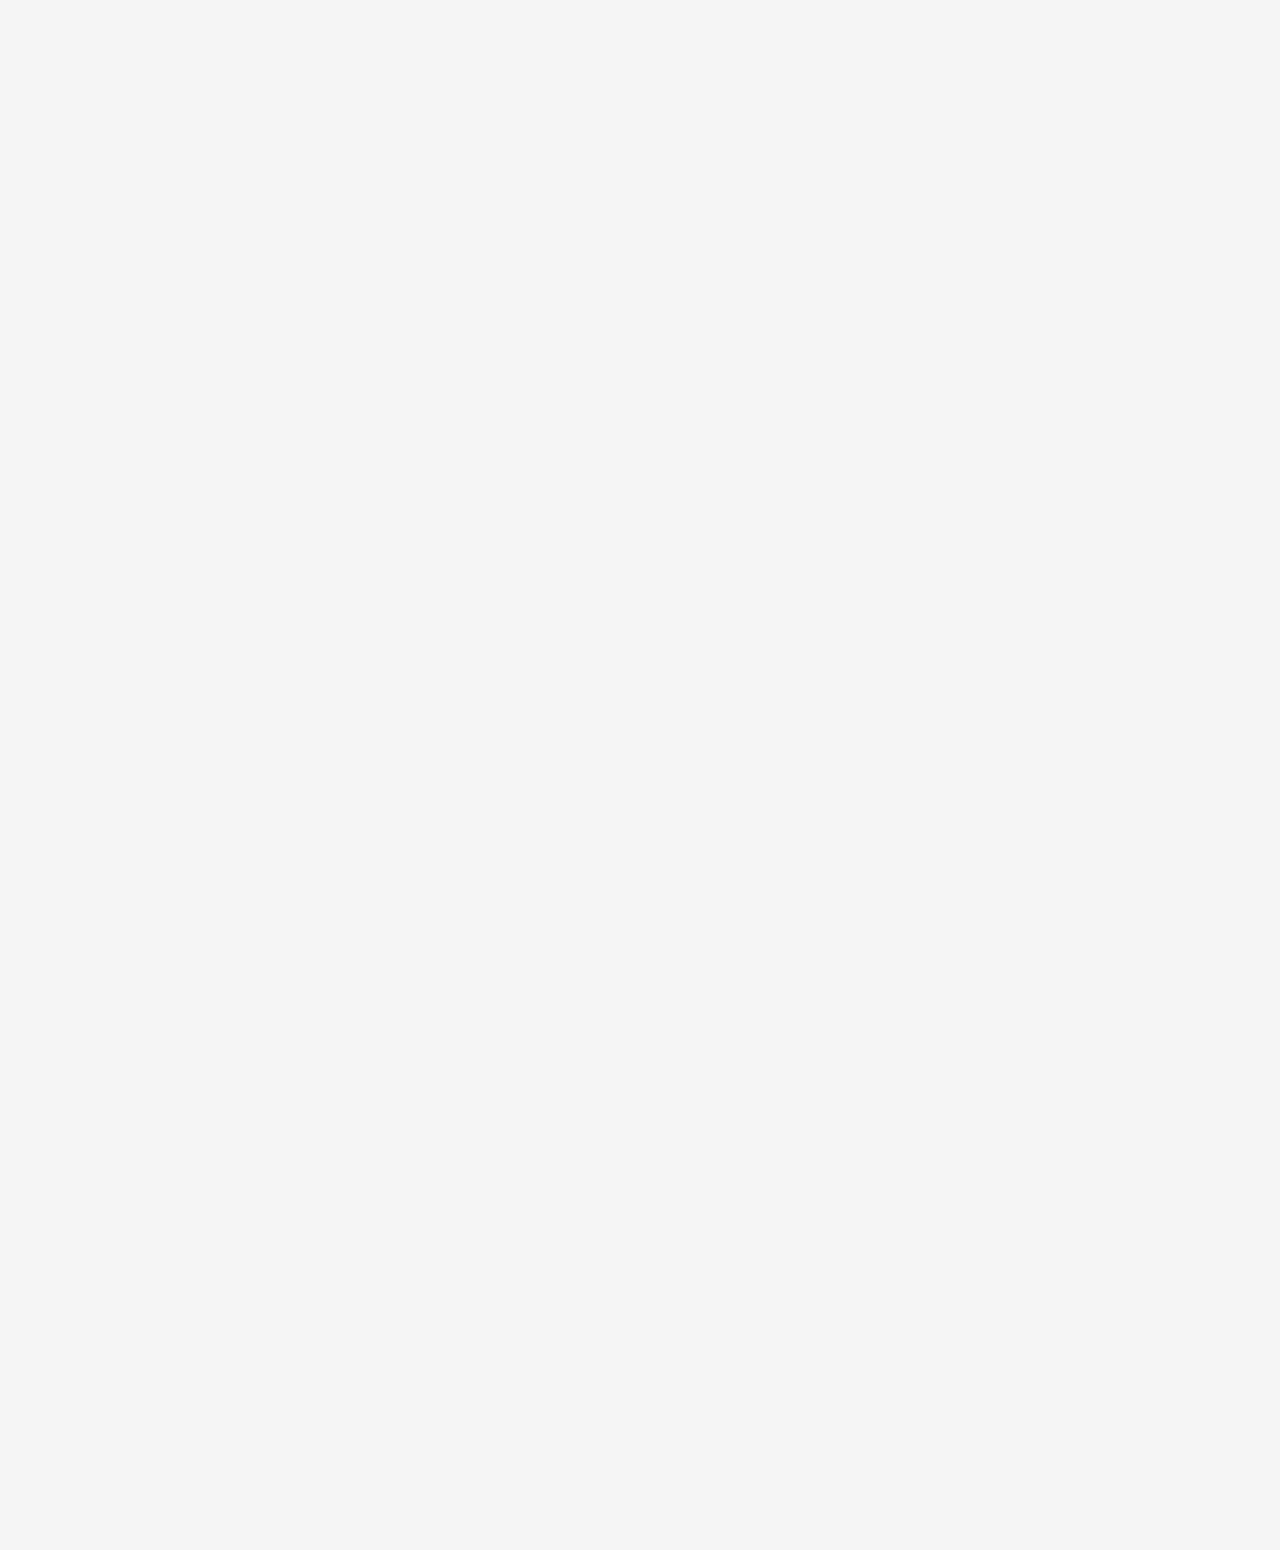
==== commit d811b425: "sombra" ====
--- a/index.html
+++ b/index.html
@@ -283,7 +283,7 @@
 									<div class="event-wrap animate-box">
 										<h3>Liverpool</h3>
 										<p>Mesa de regalos <a href="https://mesaderegalos.liverpool.com.mx/eventodebusqueda"
-												style="color: #e10098;" target="_blank"><u>Liverpool,</u></a> número de evento:
+												style="color: #e10098; text-shadow: 1px 1px 1px silver;" target="_blank"><u>Liverpool,</u></a> número de evento:
 											51160740
 										</p>
 										<a href="https://mesaderegalos.liverpool.com.mx/eventodebusqueda" target="_blank">
@@ -297,7 +297,7 @@
 										<p>
 											Mesa de regalos
 											<a href="https://www.amazon.com.mx/wedding/eilyn-garcia-mario-arispuro-obregon-june-2023/registry/3TPQM8CGD5H42"
-												style="color: #FF9900;" target="_blank"><u>Amazon</u></a>
+												style="color: #FF9900; text-shadow: 1px 1px 1px silver;" target="_blank"><u>Amazon</u></a>
 										</p>
 											<a href="https://www.amazon.com.mx/wedding/eilyn-garcia-mario-arispuro-obregon-june-2023/registry/3TPQM8CGD5H42"
 												target="_blank">
